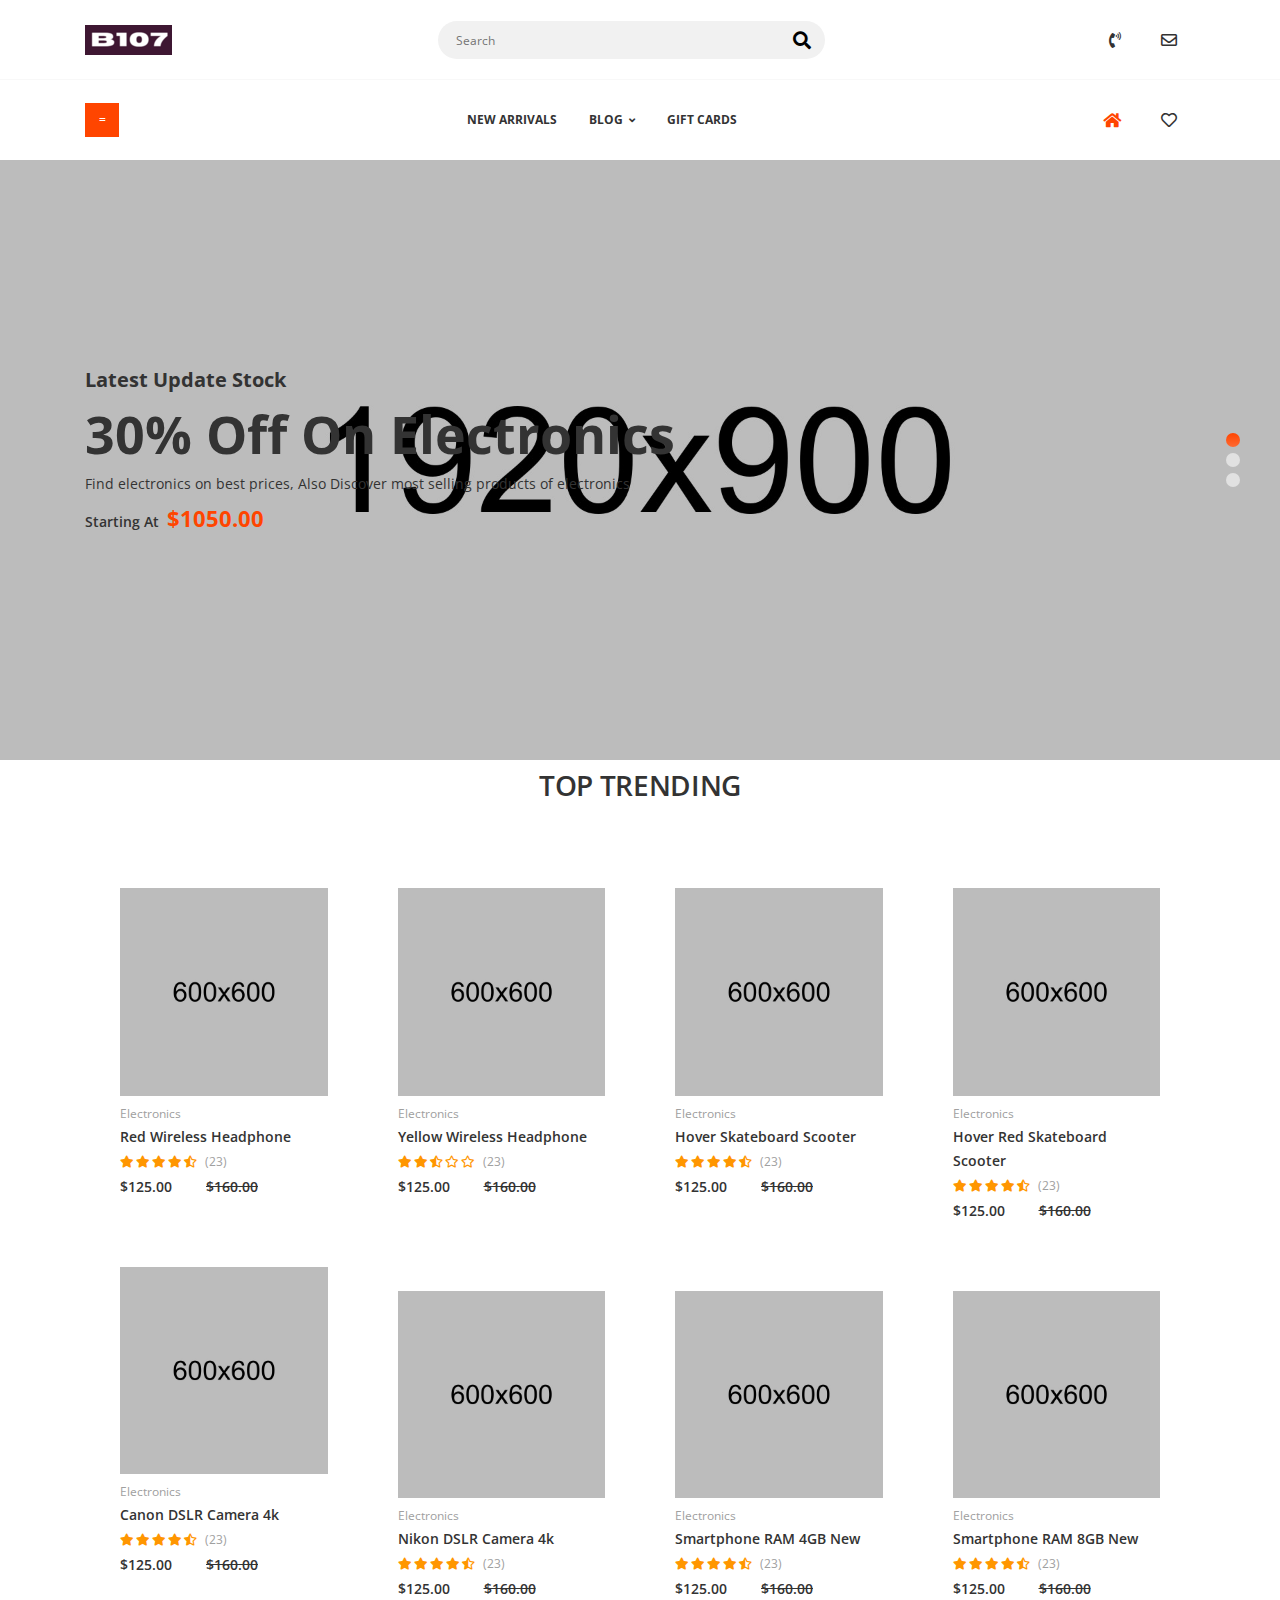
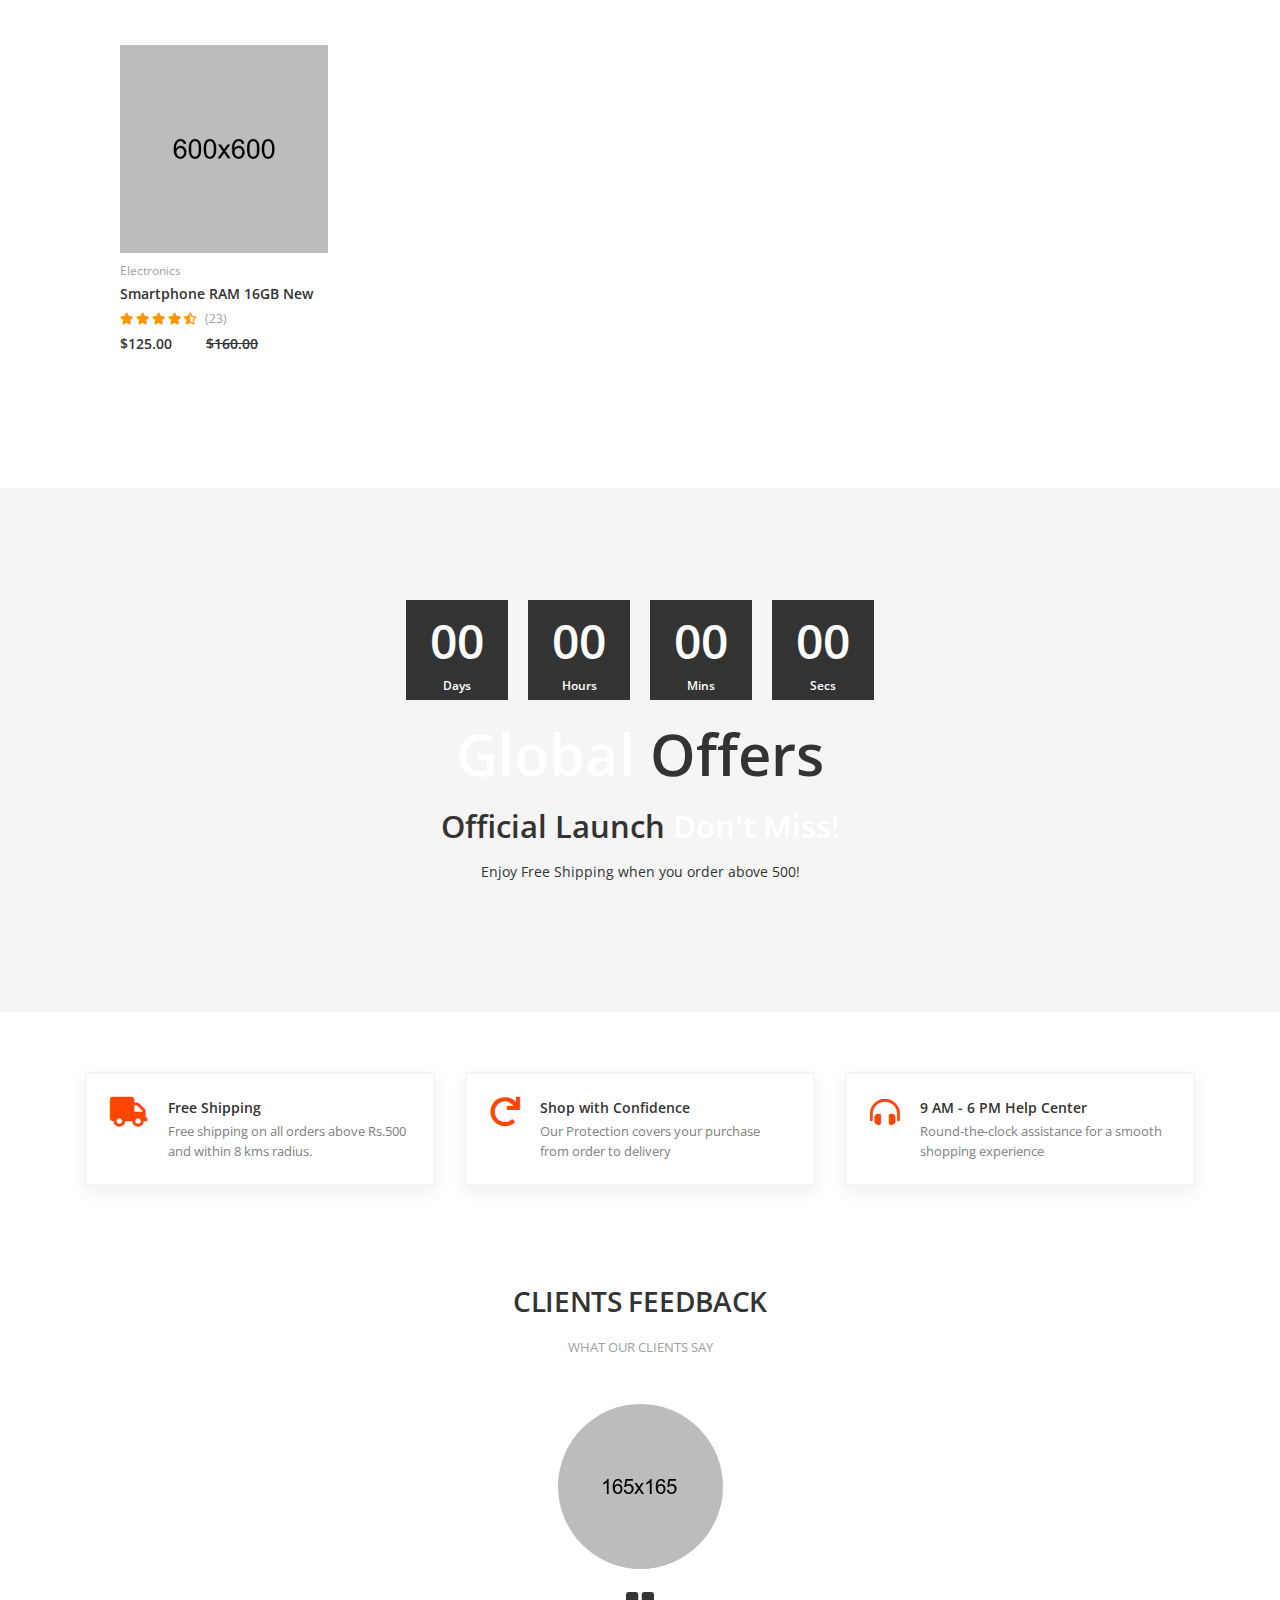
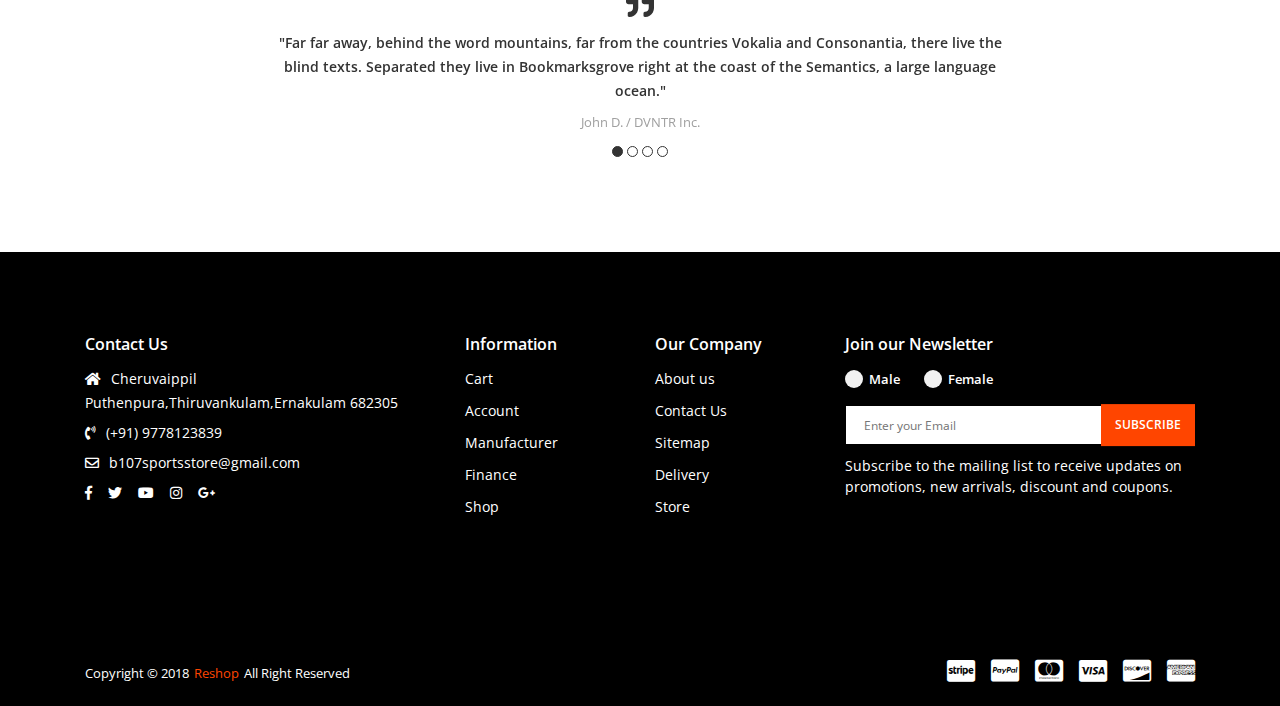
==== index.html @ cb0c58f8 "vn" ====
<!DOCTYPE html>
<html class="no-js" lang="en">
<head>
    <meta charset="UTF-8">
    <!--[if IE]><meta http-equiv="X-UA-Compatible" content="IE=edge"><![endif]-->
    <meta name="viewport" content="width=device-width, initial-scale=1, shrink-to-fit=no">
    <meta name="description" content="">
    <meta name="author" content="">
    <link href="images/favicon.png" rel="shortcut icon">
    <title>Ludus - Electronics, Apparel, Computers, Books, DVDs & more</title>

    <!--====== Google Font ======-->
    <link href="https://fonts.googleapis.com/css?family=Open+Sans:400,600,700,800" rel="stylesheet">

    <!--====== Vendor Css ======-->
    <link rel="stylesheet" href="css/vendor.css">

    <!--====== Utility-Spacing ======-->
    <link rel="stylesheet" href="css/utility.css">

    <!--====== App ======-->
    <link rel="stylesheet" href="css/app.css">
</head>
<body class="config">
    <div class="preloader is-active">
        <div class="preloader__wrap">

            <img class="preloader__img" src="images/preloader.png" alt=""></div>
    </div>

    <!--====== Main App ======-->
    <div id="app">

        <!--====== Main Header ======-->
        <header class="header--style-1">

            <!--====== Nav 1 ======-->
            <nav class="primary-nav primary-nav-wrapper--border">
                <div class="container">
        
                    <!--====== Primary Nav ======-->
                    <div class="primary-nav">
        
                        <!--====== Main Logo ======-->
        
                        <a class="main-logo" href="index.html">
        
                            <img src="images/logo/b107_logo.PNG" alt=""></a>
                        <!--====== End - Main Logo ======-->
        
        
                        <!--====== Search Form ======-->
                        <form class="main-form">
        
                            <label for="main-search"></label>
        
                            <input class="input-text input-text--border-radius input-text--style-1" type="text" id="main-search" placeholder="Search">
        
                            <button class="btn btn--icon fas fa-search main-search-button" id="btnMainSearch"></button></form>
                        <!--====== End - Search Form ======-->
        
        
                        <!--====== Dropdown Main plugin ======-->
                        <div class="menu-init" id="navigation">
        
                            <button class="btn btn--icon toggle-button toggle-button--secondary fas fa-cogs" type="button"></button>
        
                            <!--====== Menu ======-->
                            <div class="ah-lg-mode">
        
                                <span class="ah-close">✕ Close</span>
        
                                <!--====== List ======-->
                                <ul class="ah-list ah-list--design1 ah-list--link-color-secondary">
                                    
                                   
                                    <li data-tooltip="tooltip" data-placement="left" title="Contact">
        
                                        <a href="tel:+0900901904"><i class="fas fa-phone-volume"></i></a></li>
                                    <li data-tooltip="tooltip" data-placement="left" title="Mail">
        
                                        <a href="mailto:contact@domain.com"><i class="far fa-envelope"></i></a></li>
                                </ul>
                                <!--====== End - List ======-->
                            </div>
                            <!--====== End - Menu ======-->
                        </div>
                        <!--====== End - Dropdown Main plugin ======-->
                    </div>
                    <!--====== End - Primary Nav ======-->
                </div>
               
            </nav>
            <!--====== End - Nav 1 ======-->
        
        
            <!--====== Nav 2 ======-->
             <nav class="secondary-nav-wrapper">
                <div class="container">
        
                    <!--====== Secondary Nav ======-->
                    <div class="secondary-nav">
        
                        <!--====== Dropdown Main plugin ======-->
                        <div class="menu-init" id="navigation1">
        
                            <button class="btn btn--icon toggle-mega-text toggle-button" type="button">=</button>
        
                            <!--====== Menu ======-->
                            <div class="ah-lg-mode">
        
                                <span class="ah-close">✕ Close</span>
        
                                <!--====== List ======-->
                                <ul class="ah-list">
                                    <li class="has-dropdown">
        
                                        <span class="mega-text">=</span>
                                        <!-- <img src="/images/collection/category_icon.png"/> -->
                                        <!--====== Mega Menu ======-->
        
                                        <span class="js-menu-toggle"></span>
                                        <div class="mega-menu">
                                            <div class="mega-menu-wrap">
                                                <div class="mega-menu-list">
                                                    <ul>
                                                        <!-- <li>
        
                                                            <a href="index.html"><i class="fas fa-couch u-s-m-r-6"></i>
        
                                                                <span>Active Wear</span></a>
        
                                                            <span class="js-menu-toggle"></span>
                                                        </li> -->
                                                        <li class="js-active">
        
                                                            <a><i class="fas fa-tv u-s-m-r-6"></i>
        
                                                                <span>Active Wear</span></a>
        
                                                            <span class="js-menu-toggle js-toggle-mark"></span></li>
                                                        <li>
        
                                                            <a><i class="fas fa-female u-s-m-r-6"></i>
        
                                                                <span>Cricket</span></a>
        
                                                            <span class="js-menu-toggle"></span></li>
                                                        <li>
        
                                                            <a><i class="fas fa-male u-s-m-r-6"></i>
        
                                                                <span>Football</span></a>
        
                                                            <span class="js-menu-toggle"></span></li>
                                                            <li>
        
                                                                <a><i class="fas fa-male u-s-m-r-6"></i>
        
                                                                    <span>Badminton</span></a>
        
                                                                <span class="js-menu-toggle"></span></li>
                                                        <li>
        
                                                            <a><i class="fas fa-utensils u-s-m-r-6"></i>
        
                                                                <span>Football Club Jerseys</span></a>
        
                                                            <span class="js-menu-toggle"></span></li>
                                                
                                                    </ul>
                                                </div>
        
                                                <!--====== Electronics ======-->
                                                <div class="mega-menu-content js-active">
        
                                                    <!--====== Mega Menu Row ======-->
                                                    <div class="row">
                                                        <div class="col-lg-3">
                                                            <ul>
                                                                <li class="mega-list-title">
        
                                                                    <a>ActiveWear/WorkoutWear</a></li>
                                                                <li>
        
                                                                    <a href="shop-side-version-2.html?cat=activewear&sub=tshirts">T-Shirts</a></li>
                                                                <li>
        
                                                                    <a href="shop-side-version-2.html?cat=activewear&sub=trackpants">Track pants</a></li>
                                                                <li>
        
                                                                    <a href="shop-side-version-2.html?cat=activewear&sub=shorts">Shorts</a></li>
                                                                <li>
        
                                                                    <a href="shop-side-version-2.html?cat=activewear&sub=gymwear">Gym Wear</a></li>
                                                            </ul>
                                                        </div>
                                                       
                                                       
                                                       
                                                    </div>
                                                    <!--====== End - Mega Menu Row ======-->
                                                    <br>
        
                                                    <!--====== Mega Menu Row ======-->
                                                
                                                    <!--====== End - Mega Menu Row ======-->
                                                    <br>
        
                                                    <!--====== Mega Menu Row ======-->
                                                 
                                                    <!--====== End - Mega Menu Row ======-->
                                                </div>
                                                <!--====== End - Electronics ======-->
        
        
                                                <!--====== Women ======-->
                                                <div class="mega-menu-content">
        
                                                    <!--====== Mega Menu Row ======-->
                                                    <!-- <div class="row">
                                                        <div class="col-lg-6 mega-image">
                                                            <div class="mega-banner">
        
                                                                <a class="u-d-block" href="shop-side-version-2.html">
        
                                                                    <img class="u-img-fluid u-d-block" src="images/banners/banner-mega-1.jpg" alt=""></a></div>
                                                        </div>
                                                        <div class="col-lg-6 mega-image">
                                                            <div class="mega-banner">
        
                                                                <a class="u-d-block" href="shop-side-version-2.html">
        
                                                                    <img class="u-img-fluid u-d-block" src="images/banners/banner-mega-2.jpg" alt=""></a></div>
                                                        </div>
                                                    </div> -->
                                                    <!--====== End - Mega Menu Row ======-->
                                                    <br>
        
                                                    <!--====== Mega Menu Row ======-->
                                                    <div class="row">
                                                        <div class="col-lg-3">
                                                            <ul>
                                                                <li class="mega-list-title">
        
                                                                    <a>Cricket</a></li>
                                                                <li>
        
                                                                    <a href="shop-side-version-2.html?cat=cricket&sub=bat">Bat</a></li>
                                                                <li>
        
                                                                    <a href="shop-side-version-2.html?cat=cricket&sub=ball">Ball</a></li>
                                                                <li>
        
                                                                    <a href="shop-side-version-2.html?cat=cricket&sub=otheraccessories">Others Accessories</a></li>
                                                               
                                                            </ul>
                                                        </div>
                                                       
                                                    </div>
                                                    <!--====== End - Mega Menu Row ======-->
                                                    <br>
        
                                                    <!--====== Mega Menu Row ======-->
                                                   
                                                    <!--====== End - Mega Menu Row ======-->
                                                    <br>
        
                                                    <!--====== Mega Menu Row ======-->
                                                    <div class="row">
                                                        <div class="col-lg-9 mega-image">
                                                            <div class="mega-banner">
        
                                                                <a class="u-d-block" href="shop-side-version-2.html">
        
                                                                    <img class="u-img-fluid u-d-block" src="images/banners/banner-mega-3.jpg" alt=""></a></div>
                                                        </div>
                                                        <div class="col-lg-3 mega-image">
                                                            <div class="mega-banner">
        
                                                                <a class="u-d-block" href="shop-side-version-2.html">
        
                                                                    <img class="u-img-fluid u-d-block" src="images/banners/banner-mega-4.jpg" alt=""></a></div>
                                                        </div>
                                                    </div>
                                                    <!--====== End - Mega Menu Row ======-->
                                                </div>
                                                <!--====== End - Women ======-->
        
        
                                                <!--====== Men ======-->
                                                <div class="mega-menu-content">
        
                                                    <!--====== Mega Menu Row ======-->
                                                    <!-- <div class="row">
                                                        <div class="col-lg-4 mega-image">
                                                            <div class="mega-banner">
        
                                                                <a class="u-d-block" href="shop-side-version-2.html">
        
                                                                    <img class="u-img-fluid u-d-block" src="images/banners/banner-mega-5.jpg" alt=""></a></div>
                                                        </div>
                                                        <div class="col-lg-4 mega-image">
                                                            <div class="mega-banner">
        
                                                                <a class="u-d-block" href="shop-side-version-2.html">
        
                                                                    <img class="u-img-fluid u-d-block" src="images/banners/banner-mega-6.jpg" alt=""></a></div>
                                                        </div>
                                                        <div class="col-lg-4 mega-image">
                                                            <div class="mega-banner">
        
                                                                <a class="u-d-block" href="shop-side-version-2.html">
        
                                                                    <img class="u-img-fluid u-d-block" src="images/banners/banner-mega-7.jpg" alt=""></a></div>
                                                        </div>
                                                    </div> -->
                                                    <!--====== End - Mega Menu Row ======-->
                                                    <br>
        
                                                    <!--====== Mega Menu Row ======-->
                                                    <div class="row">
                                                        <div class="col-lg-3">
                                                            <ul>
                                                                <li class="mega-list-title">
        
                                                                    <a>Football</a></li>
                                                                <li>
        
                                                                    <a href="shop-side-version-2.html?cat=football&sub=ball">Ball</a></li>
                                                                <li>
        
                                                                    <a href="shop-side-version-2.html?cat=football&sub=boots">Boots</a></li>
                                                                <li>
        
                                                                    <a href="shop-side-version-2.html?cat=football&sub=otheraccessories">Other Accessories</a></li>
                                                              
                                                            </ul>
                                                        </div>
                                                       
                                                    </div>
                                                    <!--====== End - Mega Menu Row ======-->
                                                    <br>
        
                                                    <!--====== Mega Menu Row ======-->
                                                    
                                                    <!--====== End - Mega Menu Row ======-->
                                                    <br>
        
                                                    <!--====== Mega Menu Row ======-->
                                                    <div class="row">
                                                        <div class="col-lg-6 mega-image">
                                                            <div class="mega-banner">
        
                                                                <a class="u-d-block" href="shop-side-version-2.html">
        
                                                                    <img class="u-img-fluid u-d-block" src="images/banners/banner-mega-8.jpg" alt=""></a></div>
                                                        </div>
                                                        <div class="col-lg-6 mega-image">
                                                            <div class="mega-banner">
        
                                                                <a class="u-d-block" href="shop-side-version-2.html">
        
                                                                    <img class="u-img-fluid u-d-block" src="images/banners/banner-mega-9.jpg" alt=""></a></div>
                                                        </div>
                                                    </div>
                                                    <!--====== End - Mega Menu Row ======-->
                                                </div>
                                                <!--====== End - Men ======-->
        
        
                                                <!--====== No Sub Categories ======-->
                                                <div class="mega-menu-content">
                                                    <h5>No Categories</h5>
                                                </div>
                                                <!--====== End - No Sub Categories ======-->
        
        
                                                <!--====== No Sub Categories ======-->
                                                <div class="mega-menu-content">
                                                    <h5>No Categories</h5>
                                                </div>
                                                <!--====== End - No Sub Categories ======-->
        
        
                                                <!--====== No Sub Categories ======-->
                                                <div class="mega-menu-content">
                                                    <h5>No Categories</h5>
                                                </div>
                                                <!--====== End - No Sub Categories ======-->
        
        
                                                <!--====== No Sub Categories ======-->
                                                <div class="mega-menu-content">
                                                    <h5>No Categories</h5>
                                                </div>
                                                <!--====== End - No Sub Categories ======-->
                                            </div>
                                        </div>
                                        <!--====== End - Mega Menu ======-->
                                    </li>
                                </ul>
                                <!--====== End - List ======-->
                            </div>
                            <!--====== End - Menu ======-->
                        </div>
                        <!--====== End - Dropdown Main plugin ======-->
        
        
                        <!--====== Dropdown Main plugin ======-->
                        <div class="menu-init" id="navigation2">
        
                            <button class="btn btn--icon toggle-button toggle-button--secondary fas fa-cog" type="button"></button>
        
                            <!--====== Menu ======-->
                            <div class="ah-lg-mode">
        
                                <span class="ah-close">✕ Close</span>
        
                                <!--====== List ======-->
                                <ul class="ah-list ah-list--design2 ah-list--link-color-secondary">
                                    <li>
        
                                        <a href="shop-side-version-2.html">NEW ARRIVALS</a></li>
                                    
                                    <li class="has-dropdown">
        
                                        <a>BLOG<i class="fas fa-angle-down u-s-m-l-6"></i></a>
        
                                        <!--====== Dropdown ======-->
        
                                        <span class="js-menu-toggle"></span>
                                        <ul style="width:200px">
                                            <li>
        
                                                <a href="blog-left-sidebar.html">Blog Left Sidebar</a></li>
                                            <li>
        
                                                <a href="blog-right-sidebar.html">Blog Right Sidebar</a></li>
                                            <li>
        
                                                <a href="blog-sidebar-none.html">Blog Sidebar None</a></li>
                                            <li>
        
                                                <a href="blog-masonry.html">Blog Masonry</a></li>
                                            <li>
        
                                                <a href="blog-detail.html">Blog Details</a></li>
                                        </ul>
                                        <!--====== End - Dropdown ======-->
                                    </li>
                                    <li>
        
                                        <a href="shop-side-version-2.html">GIFT CARDS</a></li>
                                </ul>
                                <!--====== End - List ======-->
                            </div>
                            <!--====== End - Menu ======-->
                        </div>
                        <!--====== End - Dropdown Main plugin ======-->
        
        
                        <!--====== Dropdown Main plugin ======-->
                        <div class="menu-init" id="navigation3">
        
                            <button class="btn btn--icon toggle-button toggle-button--secondary fas fa-shopping-bag toggle-button-shop" type="button"></button>
        
                            <span class="total-item-round">2</span>
        
                            <!--====== Menu ======-->
                            <div class="ah-lg-mode">
        
                                <span class="ah-close">✕ Close</span>
        
                                <!--====== List ======-->
                                <ul class="ah-list ah-list--design1 ah-list--link-color-secondary">
                                    <li>
        
                                        <a href="index.html"><i class="fas fa-home u-c-brand"></i></a></li>
                                    <li>
        
                                        <a href="wishlist.html"><i class="far fa-heart"></i></a></li>
                                    
                                </ul>
                                <!--====== End - List ======-->
                            </div>
                            <!--====== End - Menu ======-->
                        </div>
                        <!--====== End - Dropdown Main plugin ======-->
                    </div>
                    <!--====== End - Secondary Nav ======-->
                </div>
            </nav> 
            <!--====== End - Nav 2 ======-->
        </header>
        <!--====== End - Main Header ======-->


        <!--====== App Content ======-->
        <div class="app-content">

            <!--====== Primary Slider ======-->
            <div class="s-skeleton s-skeleton--h-600 s-skeleton--bg-grey">
                <div class="owl-carousel primary-style-1" id="hero-slider">
                    <div class="hero-slide hero-slide--1">
                        <div class="container">
                            <div class="row">
                                <div class="col-12">
                                    <div class="slider-content slider-content--animation">

                                        <span class="content-span-1 u-c-secondary">Latest Update Stock</span>

                                        <span class="content-span-2 u-c-secondary">30% Off On Electronics</span>

                                        <span class="content-span-3 u-c-secondary">Find electronics on best prices, Also Discover most selling products of electronics</span>

                                        <span class="content-span-4 u-c-secondary">Starting At

                                            <span class="u-c-brand">$1050.00</span></span>

                                        <!-- <a class="shop-now-link btn--e-brand" href="shop-side-version-2.html">SHOP NOW</a> -->
                                    </div>
                                </div>
                            </div>
                        </div>
                    </div>
                    <div class="hero-slide hero-slide--2">
                        <div class="container">
                            <div class="row">
                                <div class="col-12">
                                    <div class="slider-content slider-content--animation">

                                        <span class="content-span-1 u-c-white">Find Top Brands</span>

                                        <span class="content-span-2 u-c-white">10% Off On Electronics</span>

                                        <span class="content-span-3 u-c-white">Find electronics on best prices, Also Discover most selling products of electronics</span>

                                        <span class="content-span-4 u-c-white">Starting At

                                            <span class="u-c-brand">$380.00</span></span>

                                        <!-- <a class="shop-now-link btn--e-brand" href="shop-side-version-2.html">SHOP NOW</a> -->
                                    </div>
                                </div>
                            </div>
                        </div>
                    </div>
                    <div class="hero-slide hero-slide--3">
                        <div class="container">
                            <div class="row">
                                <div class="col-12">
                                    <div class="slider-content slider-content--animation">

                                        <span class="content-span-1 u-c-secondary">Find Top Brands</span>

                                        <span class="content-span-2 u-c-secondary">10% Off On Electronics</span>

                                        <span class="content-span-3 u-c-secondary">Find electronics on best prices, Also Discover most selling products of electronics</span>

                                        <span class="content-span-4 u-c-secondary">Starting At

                                            <span class="u-c-brand">$550.00</span></span>

                                        <!-- <a class="shop-now-link btn--e-brand" href="shop-side-version-2.html">SHOP NOW</a> -->
                                    </div>
                                </div>
                            </div>
                        </div>
                    </div>
                </div>
            </div>
            <!--====== End - Primary Slider ======-->


            <!--====== Section 1 ======-->
            
            <!--====== End - Section 1 ======-->


            <!--====== Section 2 ======-->
            <div class="u-s-p-b-60">

                <!--====== Section Intro ======-->
                <div class="section__intro u-s-m-b-16">
                    <div class="container">
                        <div class="row">
                            <div class="col-lg-12">
                                <div class="section__text-wrap">
                                    <h1 class="section__heading u-c-secondary u-s-m-b-12">TOP TRENDING</h1>

                                    <!-- <span class="section__span u-c-silver">CHOOSE CATEGORY</span> -->
                                </div>
                            </div>
                        </div>
                    </div>
                </div>
                <!--====== End - Section Intro ======-->


                <!--====== Section Content ======-->
                <div class="section__content">
                    <div class="container">
                        <div class="row">
                            <div class="col-lg-12">
                                <!-- <div class="filter-category-container">
                                    <div class="filter__category-wrapper">

                                        <button class="btn filter__btn filter__btn--style-1 js-checked" type="button" data-filter="*">ALL</button></div>
                                    <div class="filter__category-wrapper">

                                        <button class="btn filter__btn filter__btn--style-1" type="button" data-filter=".headphone">HEADPHONES</button></div>
                                    <div class="filter__category-wrapper">

                                        <button class="btn filter__btn filter__btn--style-1" type="button" data-filter=".smartphone">SMARTPHONES</button></div>
                                    <div class="filter__category-wrapper">

                                        <button class="btn filter__btn filter__btn--style-1" type="button" data-filter=".sportgadget">SPORT GADGETS</button></div>
                                    <div class="filter__category-wrapper">

                                        <button class="btn filter__btn filter__btn--style-1" type="button" data-filter=".dslr">DSLR</button></div>
                                </div> -->
                                <div class="filter__grid-wrapper u-s-m-t-30">
                                    <div class="row">
                                        <div class="col-xl-3 col-lg-4 col-md-6 col-sm-6 u-s-m-b-30 filter__item headphone">
                                            <div class="product-o product-o--hover-on product-o--radius">
                                                <div class="product-o__wrap">

                                                    <a class="aspect aspect--bg-grey aspect--square u-d-block" href="product-detail.html">

                                                        <img class="aspect__img" src="images/product/electronic/product2.jpg" alt=""></a>
                                                    <div class="product-o__action-wrap">
                                                        <ul class="product-o__action-list">
                                                            <li>

                                                                <a data-modal="modal" data-modal-id="#quick-look" data-tooltip="tooltip" data-placement="top" title="Quick View"><i class="fas fa-search-plus"></i></a></li>
                                                            <li>

                                                                <a data-modal="modal" data-modal-id="#add-to-cart" data-tooltip="tooltip" data-placement="top" title="Add to Cart"><i class="fas fa-plus-circle"></i></a></li>
                                                            <li>

                                                                <a href="signin.html" data-tooltip="tooltip" data-placement="top" title="Add to Wishlist"><i class="fas fa-heart"></i></a></li>
                                                            <li>

                                                                <a href="signin.html" data-tooltip="tooltip" data-placement="top" title="Email me When the price drops"><i class="fas fa-envelope"></i></a></li>
                                                        </ul>
                                                    </div>
                                                </div>

                                                <span class="product-o__category">

                                                    <a href="shop-side-version-2.html">Electronics</a></span>

                                                <span class="product-o__name">

                                                    <a href="product-detail.html">Red Wireless Headphone</a></span>
                                                <div class="product-o__rating gl-rating-style"><i class="fas fa-star"></i><i class="fas fa-star"></i><i class="fas fa-star"></i><i class="fas fa-star"></i><i class="fas fa-star-half-alt"></i>

                                                    <span class="product-o__review">(23)</span></div>

                                                <span class="product-o__price">$125.00

                                                    <span class="product-o__discount">$160.00</span></span>
                                            </div>
                                        </div>
                                        <div class="col-xl-3 col-lg-4 col-md-6 col-sm-6 u-s-m-b-30 filter__item headphone">
                                            <div class="product-o product-o--hover-on product-o--radius">
                                                <div class="product-o__wrap">

                                                    <a class="aspect aspect--bg-grey aspect--square u-d-block" href="product-detail.html">

                                                        <img class="aspect__img" src="images/product/electronic/product3.jpg" alt=""></a>
                                                    <div class="product-o__action-wrap">
                                                        <ul class="product-o__action-list">
                                                            <li>

                                                                <a data-modal="modal" data-modal-id="#quick-look" data-tooltip="tooltip" data-placement="top" title="Quick View"><i class="fas fa-search-plus"></i></a></li>
                                                            <li>

                                                                <a data-modal="modal" data-modal-id="#add-to-cart" data-tooltip="tooltip" data-placement="top" title="Add to Cart"><i class="fas fa-plus-circle"></i></a></li>
                                                            <li>

                                                                <a href="signin.html" data-tooltip="tooltip" data-placement="top" title="Add to Wishlist"><i class="fas fa-heart"></i></a></li>
                                                            <li>

                                                                <a href="signin.html" data-tooltip="tooltip" data-placement="top" title="Email me When the price drops"><i class="fas fa-envelope"></i></a></li>
                                                        </ul>
                                                    </div>
                                                </div>

                                                <span class="product-o__category">

                                                    <a href="shop-side-version-2.html">Electronics</a></span>

                                                <span class="product-o__name">

                                                    <a href="product-detail.html">Yellow Wireless Headphone</a></span>
                                                <div class="product-o__rating gl-rating-style"><i class="fas fa-star"></i><i class="fas fa-star"></i><i class="fas fa-star-half-alt"></i><i class="far fa-star"></i><i class="far fa-star"></i>

                                                    <span class="product-o__review">(23)</span></div>

                                                <span class="product-o__price">$125.00

                                                    <span class="product-o__discount">$160.00</span></span>
                                            </div>
                                        </div>
                                        <div class="col-xl-3 col-lg-4 col-md-6 col-sm-6 u-s-m-b-30 filter__item sportgadget">
                                            <div class="product-o product-o--hover-on product-o--radius">
                                                <div class="product-o__wrap">

                                                    <a class="aspect aspect--bg-grey aspect--square u-d-block" href="product-detail.html">

                                                        <img class="aspect__img" src="images/product/electronic/product4.jpg" alt=""></a>
                                                    <div class="product-o__action-wrap">
                                                        <ul class="product-o__action-list">
                                                            <li>

                                                                <a data-modal="modal" data-modal-id="#quick-look" data-tooltip="tooltip" data-placement="top" title="Quick View"><i class="fas fa-search-plus"></i></a></li>
                                                            <li>

                                                                <a data-modal="modal" data-modal-id="#add-to-cart" data-tooltip="tooltip" data-placement="top" title="Add to Cart"><i class="fas fa-plus-circle"></i></a></li>
                                                            <li>

                                                                <a href="signin.html" data-tooltip="tooltip" data-placement="top" title="Add to Wishlist"><i class="fas fa-heart"></i></a></li>
                                                            <li>

                                                                <a href="signin.html" data-tooltip="tooltip" data-placement="top" title="Email me When the price drops"><i class="fas fa-envelope"></i></a></li>
                                                        </ul>
                                                    </div>
                                                </div>

                                                <span class="product-o__category">

                                                    <a href="shop-side-version-2.html">Electronics</a></span>

                                                <span class="product-o__name">

                                                    <a href="product-detail.html">Hover Skateboard Scooter</a></span>
                                                <div class="product-o__rating gl-rating-style"><i class="fas fa-star"></i><i class="fas fa-star"></i><i class="fas fa-star"></i><i class="fas fa-star"></i><i class="fas fa-star-half-alt"></i>

                                                    <span class="product-o__review">(23)</span></div>

                                                <span class="product-o__price">$125.00

                                                    <span class="product-o__discount">$160.00</span></span>
                                            </div>
                                        </div>
                                        <div class="col-xl-3 col-lg-4 col-md-6 col-sm-6 u-s-m-b-30 filter__item sportgadget">
                                            <div class="product-o product-o--hover-on product-o--radius">
                                                <div class="product-o__wrap">

                                                    <a class="aspect aspect--bg-grey aspect--square u-d-block" href="product-detail.html">

                                                        <img class="aspect__img" src="images/product/electronic/product5.jpg" alt=""></a>
                                                    <div class="product-o__action-wrap">
                                                        <ul class="product-o__action-list">
                                                            <li>

                                                                <a data-modal="modal" data-modal-id="#quick-look" data-tooltip="tooltip" data-placement="top" title="Quick View"><i class="fas fa-search-plus"></i></a></li>
                                                            <li>

                                                                <a data-modal="modal" data-modal-id="#add-to-cart" data-tooltip="tooltip" data-placement="top" title="Add to Cart"><i class="fas fa-plus-circle"></i></a></li>
                                                            <li>

                                                                <a href="signin.html" data-tooltip="tooltip" data-placement="top" title="Add to Wishlist"><i class="fas fa-heart"></i></a></li>
                                                            <li>

                                                                <a href="signin.html" data-tooltip="tooltip" data-placement="top" title="Email me When the price drops"><i class="fas fa-envelope"></i></a></li>
                                                        </ul>
                                                    </div>
                                                </div>

                                                <span class="product-o__category">

                                                    <a href="shop-side-version-2.html">Electronics</a></span>

                                                <span class="product-o__name">

                                                    <a href="product-detail.html">Hover Red Skateboard Scooter</a></span>
                                                <div class="product-o__rating gl-rating-style"><i class="fas fa-star"></i><i class="fas fa-star"></i><i class="fas fa-star"></i><i class="fas fa-star"></i><i class="fas fa-star-half-alt"></i>

                                                    <span class="product-o__review">(23)</span></div>

                                                <span class="product-o__price">$125.00

                                                    <span class="product-o__discount">$160.00</span></span>
                                            </div>
                                        </div>
                                        <div class="col-xl-3 col-lg-4 col-md-6 col-sm-6 u-s-m-b-30 filter__item dslr">
                                            <div class="product-o product-o--hover-on product-o--radius">
                                                <div class="product-o__wrap">

                                                    <a class="aspect aspect--bg-grey aspect--square u-d-block" href="product-detail.html">

                                                        <img class="aspect__img" src="images/product/electronic/product6.jpg" alt=""></a>
                                                    <div class="product-o__action-wrap">
                                                        <ul class="product-o__action-list">
                                                            <li>

                                                                <a data-modal="modal" data-modal-id="#quick-look" data-tooltip="tooltip" data-placement="top" title="Quick View"><i class="fas fa-search-plus"></i></a></li>
                                                            <li>

                                                                <a data-modal="modal" data-modal-id="#add-to-cart" data-tooltip="tooltip" data-placement="top" title="Add to Cart"><i class="fas fa-plus-circle"></i></a></li>
                                                            <li>

                                                                <a href="signin.html" data-tooltip="tooltip" data-placement="top" title="Add to Wishlist"><i class="fas fa-heart"></i></a></li>
                                                            <li>

                                                                <a href="signin.html" data-tooltip="tooltip" data-placement="top" title="Email me When the price drops"><i class="fas fa-envelope"></i></a></li>
                                                        </ul>
                                                    </div>
                                                </div>

                                                <span class="product-o__category">

                                                    <a href="shop-side-version-2.html">Electronics</a></span>

                                                <span class="product-o__name">

                                                    <a href="product-detail.html">Canon DSLR Camera 4k</a></span>
                                                <div class="product-o__rating gl-rating-style"><i class="fas fa-star"></i><i class="fas fa-star"></i><i class="fas fa-star"></i><i class="fas fa-star"></i><i class="fas fa-star-half-alt"></i>

                                                    <span class="product-o__review">(23)</span></div>

                                                <span class="product-o__price">$125.00

                                                    <span class="product-o__discount">$160.00</span></span>
                                            </div>
                                        </div>
                                        <div class="col-xl-3 col-lg-4 col-md-6 col-sm-6 u-s-m-b-30 filter__item dslr">
                                            <div class="product-o product-o--hover-on product-o--radius">
                                                <div class="product-o__wrap">

                                                    <a class="aspect aspect--bg-grey aspect--square u-d-block" href="product-detail.html">

                                                        <img class="aspect__img" src="images/product/electronic/product7.jpg" alt=""></a>
                                                    <div class="product-o__action-wrap">
                                                        <ul class="product-o__action-list">
                                                            <li>

                                                                <a data-modal="modal" data-modal-id="#quick-look" data-tooltip="tooltip" data-placement="top" title="Quick View"><i class="fas fa-search-plus"></i></a></li>
                                                            <li>

                                                                <a data-modal="modal" data-modal-id="#add-to-cart" data-tooltip="tooltip" data-placement="top" title="Add to Cart"><i class="fas fa-plus-circle"></i></a></li>
                                                            <li>

                                                                <a href="signin.html" data-tooltip="tooltip" data-placement="top" title="Add to Wishlist"><i class="fas fa-heart"></i></a></li>
                                                            <li>

                                                                <a href="signin.html" data-tooltip="tooltip" data-placement="top" title="Email me When the price drops"><i class="fas fa-envelope"></i></a></li>
                                                        </ul>
                                                    </div>
                                                </div>

                                                <span class="product-o__category">

                                                    <a href="shop-side-version-2.html">Electronics</a></span>

                                                <span class="product-o__name">

                                                    <a href="product-detail.html">Nikon DSLR Camera 4k</a></span>
                                                <div class="product-o__rating gl-rating-style"><i class="fas fa-star"></i><i class="fas fa-star"></i><i class="fas fa-star"></i><i class="fas fa-star"></i><i class="fas fa-star-half-alt"></i>

                                                    <span class="product-o__review">(23)</span></div>

                                                <span class="product-o__price">$125.00

                                                    <span class="product-o__discount">$160.00</span></span>
                                            </div>
                                        </div>
                                        <div class="col-xl-3 col-lg-4 col-md-6 col-sm-6 u-s-m-b-30 filter__item smartphone">
                                            <div class="product-o product-o--hover-on product-o--radius">
                                                <div class="product-o__wrap">

                                                    <a class="aspect aspect--bg-grey aspect--square u-d-block" href="product-detail.html">

                                                        <img class="aspect__img" src="images/product/electronic/product8.jpg" alt=""></a>
                                                    <div class="product-o__action-wrap">
                                                        <ul class="product-o__action-list">
                                                            <li>

                                                                <a data-modal="modal" data-modal-id="#quick-look" data-tooltip="tooltip" data-placement="top" title="Quick View"><i class="fas fa-search-plus"></i></a></li>
                                                            <li>

                                                                <a data-modal="modal" data-modal-id="#add-to-cart" data-tooltip="tooltip" data-placement="top" title="Add to Cart"><i class="fas fa-plus-circle"></i></a></li>
                                                            <li>

                                                                <a href="signin.html" data-tooltip="tooltip" data-placement="top" title="Add to Wishlist"><i class="fas fa-heart"></i></a></li>
                                                            <li>

                                                                <a href="signin.html" data-tooltip="tooltip" data-placement="top" title="Email me When the price drops"><i class="fas fa-envelope"></i></a></li>
                                                        </ul>
                                                    </div>
                                                </div>

                                                <span class="product-o__category">

                                                    <a href="shop-side-version-2.html">Electronics</a></span>

                                                <span class="product-o__name">

                                                    <a href="product-detail.html">Smartphone RAM 4GB New</a></span>
                                                <div class="product-o__rating gl-rating-style"><i class="fas fa-star"></i><i class="fas fa-star"></i><i class="fas fa-star"></i><i class="fas fa-star"></i><i class="fas fa-star-half-alt"></i>

                                                    <span class="product-o__review">(23)</span></div>

                                                <span class="product-o__price">$125.00

                                                    <span class="product-o__discount">$160.00</span></span>
                                            </div>
                                        </div>
                                        <div class="col-xl-3 col-lg-4 col-md-6 col-sm-6 u-s-m-b-30 filter__item smartphone">
                                            <div class="product-o product-o--hover-on product-o--radius">
                                                <div class="product-o__wrap">

                                                    <a class="aspect aspect--bg-grey aspect--square u-d-block" href="product-detail.html">

                                                        <img class="aspect__img" src="images/product/electronic/product9.jpg" alt=""></a>
                                                    <div class="product-o__action-wrap">
                                                        <ul class="product-o__action-list">
                                                            <li>

                                                                <a data-modal="modal" data-modal-id="#quick-look" data-tooltip="tooltip" data-placement="top" title="Quick View"><i class="fas fa-search-plus"></i></a></li>
                                                            <li>

                                                                <a data-modal="modal" data-modal-id="#add-to-cart" data-tooltip="tooltip" data-placement="top" title="Add to Cart"><i class="fas fa-plus-circle"></i></a></li>
                                                            <li>

                                                                <a href="signin.html" data-tooltip="tooltip" data-placement="top" title="Add to Wishlist"><i class="fas fa-heart"></i></a></li>
                                                            <li>

                                                                <a href="signin.html" data-tooltip="tooltip" data-placement="top" title="Email me When the price drops"><i class="fas fa-envelope"></i></a></li>
                                                        </ul>
                                                    </div>
                                                </div>

                                                <span class="product-o__category">

                                                    <a href="shop-side-version-2.html">Electronics</a></span>

                                                <span class="product-o__name">

                                                    <a href="product-detail.html">Smartphone RAM 8GB New</a></span>
                                                <div class="product-o__rating gl-rating-style"><i class="fas fa-star"></i><i class="fas fa-star"></i><i class="fas fa-star"></i><i class="fas fa-star"></i><i class="fas fa-star-half-alt"></i>

                                                    <span class="product-o__review">(23)</span></div>

                                                <span class="product-o__price">$125.00

                                                    <span class="product-o__discount">$160.00</span></span>
                                            </div>
                                        </div>
                                        <div class="col-xl-3 col-lg-4 col-md-6 col-sm-6 u-s-m-b-30 filter__item smartphone">
                                            <div class="product-o product-o--hover-on product-o--radius">
                                                <div class="product-o__wrap">

                                                    <a class="aspect aspect--bg-grey aspect--square u-d-block" href="product-detail.html">

                                                        <img class="aspect__img" src="images/product/electronic/product10.jpg" alt=""></a>
                                                    <div class="product-o__action-wrap">
                                                        <ul class="product-o__action-list">
                                                            <li>

                                                                <a data-modal="modal" data-modal-id="#quick-look" data-tooltip="tooltip" data-placement="top" title="Quick View"><i class="fas fa-search-plus"></i></a></li>
                                                            <li>

                                                                <a data-modal="modal" data-modal-id="#add-to-cart" data-tooltip="tooltip" data-placement="top" title="Add to Cart"><i class="fas fa-plus-circle"></i></a></li>
                                                            <li>

                                                                <a href="signin.html" data-tooltip="tooltip" data-placement="top" title="Add to Wishlist"><i class="fas fa-heart"></i></a></li>
                                                            <li>

                                                                <a href="signin.html" data-tooltip="tooltip" data-placement="top" title="Email me When the price drops"><i class="fas fa-envelope"></i></a></li>
                                                        </ul>
                                                    </div>
                                                </div>

                                                <span class="product-o__category">

                                                    <a href="shop-side-version-2.html">Electronics</a></span>

                                                <span class="product-o__name">

                                                    <a href="product-detail.html">Smartphone RAM 16GB New</a></span>
                                                <div class="product-o__rating gl-rating-style"><i class="fas fa-star"></i><i class="fas fa-star"></i><i class="fas fa-star"></i><i class="fas fa-star"></i><i class="fas fa-star-half-alt"></i>

                                                    <span class="product-o__review">(23)</span></div>

                                                <span class="product-o__price">$125.00

                                                    <span class="product-o__discount">$160.00</span></span>
                                            </div>
                                        </div>
                                    </div>
                                </div>
                            </div>
                            
                        </div>
                    </div>
                </div>
                <!--====== End - Section Content ======-->
            </div>
            <!--====== End - Section 2 ======-->


            <!--====== Section 3 ======-->
            
            <!--====== End - Section 3 ======-->


            <!--====== Section 4 ======-->
            
            <!--====== End - Section 4 ======-->


            <!--====== Section 5 ======-->
            <div class="banner-bg">

                <!--====== Section Content ======-->
                <div class="section__content">
                    <div class="container">
                        <div class="row">
                            <div class="col-lg-12">
                                <div class="banner-bg__countdown">
                                    <div class="countdown countdown--style-banner" data-countdown="2020/05/01"></div>
                                </div>
                                <div class="banner-bg__wrap">
                                    <div class="banner-bg__text-1">

                                        <span class="u-c-white">Global</span>

                                        <span class="u-c-secondary">Offers</span></div>
                                    <div class="banner-bg__text-2">

                                        <span class="u-c-secondary">Official Launch</span>

                                        <span class="u-c-white">Don't Miss!</span></div>

                                    <span class="banner-bg__text-block banner-bg__text-3 u-c-secondary">Enjoy Free Shipping when you order above 500!</span>

                                    <!-- <a class="banner-bg__shop-now btn--e-secondary" href="shop-side-version-2.html">Shop Now</a> -->
                                </div>
                            </div>
                        </div>
                    </div>
                </div>
                <!--====== End - Section Content ======-->
            </div>
            <!--====== End - Section 5 ======-->


            <!--====== Section 6 ======-->
            
            <!--====== End - Section 6 ======-->


            <!--====== Section 7 ======-->
           
            <!--====== End - Section 7 ======-->


            <!--====== Section 8 ======-->
            <div class="u-s-p-b-60">

                <!--====== Section Content ======-->
                
                <!--====== End - Section Content ======-->
            </div>
            <!--====== End - Section 8 ======-->


            <!--====== Section 9 ======-->
            <div class="u-s-p-b-60">

                <!--====== Section Content ======-->
                <div class="section__content">
                    <div class="container">
                        <div class="row">
                            <div class="col-lg-4 col-md-6 u-s-m-b-30">
                                <div class="service u-h-100">
                                    <div class="service__icon"><i class="fas fa-truck"></i></div>
                                    <div class="service__info-wrap">

                                        <span class="service__info-text-1">Free Shipping</span>

                                        <span class="service__info-text-2">Free shipping on all orders above Rs.500 and within 8 kms radius.</span></div>
                                </div>
                            </div>
                            <div class="col-lg-4 col-md-6 u-s-m-b-30">
                                <div class="service u-h-100">
                                    <div class="service__icon"><i class="fas fa-redo"></i></div>
                                    <div class="service__info-wrap">

                                        <span class="service__info-text-1">Shop with Confidence</span>

                                        <span class="service__info-text-2">Our Protection covers your purchase from order to delivery</span></div>
                                </div>
                            </div>
                            <div class="col-lg-4 col-md-6 u-s-m-b-30">
                                <div class="service u-h-100">
                                    <div class="service__icon"><i class="fas fa-headphones-alt"></i></div>
                                    <div class="service__info-wrap">

                                        <span class="service__info-text-1">9 AM - 6 PM Help Center</span>

                                        <span class="service__info-text-2">Round-the-clock assistance for a smooth shopping experience</span></div>
                                </div>
                            </div>
                        </div>
                    </div>
                </div>
                <!--====== End - Section Content ======-->
            </div>
            <!--====== End - Section 9 ======-->


            <!--====== Section 10 ======-->
           
            <!--====== End - Section 10 ======-->


            <!--====== Section 11 ======-->
            <div class="u-s-p-b-90 u-s-m-b-30">

                <!--====== Section Intro ======-->
                <div class="section__intro u-s-m-b-46">
                    <div class="container">
                        <div class="row">
                            <div class="col-lg-12">
                                <div class="section__text-wrap">
                                    <h1 class="section__heading u-c-secondary u-s-m-b-12">CLIENTS FEEDBACK</h1>

                                    <span class="section__span u-c-silver">WHAT OUR CLIENTS SAY</span>
                                </div>
                            </div>
                        </div>
                    </div>
                </div>
                <!--====== End - Section Intro ======-->


                <!--====== Section Content ======-->
                <div class="section__content">
                    <div class="container">

                        <!--====== Testimonial Slider ======-->
                        <div class="slider-fouc">
                            <div class="owl-carousel" id="testimonial-slider">
                                <div class="testimonial">
                                    <div class="testimonial__img-wrap">

                                        <img class="testimonial__img" src="images/about/test-1.jpg" alt=""></div>
                                    <div class="testimonial__content-wrap">

                                        <span class="testimonial__double-quote"><i class="fas fa-quote-right"></i></span>
                                        <blockquote class="testimonial__block-quote">
                                            <p>"Far far away, behind the word mountains, far from the countries Vokalia and Consonantia, there live the blind texts. Separated they live in Bookmarksgrove right at the coast of the Semantics, a large language ocean."</p>
                                        </blockquote>

                                        <span class="testimonial__author">John D. / DVNTR Inc.</span>
                                    </div>
                                </div>
                                <div class="testimonial">
                                    <div class="testimonial__img-wrap">

                                        <img class="testimonial__img" src="images/about/test-2.jpg" alt=""></div>
                                    <div class="testimonial__content-wrap">

                                        <span class="testimonial__double-quote"><i class="fas fa-quote-right"></i></span>
                                        <blockquote class="testimonial__block-quote">
                                            <p>"Far far away, behind the word mountains, far from the countries Vokalia and Consonantia, there live the blind texts. Separated they live in Bookmarksgrove right at the coast of the Semantics, a large language ocean."</p>
                                        </blockquote>

                                        <span class="testimonial__author">John D. / DVNTR Inc.</span>
                                    </div>
                                </div>
                                <div class="testimonial">
                                    <div class="testimonial__img-wrap">

                                        <img class="testimonial__img" src="images/about/test-3.jpg" alt=""></div>
                                    <div class="testimonial__content-wrap">

                                        <span class="testimonial__double-quote"><i class="fas fa-quote-right"></i></span>
                                        <blockquote class="testimonial__block-quote">
                                            <p>"Far far away, behind the word mountains, far from the countries Vokalia and Consonantia, there live the blind texts. Separated they live in Bookmarksgrove right at the coast of the Semantics, a large language ocean."</p>
                                        </blockquote>

                                        <span class="testimonial__author">John D. / DVNTR Inc.</span>
                                    </div>
                                </div>
                                <div class="testimonial">
                                    <div class="testimonial__img-wrap">

                                        <img class="testimonial__img" src="images/about/test-4.jpg" alt=""></div>
                                    <div class="testimonial__content-wrap">

                                        <span class="testimonial__double-quote"><i class="fas fa-quote-right"></i></span>
                                        <blockquote class="testimonial__block-quote">
                                            <p>"Far far away, behind the word mountains, far from the countries Vokalia and Consonantia, there live the blind texts. Separated they live in Bookmarksgrove right at the coast of the Semantics, a large language ocean."</p>
                                        </blockquote>

                                        <span class="testimonial__author">John D. / DVNTR Inc.</span>
                                    </div>
                                </div>
                            </div>
                        </div>
                        <!--====== End - Testimonial Slider ======-->
                    </div>
                </div>
                <!--====== End - Section Content ======-->
            </div>
            <!--====== End - Section 11 ======-->


            <!--====== Section 12 ======-->
           
            <!--====== End - Section 12 ======-->
        </div>
        <!--====== End - App Content ======-->


        <!--====== Main Footer ======-->
        <footer>
            <div class="outer-footer">
                <div class="container">
                    <div class="row">
                        <div class="col-lg-4 col-md-6">
                            <div class="outer-footer__content u-s-m-b-40">

                                <span class="outer-footer__content-title">Contact Us</span>
                                <div class="outer-footer__text-wrap"><i class="fas fa-home"></i>

                                    <span>Cheruvaippil Puthenpura,Thiruvankulam,Ernakulam 682305</span></div>
                                <div class="outer-footer__text-wrap"><i class="fas fa-phone-volume"></i>

                                    <span>(+91) 9778123839</span></div>
                                <div class="outer-footer__text-wrap"><i class="far fa-envelope"></i>

                                    <span>b107sportsstore@gmail.com</span></div>
                                <div class="outer-footer__social">
                                    <ul>
                                        <li>

                                            <a class="s-fb--color-hover" href="#"><i class="fab fa-facebook-f"></i></a></li>
                                        <li>

                                            <a class="s-tw--color-hover" href="#"><i class="fab fa-twitter"></i></a></li>
                                        <li>

                                            <a class="s-youtube--color-hover" href="#"><i class="fab fa-youtube"></i></a></li>
                                        <li>

                                            <a class="s-insta--color-hover" href="#"><i class="fab fa-instagram"></i></a></li>
                                        <li>

                                            <a class="s-gplus--color-hover" href="#"><i class="fab fa-google-plus-g"></i></a></li>
                                    </ul>
                                </div>
                            </div>
                        </div>
                        <div class="col-lg-4 col-md-6">
                            <div class="row">
                                <div class="col-lg-6 col-md-6">
                                    <div class="outer-footer__content u-s-m-b-40">

                                        <span class="outer-footer__content-title">Information</span>
                                        <div class="outer-footer__list-wrap">
                                            <ul>
                                                <li>

                                                    <a href="cart.html">Cart</a></li>
                                                <li>

                                                    <a href="dashboard.html">Account</a></li>
                                                <li>

                                                    <a href="shop-side-version-2.html">Manufacturer</a></li>
                                                <li>

                                                    <a href="dash-payment-option.html">Finance</a></li>
                                                <li>

                                                    <a href="shop-side-version-2.html">Shop</a></li>
                                            </ul>
                                        </div>
                                    </div>
                                </div>
                                <div class="col-lg-6 col-md-6">
                                    <div class="outer-footer__content u-s-m-b-40">
                                        <div class="outer-footer__list-wrap">

                                            <span class="outer-footer__content-title">Our Company</span>
                                            <ul>
                                                <li>

                                                    <a href="about.html">About us</a></li>
                                                <li>

                                                    <a href="contact.html">Contact Us</a></li>
                                                <li>

                                                    <a href="index.html">Sitemap</a></li>
                                                <li>

                                                    <a href="dash-my-order.html">Delivery</a></li>
                                                <li>

                                                    <a href="shop-side-version-2.html">Store</a></li>
                                            </ul>
                                        </div>
                                    </div>
                                </div>
                            </div>
                        </div>
                        <div class="col-lg-4 col-md-12">
                            <div class="outer-footer__content">

                                <span class="outer-footer__content-title">Join our Newsletter</span>
                                <form class="newsletter">
                                    <div class="u-s-m-b-15">
                                        <div class="radio-box newsletter__radio">

                                            <input type="radio" id="male" name="gender">
                                            <div class="radio-box__state radio-box__state--primary">

                                                <label class="radio-box__label" for="male">Male</label></div>
                                        </div>
                                        <div class="radio-box newsletter__radio">

                                            <input type="radio" id="female" name="gender">
                                            <div class="radio-box__state radio-box__state--primary">

                                                <label class="radio-box__label" for="female">Female</label></div>
                                        </div>
                                    </div>
                                    <div class="newsletter__group">

                                        <label for="newsletter"></label>

                                        <input class="input-text input-text--only-white" type="text" id="newsletter" placeholder="Enter your Email">

                                        <button class="btn btn--e-brand newsletter__btn" type="submit">SUBSCRIBE</button></div>

                                    <span class="newsletter__text">Subscribe to the mailing list to receive updates on promotions, new arrivals, discount and coupons.</span>
                                </form>
                            </div>
                        </div>
                    </div>
                </div>
            </div>
            <div class="lower-footer">
                <div class="container">
                    <div class="row">
                        <div class="col-lg-12">
                            <div class="lower-footer__content">
                                <div class="lower-footer__copyright">

                                    <span>Copyright © 2018</span>

                                    <a href="index.html">Reshop</a>

                                    <span>All Right Reserved</span></div>
                                <div class="lower-footer__payment">
                                    <ul>
                                        <li><i class="fab fa-cc-stripe"></i></li>
                                        <li><i class="fab fa-cc-paypal"></i></li>
                                        <li><i class="fab fa-cc-mastercard"></i></li>
                                        <li><i class="fab fa-cc-visa"></i></li>
                                        <li><i class="fab fa-cc-discover"></i></li>
                                        <li><i class="fab fa-cc-amex"></i></li>
                                    </ul>
                                </div>
                            </div>
                        </div>
                    </div>
                </div>
            </div>
        </footer>

        <!--====== Modal Section ======-->


        <!--====== Quick Look Modal ======-->
        <div class="modal fade" id="quick-look">
            <div class="modal-dialog modal-dialog-centered">
                <div class="modal-content modal--shadow">

                    <button class="btn dismiss-button fas fa-times" type="button" data-dismiss="modal"></button>
                    <div class="modal-body">
                        <div class="row">
                            <div class="col-lg-5">

                                <!--====== Product Breadcrumb ======-->
                                <div class="pd-breadcrumb u-s-m-b-30">
                                    <ul class="pd-breadcrumb__list">
                                        <li class="has-separator">

                                            <a href="index.hml">Home</a></li>
                                        <li class="has-separator">

                                            <a href="shop-side-version-2.html">Electronics</a></li>
                                        <li class="has-separator">

                                            <a href="shop-side-version-2.html">DSLR Cameras</a></li>
                                        <li class="is-marked">

                                            <a href="shop-side-version-2.html">Nikon Cameras</a></li>
                                    </ul>
                                </div>
                                <!--====== End - Product Breadcrumb ======-->


                                <!--====== Product Detail ======-->
                                <div class="pd u-s-m-b-30">
                                    <div class="pd-wrap">
                                        <div id="js-product-detail-modal">
                                            <div>

                                                <img class="u-img-fluid" src="images/product/product-d-1.jpg" alt=""></div>
                                            <div>

                                                <img class="u-img-fluid" src="images/product/product-d-2.jpg" alt=""></div>
                                            <div>

                                                <img class="u-img-fluid" src="images/product/product-d-3.jpg" alt=""></div>
                                            <div>

                                                <img class="u-img-fluid" src="images/product/product-d-4.jpg" alt=""></div>
                                            <div>

                                                <img class="u-img-fluid" src="images/product/product-d-5.jpg" alt=""></div>
                                        </div>
                                    </div>
                                    <div class="u-s-m-t-15">
                                        <div id="js-product-detail-modal-thumbnail">
                                            <div>

                                                <img class="u-img-fluid" src="images/product/product-d-1.jpg" alt=""></div>
                                            <div>

                                                <img class="u-img-fluid" src="images/product/product-d-2.jpg" alt=""></div>
                                            <div>

                                                <img class="u-img-fluid" src="images/product/product-d-3.jpg" alt=""></div>
                                            <div>

                                                <img class="u-img-fluid" src="images/product/product-d-4.jpg" alt=""></div>
                                            <div>

                                                <img class="u-img-fluid" src="images/product/product-d-5.jpg" alt=""></div>
                                        </div>
                                    </div>
                                </div>
                                <!--====== End - Product Detail ======-->
                            </div>
                            <div class="col-lg-7">

                                <!--====== Product Right Side Details ======-->
                                <div class="pd-detail">
                                    <div>

                                        <span class="pd-detail__name">Nikon Camera 4k Lens Zoom Pro</span></div>
                                    <div>
                                        <div class="pd-detail__inline">

                                            <span class="pd-detail__price">$6.99</span>

                                            <span class="pd-detail__discount">(76% OFF)</span><del class="pd-detail__del">$28.97</del></div>
                                    </div>
                                    <div class="u-s-m-b-15">
                                        <div class="pd-detail__rating gl-rating-style"><i class="fas fa-star"></i><i class="fas fa-star"></i><i class="fas fa-star"></i><i class="fas fa-star"></i><i class="fas fa-star-half-alt"></i>

                                            <span class="pd-detail__review u-s-m-l-4">

                                                <a href="product-detail.html">23 Reviews</a></span></div>
                                    </div>
                                    <div class="u-s-m-b-15">
                                        <div class="pd-detail__inline">

                                            <span class="pd-detail__stock">200 in stock</span>

                                            <span class="pd-detail__left">Only 2 left</span></div>
                                    </div>
                                    <div class="u-s-m-b-15">

                                        <span class="pd-detail__preview-desc">Lorem Ipsum is simply dummy text of the printing and typesetting industry. Lorem Ipsum has been the industry's standard dummy text ever since the 1500s, when an unknown printer took a galley of type and scrambled it to make a type specimen book.</span></div>
                                    <div class="u-s-m-b-15">
                                        <div class="pd-detail__inline">

                                            <span class="pd-detail__click-wrap"><i class="far fa-heart u-s-m-r-6"></i>

                                                <a href="signin.html">Add to Wishlist</a>

                                                <span class="pd-detail__click-count">(222)</span></span></div>
                                    </div>
                                    <div class="u-s-m-b-15">
                                        <div class="pd-detail__inline">

                                            <span class="pd-detail__click-wrap"><i class="far fa-envelope u-s-m-r-6"></i>

                                                <a href="signin.html">Email me When the price drops</a>

                                                <span class="pd-detail__click-count">(20)</span></span></div>
                                    </div>
                                    <div class="u-s-m-b-15">
                                        <ul class="pd-social-list">
                                            <li>

                                                <a class="s-fb--color-hover" href="#"><i class="fab fa-facebook-f"></i></a></li>
                                            <li>

                                                <a class="s-tw--color-hover" href="#"><i class="fab fa-twitter"></i></a></li>
                                            <li>

                                                <a class="s-insta--color-hover" href="#"><i class="fab fa-instagram"></i></a></li>
                                            <li>

                                                <a class="s-wa--color-hover" href="#"><i class="fab fa-whatsapp"></i></a></li>
                                            <li>

                                                <a class="s-gplus--color-hover" href="#"><i class="fab fa-google-plus-g"></i></a></li>
                                        </ul>
                                    </div>
                                    <div class="u-s-m-b-15">
                                        <form class="pd-detail__form">
                                            <div class="pd-detail-inline-2">
                                                <div class="u-s-m-b-15">

                                                    <!--====== Input Counter ======-->
                                                    <div class="input-counter">

                                                        <span class="input-counter__minus fas fa-minus"></span>

                                                        <input class="input-counter__text input-counter--text-primary-style" type="text" value="1" data-min="1" data-max="1000">

                                                        <span class="input-counter__plus fas fa-plus"></span></div>
                                                    <!--====== End - Input Counter ======-->
                                                </div>
                                                <div class="u-s-m-b-15">

                                                    <button class="btn btn--e-brand-b-2" type="submit">Add to Cart</button></div>
                                            </div>
                                        </form>
                                    </div>
                                    <div class="u-s-m-b-15">

                                        <span class="pd-detail__label u-s-m-b-8">Product Policy:</span>
                                        <ul class="pd-detail__policy-list">
                                            <li><i class="fas fa-check-circle u-s-m-r-8"></i>

                                                <span>Buyer Protection.</span></li>
                                            <li><i class="fas fa-check-circle u-s-m-r-8"></i>

                                                <span>Full Refund if you don't receive your order.</span></li>
                                            <li><i class="fas fa-check-circle u-s-m-r-8"></i>

                                                <span>Returns accepted if product not as described.</span></li>
                                        </ul>
                                    </div>
                                </div>
                                <!--====== End - Product Right Side Details ======-->
                            </div>
                        </div>
                    </div>
                </div>
            </div>
        </div>
        <!--====== End - Quick Look Modal ======-->


        <!--====== Add to Cart Modal ======-->
        <div class="modal fade" id="add-to-cart">
            <div class="modal-dialog modal-dialog-centered">
                <div class="modal-content modal-radius modal-shadow">

                    <button class="btn dismiss-button fas fa-times" type="button" data-dismiss="modal"></button>
                    <div class="modal-body">
                        <div class="row">
                            <div class="col-lg-6 col-md-12">
                                <div class="success u-s-m-b-30">
                                    <div class="success__text-wrap"><i class="fas fa-check"></i>

                                        <span>Item is added successfully!</span></div>
                                    <div class="success__img-wrap">

                                        <img class="u-img-fluid" src="images/product/electronic/product1.jpg" alt=""></div>
                                    <div class="success__info-wrap">

                                        <span class="success__name">Beats Bomb Wireless Headphone</span>

                                        <span class="success__quantity">Quantity: 1</span>

                                        <span class="success__price">$170.00</span></div>
                                </div>
                            </div>
                            <div class="col-lg-6 col-md-12">
                                <div class="s-option">

                                    <span class="s-option__text">1 item (s) in your cart</span>
                                    <div class="s-option__link-box">

                                        <a class="s-option__link btn--e-white-brand-shadow" data-dismiss="modal">CONTINUE SHOPPING</a>

                                        <a class="s-option__link btn--e-white-brand-shadow" href="cart.html">VIEW CART</a>

                                        <a class="s-option__link btn--e-brand-shadow" href="checkout.html">PROCEED TO CHECKOUT</a></div>
                                </div>
                            </div>
                        </div>
                    </div>
                </div>
            </div>
        </div>
        <!--====== End - Add to Cart Modal ======-->


        <!--====== Newsletter Subscribe Modal ======-->
        <div class="modal fade new-l" id="newsletter-modal">
            <div class="modal-dialog modal-dialog-centered">
                <div class="modal-content modal--shadow">

                    <button class="btn new-l__dismiss fas fa-times" type="button" data-dismiss="modal"></button>
                    <div class="modal-body">
                        <div class="row u-s-m-x-0">
                            <div class="col-lg-6 new-l__col-1 u-s-p-x-0">

                                <a class="new-l__img-wrap u-d-block">

                                    <img class="u-img-fluid u-d-block" src="images/newsletter/B107.png" alt=""></a></div>
                            <div class="col-lg-6 new-l__col-2">
                                <div class="new-l__section u-s-m-t-30">
                                    <div class="u-s-m-b-8 new-l--center">
                                        <h3 class="new-l__h3">Please do read !</h3>
                                    </div>
                                    <div class="u-s-m-b-30 new-l--center">
                                        <p class="new-l__p1">All the orders are taken via Whatsapp and will be delivered within 24 hours from order acceptance.
                                            If not delivered within 24 hours you get the product at 20% discount from the price listed on the website.
                                            <br/>THIS IS OUR WORD. 
                                        </p>
                                    </div>
                                    <!-- <form class="new-l__form">
                                        <div class="u-s-m-b-15">

                                            <input class="news-l__input" type="text" placeholder="E-mail Address"></div>
                                        <div class="u-s-m-b-15">

                                            <button class="btn btn--e-brand-b-2" type="submit">Sign up!</button></div>
                                    </form> -->
                                    <div class="u-s-m-b-15 new-l--center">
                                        <p class="new-l__p2">0% Terms & Conditions<br/>We are looking forward to a healthy relationship with you.</p>
                                    </div>
                                    <div class="u-s-m-b-15 new-l--center">

                                        <a class="new-l__link" data-dismiss="modal">Thanks</a></div>
                                </div>
                            </div>
                        </div>
                    </div>
                </div>
            </div>
        </div>
        <!--====== End - Newsletter Subscribe Modal ======-->
        <!--====== End - Modal Section ======-->
    </div>
    <!--====== End - Main App ======-->


    <!--====== Google Analytics: change UA-XXXXX-Y to be your site's ID ======-->
    <script>
        window.ga = function() {
            ga.q.push(arguments)
        };
        ga.q = [];
        ga.l = +new Date;
        ga('create', 'UA-XXXXX-Y', 'auto');
        ga('send', 'pageview')
    </script>
    <script src="https://code.jquery.com/jquery-3.6.0.min.js" integrity="sha256-/xUj+3OJU5yExlq6GSYGSHk7tPXikynS7ogEvDej/m4=" crossorigin="anonymous"></script>
    <script src="js/indexpagescript.js"></script>
    <script src="https://www.google-analytics.com/analytics.js" async defer></script>

    <!--====== Vendor Js ======-->
    <script src="js/vendor.js"></script>

    <!--====== jQuery Shopnav plugin ======-->
    <script src="js/jquery.shopnav.js"></script>

    <!--====== App ======-->
    <script src="js/app.js"></script>

   

    <!--====== Noscript ======-->
    <noscript>
        <div class="app-setting">
            <div class="container">
                <div class="row">
                    <div class="col-12">
                        <div class="app-setting__wrap">
                            <h1 class="app-setting__h1">JavaScript is disabled in your browser.</h1>

                            <span class="app-setting__text">Please enable JavaScript in your browser or upgrade to a JavaScript-capable browser.</span>
                        </div>
                    </div>
                </div>
            </div>
        </div>
    </noscript>
</body>
</html>
---- css/utility.css ----
@charset "UTF-8";
/**
 * Utility classes for spacing:
 * A wide range of shorthand margin and padding utility classes to modify an
 * an element’s appearance.
 * Prefix understanding: u means utility which is a prefix for root namespace,
 * s means spacing which is a prefix for sub namespace, m means margin,
 * p means padding. e.g. `u-s-m-t-22` means apply top margin 22 pixels that by default converted to rem unit.
 */
/* Margin with value `auto`. */
.u-s-m-t-auto {
  margin-top: auto; }

.u-s-m-r-auto {
  margin-right: auto; }

.u-s-m-b-auto {
  margin-bottom: auto; }

.u-s-m-l-auto {
  margin-left: auto; }

.u-s-m-x-auto {
  margin-left: auto;
  margin-right: auto; }

.u-s-m-y-auto {
  margin-top: auto;
  margin-bottom: auto; }

.u-s-m-xy-auto {
  margin: auto; }

/* Margin with value `0`. */
.u-s-m-t-0 {
  margin-top: 0; }

.u-s-m-r-0 {
  margin-right: 0; }

.u-s-m-b-0 {
  margin-bottom: 0; }

.u-s-m-l-0 {
  margin-left: 0; }

.u-s-m-x-0 {
  margin-left: 0;
  margin-right: 0; }

.u-s-m-y-0 {
  margin-top: 0;
  margin-bottom: 0; }

.u-s-m-xy-0 {
  margin: 0; }

/* Padding with value `0`. */
.u-s-p-t-0 {
  padding-top: 0; }

.u-s-p-r-0 {
  padding-right: 0; }

.u-s-p-b-0 {
  padding-bottom: 0; }

.u-s-p-l-0 {
  padding-left: 0; }

.u-s-p-x-0 {
  padding-left: 0;
  padding-right: 0; }

.u-s-p-y-0 {
  padding-top: 0;
  padding-bottom: 0; }

.u-s-p-xy-0 {
  padding: 0; }

/* Margin with value `1`. */
.u-s-m-t-1 {
  margin-top: 0.0625rem; }

.u-s-m-r-1 {
  margin-right: 0.0625rem; }

.u-s-m-b-1 {
  margin-bottom: 0.0625rem; }

.u-s-m-l-1 {
  margin-left: 0.0625rem; }

.u-s-m-x-1 {
  margin-left: 0.0625rem;
  margin-right: 0.0625rem; }

.u-s-m-y-1 {
  margin-top: 0.0625rem;
  margin-bottom: 0.0625rem; }

.u-s-m-xy-1 {
  margin: 0.0625rem; }

/* Padding with value `1`. */
.u-s-p-t-1 {
  padding-top: 0.0625rem; }

.u-s-p-r-1 {
  padding-right: 0.0625rem; }

.u-s-p-b-1 {
  padding-bottom: 0.0625rem; }

.u-s-p-l-1 {
  padding-left: 0.0625rem; }

.u-s-p-x-1 {
  padding-left: 0.0625rem;
  padding-right: 0.0625rem; }

.u-s-p-y-1 {
  padding-top: 0.0625rem;
  padding-bottom: 0.0625rem; }

.u-s-p-xy-1 {
  padding: 0.0625rem; }

/* Margin with value `2`. */
.u-s-m-t-2 {
  margin-top: 0.125rem; }

.u-s-m-r-2 {
  margin-right: 0.125rem; }

.u-s-m-b-2 {
  margin-bottom: 0.125rem; }

.u-s-m-l-2 {
  margin-left: 0.125rem; }

.u-s-m-x-2 {
  margin-left: 0.125rem;
  margin-right: 0.125rem; }

.u-s-m-y-2 {
  margin-top: 0.125rem;
  margin-bottom: 0.125rem; }

.u-s-m-xy-2 {
  margin: 0.125rem; }

/* Padding with value `2`. */
.u-s-p-t-2 {
  padding-top: 0.125rem; }

.u-s-p-r-2 {
  padding-right: 0.125rem; }

.u-s-p-b-2 {
  padding-bottom: 0.125rem; }

.u-s-p-l-2 {
  padding-left: 0.125rem; }

.u-s-p-x-2 {
  padding-left: 0.125rem;
  padding-right: 0.125rem; }

.u-s-p-y-2 {
  padding-top: 0.125rem;
  padding-bottom: 0.125rem; }

.u-s-p-xy-2 {
  padding: 0.125rem; }

/* Margin with value `3`. */
.u-s-m-t-3 {
  margin-top: 0.1875rem; }

.u-s-m-r-3 {
  margin-right: 0.1875rem; }

.u-s-m-b-3 {
  margin-bottom: 0.1875rem; }

.u-s-m-l-3 {
  margin-left: 0.1875rem; }

.u-s-m-x-3 {
  margin-left: 0.1875rem;
  margin-right: 0.1875rem; }

.u-s-m-y-3 {
  margin-top: 0.1875rem;
  margin-bottom: 0.1875rem; }

.u-s-m-xy-3 {
  margin: 0.1875rem; }

/* Padding with value `3`. */
.u-s-p-t-3 {
  padding-top: 0.1875rem; }

.u-s-p-r-3 {
  padding-right: 0.1875rem; }

.u-s-p-b-3 {
  padding-bottom: 0.1875rem; }

.u-s-p-l-3 {
  padding-left: 0.1875rem; }

.u-s-p-x-3 {
  padding-left: 0.1875rem;
  padding-right: 0.1875rem; }

.u-s-p-y-3 {
  padding-top: 0.1875rem;
  padding-bottom: 0.1875rem; }

.u-s-p-xy-3 {
  padding: 0.1875rem; }

/* Margin with value `4`. */
.u-s-m-t-4 {
  margin-top: 0.25rem; }

.u-s-m-r-4 {
  margin-right: 0.25rem; }

.u-s-m-b-4 {
  margin-bottom: 0.25rem; }

.u-s-m-l-4 {
  margin-left: 0.25rem; }

.u-s-m-x-4 {
  margin-left: 0.25rem;
  margin-right: 0.25rem; }

.u-s-m-y-4 {
  margin-top: 0.25rem;
  margin-bottom: 0.25rem; }

.u-s-m-xy-4 {
  margin: 0.25rem; }

/* Padding with value `4`. */
.u-s-p-t-4 {
  padding-top: 0.25rem; }

.u-s-p-r-4 {
  padding-right: 0.25rem; }

.u-s-p-b-4 {
  padding-bottom: 0.25rem; }

.u-s-p-l-4 {
  padding-left: 0.25rem; }

.u-s-p-x-4 {
  padding-left: 0.25rem;
  padding-right: 0.25rem; }

.u-s-p-y-4 {
  padding-top: 0.25rem;
  padding-bottom: 0.25rem; }

.u-s-p-xy-4 {
  padding: 0.25rem; }

/* Margin with value `5`. */
.u-s-m-t-5 {
  margin-top: 0.3125rem; }

.u-s-m-r-5 {
  margin-right: 0.3125rem; }

.u-s-m-b-5 {
  margin-bottom: 0.3125rem; }

.u-s-m-l-5 {
  margin-left: 0.3125rem; }

.u-s-m-x-5 {
  margin-left: 0.3125rem;
  margin-right: 0.3125rem; }

.u-s-m-y-5 {
  margin-top: 0.3125rem;
  margin-bottom: 0.3125rem; }

.u-s-m-xy-5 {
  margin: 0.3125rem; }

/* Padding with value `5`. */
.u-s-p-t-5 {
  padding-top: 0.3125rem; }

.u-s-p-r-5 {
  padding-right: 0.3125rem; }

.u-s-p-b-5 {
  padding-bottom: 0.3125rem; }

.u-s-p-l-5 {
  padding-left: 0.3125rem; }

.u-s-p-x-5 {
  padding-left: 0.3125rem;
  padding-right: 0.3125rem; }

.u-s-p-y-5 {
  padding-top: 0.3125rem;
  padding-bottom: 0.3125rem; }

.u-s-p-xy-5 {
  padding: 0.3125rem; }

/* Margin with value `6`. */
.u-s-m-t-6 {
  margin-top: 0.375rem; }

.u-s-m-r-6 {
  margin-right: 0.375rem; }

.u-s-m-b-6 {
  margin-bottom: 0.375rem; }

.u-s-m-l-6 {
  margin-left: 0.375rem; }

.u-s-m-x-6 {
  margin-left: 0.375rem;
  margin-right: 0.375rem; }

.u-s-m-y-6 {
  margin-top: 0.375rem;
  margin-bottom: 0.375rem; }

.u-s-m-xy-6 {
  margin: 0.375rem; }

/* Padding with value `6`. */
.u-s-p-t-6 {
  padding-top: 0.375rem; }

.u-s-p-r-6 {
  padding-right: 0.375rem; }

.u-s-p-b-6 {
  padding-bottom: 0.375rem; }

.u-s-p-l-6 {
  padding-left: 0.375rem; }

.u-s-p-x-6 {
  padding-left: 0.375rem;
  padding-right: 0.375rem; }

.u-s-p-y-6 {
  padding-top: 0.375rem;
  padding-bottom: 0.375rem; }

.u-s-p-xy-6 {
  padding: 0.375rem; }

/* Margin with value `7`. */
.u-s-m-t-7 {
  margin-top: 0.4375rem; }

.u-s-m-r-7 {
  margin-right: 0.4375rem; }

.u-s-m-b-7 {
  margin-bottom: 0.4375rem; }

.u-s-m-l-7 {
  margin-left: 0.4375rem; }

.u-s-m-x-7 {
  margin-left: 0.4375rem;
  margin-right: 0.4375rem; }

.u-s-m-y-7 {
  margin-top: 0.4375rem;
  margin-bottom: 0.4375rem; }

.u-s-m-xy-7 {
  margin: 0.4375rem; }

/* Padding with value `7`. */
.u-s-p-t-7 {
  padding-top: 0.4375rem; }

.u-s-p-r-7 {
  padding-right: 0.4375rem; }

.u-s-p-b-7 {
  padding-bottom: 0.4375rem; }

.u-s-p-l-7 {
  padding-left: 0.4375rem; }

.u-s-p-x-7 {
  padding-left: 0.4375rem;
  padding-right: 0.4375rem; }

.u-s-p-y-7 {
  padding-top: 0.4375rem;
  padding-bottom: 0.4375rem; }

.u-s-p-xy-7 {
  padding: 0.4375rem; }

/* Margin with value `8`. */
.u-s-m-t-8 {
  margin-top: 0.5rem; }

.u-s-m-r-8 {
  margin-right: 0.5rem; }

.u-s-m-b-8 {
  margin-bottom: 0.5rem; }

.u-s-m-l-8 {
  margin-left: 0.5rem; }

.u-s-m-x-8 {
  margin-left: 0.5rem;
  margin-right: 0.5rem; }

.u-s-m-y-8 {
  margin-top: 0.5rem;
  margin-bottom: 0.5rem; }

.u-s-m-xy-8 {
  margin: 0.5rem; }

/* Padding with value `8`. */
.u-s-p-t-8 {
  padding-top: 0.5rem; }

.u-s-p-r-8 {
  padding-right: 0.5rem; }

.u-s-p-b-8 {
  padding-bottom: 0.5rem; }

.u-s-p-l-8 {
  padding-left: 0.5rem; }

.u-s-p-x-8 {
  padding-left: 0.5rem;
  padding-right: 0.5rem; }

.u-s-p-y-8 {
  padding-top: 0.5rem;
  padding-bottom: 0.5rem; }

.u-s-p-xy-8 {
  padding: 0.5rem; }

/* Margin with value `9`. */
.u-s-m-t-9 {
  margin-top: 0.5625rem; }

.u-s-m-r-9 {
  margin-right: 0.5625rem; }

.u-s-m-b-9 {
  margin-bottom: 0.5625rem; }

.u-s-m-l-9 {
  margin-left: 0.5625rem; }

.u-s-m-x-9 {
  margin-left: 0.5625rem;
  margin-right: 0.5625rem; }

.u-s-m-y-9 {
  margin-top: 0.5625rem;
  margin-bottom: 0.5625rem; }

.u-s-m-xy-9 {
  margin: 0.5625rem; }

/* Padding with value `9`. */
.u-s-p-t-9 {
  padding-top: 0.5625rem; }

.u-s-p-r-9 {
  padding-right: 0.5625rem; }

.u-s-p-b-9 {
  padding-bottom: 0.5625rem; }

.u-s-p-l-9 {
  padding-left: 0.5625rem; }

.u-s-p-x-9 {
  padding-left: 0.5625rem;
  padding-right: 0.5625rem; }

.u-s-p-y-9 {
  padding-top: 0.5625rem;
  padding-bottom: 0.5625rem; }

.u-s-p-xy-9 {
  padding: 0.5625rem; }

/* Margin with value `10`. */
.u-s-m-t-10 {
  margin-top: 0.625rem; }

.u-s-m-r-10 {
  margin-right: 0.625rem; }

.u-s-m-b-10 {
  margin-bottom: 0.625rem; }

.u-s-m-l-10 {
  margin-left: 0.625rem; }

.u-s-m-x-10 {
  margin-left: 0.625rem;
  margin-right: 0.625rem; }

.u-s-m-y-10 {
  margin-top: 0.625rem;
  margin-bottom: 0.625rem; }

.u-s-m-xy-10 {
  margin: 0.625rem; }

/* Padding with value `10`. */
.u-s-p-t-10 {
  padding-top: 0.625rem; }

.u-s-p-r-10 {
  padding-right: 0.625rem; }

.u-s-p-b-10 {
  padding-bottom: 0.625rem; }

.u-s-p-l-10 {
  padding-left: 0.625rem; }

.u-s-p-x-10 {
  padding-left: 0.625rem;
  padding-right: 0.625rem; }

.u-s-p-y-10 {
  padding-top: 0.625rem;
  padding-bottom: 0.625rem; }

.u-s-p-xy-10 {
  padding: 0.625rem; }

/* Margin with value `11`. */
.u-s-m-t-11 {
  margin-top: 0.6875rem; }

.u-s-m-r-11 {
  margin-right: 0.6875rem; }

.u-s-m-b-11 {
  margin-bottom: 0.6875rem; }

.u-s-m-l-11 {
  margin-left: 0.6875rem; }

.u-s-m-x-11 {
  margin-left: 0.6875rem;
  margin-right: 0.6875rem; }

.u-s-m-y-11 {
  margin-top: 0.6875rem;
  margin-bottom: 0.6875rem; }

.u-s-m-xy-11 {
  margin: 0.6875rem; }

/* Padding with value `11`. */
.u-s-p-t-11 {
  padding-top: 0.6875rem; }

.u-s-p-r-11 {
  padding-right: 0.6875rem; }

.u-s-p-b-11 {
  padding-bottom: 0.6875rem; }

.u-s-p-l-11 {
  padding-left: 0.6875rem; }

.u-s-p-x-11 {
  padding-left: 0.6875rem;
  padding-right: 0.6875rem; }

.u-s-p-y-11 {
  padding-top: 0.6875rem;
  padding-bottom: 0.6875rem; }

.u-s-p-xy-11 {
  padding: 0.6875rem; }

/* Margin with value `12`. */
.u-s-m-t-12 {
  margin-top: 0.75rem; }

.u-s-m-r-12 {
  margin-right: 0.75rem; }

.u-s-m-b-12 {
  margin-bottom: 0.75rem; }

.u-s-m-l-12 {
  margin-left: 0.75rem; }

.u-s-m-x-12 {
  margin-left: 0.75rem;
  margin-right: 0.75rem; }

.u-s-m-y-12 {
  margin-top: 0.75rem;
  margin-bottom: 0.75rem; }

.u-s-m-xy-12 {
  margin: 0.75rem; }

/* Padding with value `12`. */
.u-s-p-t-12 {
  padding-top: 0.75rem; }

.u-s-p-r-12 {
  padding-right: 0.75rem; }

.u-s-p-b-12 {
  padding-bottom: 0.75rem; }

.u-s-p-l-12 {
  padding-left: 0.75rem; }

.u-s-p-x-12 {
  padding-left: 0.75rem;
  padding-right: 0.75rem; }

.u-s-p-y-12 {
  padding-top: 0.75rem;
  padding-bottom: 0.75rem; }

.u-s-p-xy-12 {
  padding: 0.75rem; }

/* Margin with value `13`. */
.u-s-m-t-13 {
  margin-top: 0.8125rem; }

.u-s-m-r-13 {
  margin-right: 0.8125rem; }

.u-s-m-b-13 {
  margin-bottom: 0.8125rem; }

.u-s-m-l-13 {
  margin-left: 0.8125rem; }

.u-s-m-x-13 {
  margin-left: 0.8125rem;
  margin-right: 0.8125rem; }

.u-s-m-y-13 {
  margin-top: 0.8125rem;
  margin-bottom: 0.8125rem; }

.u-s-m-xy-13 {
  margin: 0.8125rem; }

/* Padding with value `13`. */
.u-s-p-t-13 {
  padding-top: 0.8125rem; }

.u-s-p-r-13 {
  padding-right: 0.8125rem; }

.u-s-p-b-13 {
  padding-bottom: 0.8125rem; }

.u-s-p-l-13 {
  padding-left: 0.8125rem; }

.u-s-p-x-13 {
  padding-left: 0.8125rem;
  padding-right: 0.8125rem; }

.u-s-p-y-13 {
  padding-top: 0.8125rem;
  padding-bottom: 0.8125rem; }

.u-s-p-xy-13 {
  padding: 0.8125rem; }

/* Margin with value `14`. */
.u-s-m-t-14 {
  margin-top: 0.875rem; }

.u-s-m-r-14 {
  margin-right: 0.875rem; }

.u-s-m-b-14 {
  margin-bottom: 0.875rem; }

.u-s-m-l-14 {
  margin-left: 0.875rem; }

.u-s-m-x-14 {
  margin-left: 0.875rem;
  margin-right: 0.875rem; }

.u-s-m-y-14 {
  margin-top: 0.875rem;
  margin-bottom: 0.875rem; }

.u-s-m-xy-14 {
  margin: 0.875rem; }

/* Padding with value `14`. */
.u-s-p-t-14 {
  padding-top: 0.875rem; }

.u-s-p-r-14 {
  padding-right: 0.875rem; }

.u-s-p-b-14 {
  padding-bottom: 0.875rem; }

.u-s-p-l-14 {
  padding-left: 0.875rem; }

.u-s-p-x-14 {
  padding-left: 0.875rem;
  padding-right: 0.875rem; }

.u-s-p-y-14 {
  padding-top: 0.875rem;
  padding-bottom: 0.875rem; }

.u-s-p-xy-14 {
  padding: 0.875rem; }

/* Margin with value `15`. */
.u-s-m-t-15 {
  margin-top: 0.9375rem; }

.u-s-m-r-15 {
  margin-right: 0.9375rem; }

.u-s-m-b-15 {
  margin-bottom: 0.9375rem; }

.u-s-m-l-15 {
  margin-left: 0.9375rem; }

.u-s-m-x-15 {
  margin-left: 0.9375rem;
  margin-right: 0.9375rem; }

.u-s-m-y-15 {
  margin-top: 0.9375rem;
  margin-bottom: 0.9375rem; }

.u-s-m-xy-15 {
  margin: 0.9375rem; }

/* Padding with value `15`. */
.u-s-p-t-15 {
  padding-top: 0.9375rem; }

.u-s-p-r-15 {
  padding-right: 0.9375rem; }

.u-s-p-b-15 {
  padding-bottom: 0.9375rem; }

.u-s-p-l-15 {
  padding-left: 0.9375rem; }

.u-s-p-x-15 {
  padding-left: 0.9375rem;
  padding-right: 0.9375rem; }

.u-s-p-y-15 {
  padding-top: 0.9375rem;
  padding-bottom: 0.9375rem; }

.u-s-p-xy-15 {
  padding: 0.9375rem; }

/* Margin with value `16`. */
.u-s-m-t-16 {
  margin-top: 1rem; }

.u-s-m-r-16 {
  margin-right: 1rem; }

.u-s-m-b-16 {
  margin-bottom: 1rem; }

.u-s-m-l-16 {
  margin-left: 1rem; }

.u-s-m-x-16 {
  margin-left: 1rem;
  margin-right: 1rem; }

.u-s-m-y-16 {
  margin-top: 1rem;
  margin-bottom: 1rem; }

.u-s-m-xy-16 {
  margin: 1rem; }

/* Padding with value `16`. */
.u-s-p-t-16 {
  padding-top: 1rem; }

.u-s-p-r-16 {
  padding-right: 1rem; }

.u-s-p-b-16 {
  padding-bottom: 1rem; }

.u-s-p-l-16 {
  padding-left: 1rem; }

.u-s-p-x-16 {
  padding-left: 1rem;
  padding-right: 1rem; }

.u-s-p-y-16 {
  padding-top: 1rem;
  padding-bottom: 1rem; }

.u-s-p-xy-16 {
  padding: 1rem; }

/* Margin with value `17`. */
.u-s-m-t-17 {
  margin-top: 1.0625rem; }

.u-s-m-r-17 {
  margin-right: 1.0625rem; }

.u-s-m-b-17 {
  margin-bottom: 1.0625rem; }

.u-s-m-l-17 {
  margin-left: 1.0625rem; }

.u-s-m-x-17 {
  margin-left: 1.0625rem;
  margin-right: 1.0625rem; }

.u-s-m-y-17 {
  margin-top: 1.0625rem;
  margin-bottom: 1.0625rem; }

.u-s-m-xy-17 {
  margin: 1.0625rem; }

/* Padding with value `17`. */
.u-s-p-t-17 {
  padding-top: 1.0625rem; }

.u-s-p-r-17 {
  padding-right: 1.0625rem; }

.u-s-p-b-17 {
  padding-bottom: 1.0625rem; }

.u-s-p-l-17 {
  padding-left: 1.0625rem; }

.u-s-p-x-17 {
  padding-left: 1.0625rem;
  padding-right: 1.0625rem; }

.u-s-p-y-17 {
  padding-top: 1.0625rem;
  padding-bottom: 1.0625rem; }

.u-s-p-xy-17 {
  padding: 1.0625rem; }

/* Margin with value `18`. */
.u-s-m-t-18 {
  margin-top: 1.125rem; }

.u-s-m-r-18 {
  margin-right: 1.125rem; }

.u-s-m-b-18 {
  margin-bottom: 1.125rem; }

.u-s-m-l-18 {
  margin-left: 1.125rem; }

.u-s-m-x-18 {
  margin-left: 1.125rem;
  margin-right: 1.125rem; }

.u-s-m-y-18 {
  margin-top: 1.125rem;
  margin-bottom: 1.125rem; }

.u-s-m-xy-18 {
  margin: 1.125rem; }

/* Padding with value `18`. */
.u-s-p-t-18 {
  padding-top: 1.125rem; }

.u-s-p-r-18 {
  padding-right: 1.125rem; }

.u-s-p-b-18 {
  padding-bottom: 1.125rem; }

.u-s-p-l-18 {
  padding-left: 1.125rem; }

.u-s-p-x-18 {
  padding-left: 1.125rem;
  padding-right: 1.125rem; }

.u-s-p-y-18 {
  padding-top: 1.125rem;
  padding-bottom: 1.125rem; }

.u-s-p-xy-18 {
  padding: 1.125rem; }

/* Margin with value `19`. */
.u-s-m-t-19 {
  margin-top: 1.1875rem; }

.u-s-m-r-19 {
  margin-right: 1.1875rem; }

.u-s-m-b-19 {
  margin-bottom: 1.1875rem; }

.u-s-m-l-19 {
  margin-left: 1.1875rem; }

.u-s-m-x-19 {
  margin-left: 1.1875rem;
  margin-right: 1.1875rem; }

.u-s-m-y-19 {
  margin-top: 1.1875rem;
  margin-bottom: 1.1875rem; }

.u-s-m-xy-19 {
  margin: 1.1875rem; }

/* Padding with value `19`. */
.u-s-p-t-19 {
  padding-top: 1.1875rem; }

.u-s-p-r-19 {
  padding-right: 1.1875rem; }

.u-s-p-b-19 {
  padding-bottom: 1.1875rem; }

.u-s-p-l-19 {
  padding-left: 1.1875rem; }

.u-s-p-x-19 {
  padding-left: 1.1875rem;
  padding-right: 1.1875rem; }

.u-s-p-y-19 {
  padding-top: 1.1875rem;
  padding-bottom: 1.1875rem; }

.u-s-p-xy-19 {
  padding: 1.1875rem; }

/* Margin with value `20`. */
.u-s-m-t-20 {
  margin-top: 1.25rem; }

.u-s-m-r-20 {
  margin-right: 1.25rem; }

.u-s-m-b-20 {
  margin-bottom: 1.25rem; }

.u-s-m-l-20 {
  margin-left: 1.25rem; }

.u-s-m-x-20 {
  margin-left: 1.25rem;
  margin-right: 1.25rem; }

.u-s-m-y-20 {
  margin-top: 1.25rem;
  margin-bottom: 1.25rem; }

.u-s-m-xy-20 {
  margin: 1.25rem; }

/* Padding with value `20`. */
.u-s-p-t-20 {
  padding-top: 1.25rem; }

.u-s-p-r-20 {
  padding-right: 1.25rem; }

.u-s-p-b-20 {
  padding-bottom: 1.25rem; }

.u-s-p-l-20 {
  padding-left: 1.25rem; }

.u-s-p-x-20 {
  padding-left: 1.25rem;
  padding-right: 1.25rem; }

.u-s-p-y-20 {
  padding-top: 1.25rem;
  padding-bottom: 1.25rem; }

.u-s-p-xy-20 {
  padding: 1.25rem; }

/* Margin with value `21`. */
.u-s-m-t-21 {
  margin-top: 1.3125rem; }

.u-s-m-r-21 {
  margin-right: 1.3125rem; }

.u-s-m-b-21 {
  margin-bottom: 1.3125rem; }

.u-s-m-l-21 {
  margin-left: 1.3125rem; }

.u-s-m-x-21 {
  margin-left: 1.3125rem;
  margin-right: 1.3125rem; }

.u-s-m-y-21 {
  margin-top: 1.3125rem;
  margin-bottom: 1.3125rem; }

.u-s-m-xy-21 {
  margin: 1.3125rem; }

/* Padding with value `21`. */
.u-s-p-t-21 {
  padding-top: 1.3125rem; }

.u-s-p-r-21 {
  padding-right: 1.3125rem; }

.u-s-p-b-21 {
  padding-bottom: 1.3125rem; }

.u-s-p-l-21 {
  padding-left: 1.3125rem; }

.u-s-p-x-21 {
  padding-left: 1.3125rem;
  padding-right: 1.3125rem; }

.u-s-p-y-21 {
  padding-top: 1.3125rem;
  padding-bottom: 1.3125rem; }

.u-s-p-xy-21 {
  padding: 1.3125rem; }

/* Margin with value `22`. */
.u-s-m-t-22 {
  margin-top: 1.375rem; }

.u-s-m-r-22 {
  margin-right: 1.375rem; }

.u-s-m-b-22 {
  margin-bottom: 1.375rem; }

.u-s-m-l-22 {
  margin-left: 1.375rem; }

.u-s-m-x-22 {
  margin-left: 1.375rem;
  margin-right: 1.375rem; }

.u-s-m-y-22 {
  margin-top: 1.375rem;
  margin-bottom: 1.375rem; }

.u-s-m-xy-22 {
  margin: 1.375rem; }

/* Padding with value `22`. */
.u-s-p-t-22 {
  padding-top: 1.375rem; }

.u-s-p-r-22 {
  padding-right: 1.375rem; }

.u-s-p-b-22 {
  padding-bottom: 1.375rem; }

.u-s-p-l-22 {
  padding-left: 1.375rem; }

.u-s-p-x-22 {
  padding-left: 1.375rem;
  padding-right: 1.375rem; }

.u-s-p-y-22 {
  padding-top: 1.375rem;
  padding-bottom: 1.375rem; }

.u-s-p-xy-22 {
  padding: 1.375rem; }

/* Margin with value `23`. */
.u-s-m-t-23 {
  margin-top: 1.4375rem; }

.u-s-m-r-23 {
  margin-right: 1.4375rem; }

.u-s-m-b-23 {
  margin-bottom: 1.4375rem; }

.u-s-m-l-23 {
  margin-left: 1.4375rem; }

.u-s-m-x-23 {
  margin-left: 1.4375rem;
  margin-right: 1.4375rem; }

.u-s-m-y-23 {
  margin-top: 1.4375rem;
  margin-bottom: 1.4375rem; }

.u-s-m-xy-23 {
  margin: 1.4375rem; }

/* Padding with value `23`. */
.u-s-p-t-23 {
  padding-top: 1.4375rem; }

.u-s-p-r-23 {
  padding-right: 1.4375rem; }

.u-s-p-b-23 {
  padding-bottom: 1.4375rem; }

.u-s-p-l-23 {
  padding-left: 1.4375rem; }

.u-s-p-x-23 {
  padding-left: 1.4375rem;
  padding-right: 1.4375rem; }

.u-s-p-y-23 {
  padding-top: 1.4375rem;
  padding-bottom: 1.4375rem; }

.u-s-p-xy-23 {
  padding: 1.4375rem; }

/* Margin with value `24`. */
.u-s-m-t-24 {
  margin-top: 1.5rem; }

.u-s-m-r-24 {
  margin-right: 1.5rem; }

.u-s-m-b-24 {
  margin-bottom: 1.5rem; }

.u-s-m-l-24 {
  margin-left: 1.5rem; }

.u-s-m-x-24 {
  margin-left: 1.5rem;
  margin-right: 1.5rem; }

.u-s-m-y-24 {
  margin-top: 1.5rem;
  margin-bottom: 1.5rem; }

.u-s-m-xy-24 {
  margin: 1.5rem; }

/* Padding with value `24`. */
.u-s-p-t-24 {
  padding-top: 1.5rem; }

.u-s-p-r-24 {
  padding-right: 1.5rem; }

.u-s-p-b-24 {
  padding-bottom: 1.5rem; }

.u-s-p-l-24 {
  padding-left: 1.5rem; }

.u-s-p-x-24 {
  padding-left: 1.5rem;
  padding-right: 1.5rem; }

.u-s-p-y-24 {
  padding-top: 1.5rem;
  padding-bottom: 1.5rem; }

.u-s-p-xy-24 {
  padding: 1.5rem; }

/* Margin with value `25`. */
.u-s-m-t-25 {
  margin-top: 1.5625rem; }

.u-s-m-r-25 {
  margin-right: 1.5625rem; }

.u-s-m-b-25 {
  margin-bottom: 1.5625rem; }

.u-s-m-l-25 {
  margin-left: 1.5625rem; }

.u-s-m-x-25 {
  margin-left: 1.5625rem;
  margin-right: 1.5625rem; }

.u-s-m-y-25 {
  margin-top: 1.5625rem;
  margin-bottom: 1.5625rem; }

.u-s-m-xy-25 {
  margin: 1.5625rem; }

/* Padding with value `25`. */
.u-s-p-t-25 {
  padding-top: 1.5625rem; }

.u-s-p-r-25 {
  padding-right: 1.5625rem; }

.u-s-p-b-25 {
  padding-bottom: 1.5625rem; }

.u-s-p-l-25 {
  padding-left: 1.5625rem; }

.u-s-p-x-25 {
  padding-left: 1.5625rem;
  padding-right: 1.5625rem; }

.u-s-p-y-25 {
  padding-top: 1.5625rem;
  padding-bottom: 1.5625rem; }

.u-s-p-xy-25 {
  padding: 1.5625rem; }

/* Margin with value `26`. */
.u-s-m-t-26 {
  margin-top: 1.625rem; }

.u-s-m-r-26 {
  margin-right: 1.625rem; }

.u-s-m-b-26 {
  margin-bottom: 1.625rem; }

.u-s-m-l-26 {
  margin-left: 1.625rem; }

.u-s-m-x-26 {
  margin-left: 1.625rem;
  margin-right: 1.625rem; }

.u-s-m-y-26 {
  margin-top: 1.625rem;
  margin-bottom: 1.625rem; }

.u-s-m-xy-26 {
  margin: 1.625rem; }

/* Padding with value `26`. */
.u-s-p-t-26 {
  padding-top: 1.625rem; }

.u-s-p-r-26 {
  padding-right: 1.625rem; }

.u-s-p-b-26 {
  padding-bottom: 1.625rem; }

.u-s-p-l-26 {
  padding-left: 1.625rem; }

.u-s-p-x-26 {
  padding-left: 1.625rem;
  padding-right: 1.625rem; }

.u-s-p-y-26 {
  padding-top: 1.625rem;
  padding-bottom: 1.625rem; }

.u-s-p-xy-26 {
  padding: 1.625rem; }

/* Margin with value `27`. */
.u-s-m-t-27 {
  margin-top: 1.6875rem; }

.u-s-m-r-27 {
  margin-right: 1.6875rem; }

.u-s-m-b-27 {
  margin-bottom: 1.6875rem; }

.u-s-m-l-27 {
  margin-left: 1.6875rem; }

.u-s-m-x-27 {
  margin-left: 1.6875rem;
  margin-right: 1.6875rem; }

.u-s-m-y-27 {
  margin-top: 1.6875rem;
  margin-bottom: 1.6875rem; }

.u-s-m-xy-27 {
  margin: 1.6875rem; }

/* Padding with value `27`. */
.u-s-p-t-27 {
  padding-top: 1.6875rem; }

.u-s-p-r-27 {
  padding-right: 1.6875rem; }

.u-s-p-b-27 {
  padding-bottom: 1.6875rem; }

.u-s-p-l-27 {
  padding-left: 1.6875rem; }

.u-s-p-x-27 {
  padding-left: 1.6875rem;
  padding-right: 1.6875rem; }

.u-s-p-y-27 {
  padding-top: 1.6875rem;
  padding-bottom: 1.6875rem; }

.u-s-p-xy-27 {
  padding: 1.6875rem; }

/* Margin with value `28`. */
.u-s-m-t-28 {
  margin-top: 1.75rem; }

.u-s-m-r-28 {
  margin-right: 1.75rem; }

.u-s-m-b-28 {
  margin-bottom: 1.75rem; }

.u-s-m-l-28 {
  margin-left: 1.75rem; }

.u-s-m-x-28 {
  margin-left: 1.75rem;
  margin-right: 1.75rem; }

.u-s-m-y-28 {
  margin-top: 1.75rem;
  margin-bottom: 1.75rem; }

.u-s-m-xy-28 {
  margin: 1.75rem; }

/* Padding with value `28`. */
.u-s-p-t-28 {
  padding-top: 1.75rem; }

.u-s-p-r-28 {
  padding-right: 1.75rem; }

.u-s-p-b-28 {
  padding-bottom: 1.75rem; }

.u-s-p-l-28 {
  padding-left: 1.75rem; }

.u-s-p-x-28 {
  padding-left: 1.75rem;
  padding-right: 1.75rem; }

.u-s-p-y-28 {
  padding-top: 1.75rem;
  padding-bottom: 1.75rem; }

.u-s-p-xy-28 {
  padding: 1.75rem; }

/* Margin with value `29`. */
.u-s-m-t-29 {
  margin-top: 1.8125rem; }

.u-s-m-r-29 {
  margin-right: 1.8125rem; }

.u-s-m-b-29 {
  margin-bottom: 1.8125rem; }

.u-s-m-l-29 {
  margin-left: 1.8125rem; }

.u-s-m-x-29 {
  margin-left: 1.8125rem;
  margin-right: 1.8125rem; }

.u-s-m-y-29 {
  margin-top: 1.8125rem;
  margin-bottom: 1.8125rem; }

.u-s-m-xy-29 {
  margin: 1.8125rem; }

/* Padding with value `29`. */
.u-s-p-t-29 {
  padding-top: 1.8125rem; }

.u-s-p-r-29 {
  padding-right: 1.8125rem; }

.u-s-p-b-29 {
  padding-bottom: 1.8125rem; }

.u-s-p-l-29 {
  padding-left: 1.8125rem; }

.u-s-p-x-29 {
  padding-left: 1.8125rem;
  padding-right: 1.8125rem; }

.u-s-p-y-29 {
  padding-top: 1.8125rem;
  padding-bottom: 1.8125rem; }

.u-s-p-xy-29 {
  padding: 1.8125rem; }

/* Margin with value `30`. */
.u-s-m-t-30 {
  margin-top: 1.875rem; }

.u-s-m-r-30 {
  margin-right: 1.875rem; }

.u-s-m-b-30 {
  margin-bottom: 1.875rem; }

.u-s-m-l-30 {
  margin-left: 1.875rem; }

.u-s-m-x-30 {
  margin-left: 1.875rem;
  margin-right: 1.875rem; }

.u-s-m-y-30 {
  margin-top: 1.875rem;
  margin-bottom: 1.875rem; }

.u-s-m-xy-30 {
  margin: 1.875rem; }

/* Padding with value `30`. */
.u-s-p-t-30 {
  padding-top: 1.875rem; }

.u-s-p-r-30 {
  padding-right: 1.875rem; }

.u-s-p-b-30 {
  padding-bottom: 1.875rem; }

.u-s-p-l-30 {
  padding-left: 1.875rem; }

.u-s-p-x-30 {
  padding-left: 1.875rem;
  padding-right: 1.875rem; }

.u-s-p-y-30 {
  padding-top: 1.875rem;
  padding-bottom: 1.875rem; }

.u-s-p-xy-30 {
  padding: 1.875rem; }

/* Margin with value `31`. */
.u-s-m-t-31 {
  margin-top: 1.9375rem; }

.u-s-m-r-31 {
  margin-right: 1.9375rem; }

.u-s-m-b-31 {
  margin-bottom: 1.9375rem; }

.u-s-m-l-31 {
  margin-left: 1.9375rem; }

.u-s-m-x-31 {
  margin-left: 1.9375rem;
  margin-right: 1.9375rem; }

.u-s-m-y-31 {
  margin-top: 1.9375rem;
  margin-bottom: 1.9375rem; }

.u-s-m-xy-31 {
  margin: 1.9375rem; }

/* Padding with value `31`. */
.u-s-p-t-31 {
  padding-top: 1.9375rem; }

.u-s-p-r-31 {
  padding-right: 1.9375rem; }

.u-s-p-b-31 {
  padding-bottom: 1.9375rem; }

.u-s-p-l-31 {
  padding-left: 1.9375rem; }

.u-s-p-x-31 {
  padding-left: 1.9375rem;
  padding-right: 1.9375rem; }

.u-s-p-y-31 {
  padding-top: 1.9375rem;
  padding-bottom: 1.9375rem; }

.u-s-p-xy-31 {
  padding: 1.9375rem; }

/* Margin with value `32`. */
.u-s-m-t-32 {
  margin-top: 2rem; }

.u-s-m-r-32 {
  margin-right: 2rem; }

.u-s-m-b-32 {
  margin-bottom: 2rem; }

.u-s-m-l-32 {
  margin-left: 2rem; }

.u-s-m-x-32 {
  margin-left: 2rem;
  margin-right: 2rem; }

.u-s-m-y-32 {
  margin-top: 2rem;
  margin-bottom: 2rem; }

.u-s-m-xy-32 {
  margin: 2rem; }

/* Padding with value `32`. */
.u-s-p-t-32 {
  padding-top: 2rem; }

.u-s-p-r-32 {
  padding-right: 2rem; }

.u-s-p-b-32 {
  padding-bottom: 2rem; }

.u-s-p-l-32 {
  padding-left: 2rem; }

.u-s-p-x-32 {
  padding-left: 2rem;
  padding-right: 2rem; }

.u-s-p-y-32 {
  padding-top: 2rem;
  padding-bottom: 2rem; }

.u-s-p-xy-32 {
  padding: 2rem; }

/* Margin with value `33`. */
.u-s-m-t-33 {
  margin-top: 2.0625rem; }

.u-s-m-r-33 {
  margin-right: 2.0625rem; }

.u-s-m-b-33 {
  margin-bottom: 2.0625rem; }

.u-s-m-l-33 {
  margin-left: 2.0625rem; }

.u-s-m-x-33 {
  margin-left: 2.0625rem;
  margin-right: 2.0625rem; }

.u-s-m-y-33 {
  margin-top: 2.0625rem;
  margin-bottom: 2.0625rem; }

.u-s-m-xy-33 {
  margin: 2.0625rem; }

/* Padding with value `33`. */
.u-s-p-t-33 {
  padding-top: 2.0625rem; }

.u-s-p-r-33 {
  padding-right: 2.0625rem; }

.u-s-p-b-33 {
  padding-bottom: 2.0625rem; }

.u-s-p-l-33 {
  padding-left: 2.0625rem; }

.u-s-p-x-33 {
  padding-left: 2.0625rem;
  padding-right: 2.0625rem; }

.u-s-p-y-33 {
  padding-top: 2.0625rem;
  padding-bottom: 2.0625rem; }

.u-s-p-xy-33 {
  padding: 2.0625rem; }

/* Margin with value `34`. */
.u-s-m-t-34 {
  margin-top: 2.125rem; }

.u-s-m-r-34 {
  margin-right: 2.125rem; }

.u-s-m-b-34 {
  margin-bottom: 2.125rem; }

.u-s-m-l-34 {
  margin-left: 2.125rem; }

.u-s-m-x-34 {
  margin-left: 2.125rem;
  margin-right: 2.125rem; }

.u-s-m-y-34 {
  margin-top: 2.125rem;
  margin-bottom: 2.125rem; }

.u-s-m-xy-34 {
  margin: 2.125rem; }

/* Padding with value `34`. */
.u-s-p-t-34 {
  padding-top: 2.125rem; }

.u-s-p-r-34 {
  padding-right: 2.125rem; }

.u-s-p-b-34 {
  padding-bottom: 2.125rem; }

.u-s-p-l-34 {
  padding-left: 2.125rem; }

.u-s-p-x-34 {
  padding-left: 2.125rem;
  padding-right: 2.125rem; }

.u-s-p-y-34 {
  padding-top: 2.125rem;
  padding-bottom: 2.125rem; }

.u-s-p-xy-34 {
  padding: 2.125rem; }

/* Margin with value `35`. */
.u-s-m-t-35 {
  margin-top: 2.1875rem; }

.u-s-m-r-35 {
  margin-right: 2.1875rem; }

.u-s-m-b-35 {
  margin-bottom: 2.1875rem; }

.u-s-m-l-35 {
  margin-left: 2.1875rem; }

.u-s-m-x-35 {
  margin-left: 2.1875rem;
  margin-right: 2.1875rem; }

.u-s-m-y-35 {
  margin-top: 2.1875rem;
  margin-bottom: 2.1875rem; }

.u-s-m-xy-35 {
  margin: 2.1875rem; }

/* Padding with value `35`. */
.u-s-p-t-35 {
  padding-top: 2.1875rem; }

.u-s-p-r-35 {
  padding-right: 2.1875rem; }

.u-s-p-b-35 {
  padding-bottom: 2.1875rem; }

.u-s-p-l-35 {
  padding-left: 2.1875rem; }

.u-s-p-x-35 {
  padding-left: 2.1875rem;
  padding-right: 2.1875rem; }

.u-s-p-y-35 {
  padding-top: 2.1875rem;
  padding-bottom: 2.1875rem; }

.u-s-p-xy-35 {
  padding: 2.1875rem; }

/* Margin with value `36`. */
.u-s-m-t-36 {
  margin-top: 2.25rem; }

.u-s-m-r-36 {
  margin-right: 2.25rem; }

.u-s-m-b-36 {
  margin-bottom: 2.25rem; }

.u-s-m-l-36 {
  margin-left: 2.25rem; }

.u-s-m-x-36 {
  margin-left: 2.25rem;
  margin-right: 2.25rem; }

.u-s-m-y-36 {
  margin-top: 2.25rem;
  margin-bottom: 2.25rem; }

.u-s-m-xy-36 {
  margin: 2.25rem; }

/* Padding with value `36`. */
.u-s-p-t-36 {
  padding-top: 2.25rem; }

.u-s-p-r-36 {
  padding-right: 2.25rem; }

.u-s-p-b-36 {
  padding-bottom: 2.25rem; }

.u-s-p-l-36 {
  padding-left: 2.25rem; }

.u-s-p-x-36 {
  padding-left: 2.25rem;
  padding-right: 2.25rem; }

.u-s-p-y-36 {
  padding-top: 2.25rem;
  padding-bottom: 2.25rem; }

.u-s-p-xy-36 {
  padding: 2.25rem; }

/* Margin with value `37`. */
.u-s-m-t-37 {
  margin-top: 2.3125rem; }

.u-s-m-r-37 {
  margin-right: 2.3125rem; }

.u-s-m-b-37 {
  margin-bottom: 2.3125rem; }

.u-s-m-l-37 {
  margin-left: 2.3125rem; }

.u-s-m-x-37 {
  margin-left: 2.3125rem;
  margin-right: 2.3125rem; }

.u-s-m-y-37 {
  margin-top: 2.3125rem;
  margin-bottom: 2.3125rem; }

.u-s-m-xy-37 {
  margin: 2.3125rem; }

/* Padding with value `37`. */
.u-s-p-t-37 {
  padding-top: 2.3125rem; }

.u-s-p-r-37 {
  padding-right: 2.3125rem; }

.u-s-p-b-37 {
  padding-bottom: 2.3125rem; }

.u-s-p-l-37 {
  padding-left: 2.3125rem; }

.u-s-p-x-37 {
  padding-left: 2.3125rem;
  padding-right: 2.3125rem; }

.u-s-p-y-37 {
  padding-top: 2.3125rem;
  padding-bottom: 2.3125rem; }

.u-s-p-xy-37 {
  padding: 2.3125rem; }

/* Margin with value `38`. */
.u-s-m-t-38 {
  margin-top: 2.375rem; }

.u-s-m-r-38 {
  margin-right: 2.375rem; }

.u-s-m-b-38 {
  margin-bottom: 2.375rem; }

.u-s-m-l-38 {
  margin-left: 2.375rem; }

.u-s-m-x-38 {
  margin-left: 2.375rem;
  margin-right: 2.375rem; }

.u-s-m-y-38 {
  margin-top: 2.375rem;
  margin-bottom: 2.375rem; }

.u-s-m-xy-38 {
  margin: 2.375rem; }

/* Padding with value `38`. */
.u-s-p-t-38 {
  padding-top: 2.375rem; }

.u-s-p-r-38 {
  padding-right: 2.375rem; }

.u-s-p-b-38 {
  padding-bottom: 2.375rem; }

.u-s-p-l-38 {
  padding-left: 2.375rem; }

.u-s-p-x-38 {
  padding-left: 2.375rem;
  padding-right: 2.375rem; }

.u-s-p-y-38 {
  padding-top: 2.375rem;
  padding-bottom: 2.375rem; }

.u-s-p-xy-38 {
  padding: 2.375rem; }

/* Margin with value `39`. */
.u-s-m-t-39 {
  margin-top: 2.4375rem; }

.u-s-m-r-39 {
  margin-right: 2.4375rem; }

.u-s-m-b-39 {
  margin-bottom: 2.4375rem; }

.u-s-m-l-39 {
  margin-left: 2.4375rem; }

.u-s-m-x-39 {
  margin-left: 2.4375rem;
  margin-right: 2.4375rem; }

.u-s-m-y-39 {
  margin-top: 2.4375rem;
  margin-bottom: 2.4375rem; }

.u-s-m-xy-39 {
  margin: 2.4375rem; }

/* Padding with value `39`. */
.u-s-p-t-39 {
  padding-top: 2.4375rem; }

.u-s-p-r-39 {
  padding-right: 2.4375rem; }

.u-s-p-b-39 {
  padding-bottom: 2.4375rem; }

.u-s-p-l-39 {
  padding-left: 2.4375rem; }

.u-s-p-x-39 {
  padding-left: 2.4375rem;
  padding-right: 2.4375rem; }

.u-s-p-y-39 {
  padding-top: 2.4375rem;
  padding-bottom: 2.4375rem; }

.u-s-p-xy-39 {
  padding: 2.4375rem; }

/* Margin with value `40`. */
.u-s-m-t-40 {
  margin-top: 2.5rem; }

.u-s-m-r-40 {
  margin-right: 2.5rem; }

.u-s-m-b-40 {
  margin-bottom: 2.5rem; }

.u-s-m-l-40 {
  margin-left: 2.5rem; }

.u-s-m-x-40 {
  margin-left: 2.5rem;
  margin-right: 2.5rem; }

.u-s-m-y-40 {
  margin-top: 2.5rem;
  margin-bottom: 2.5rem; }

.u-s-m-xy-40 {
  margin: 2.5rem; }

/* Padding with value `40`. */
.u-s-p-t-40 {
  padding-top: 2.5rem; }

.u-s-p-r-40 {
  padding-right: 2.5rem; }

.u-s-p-b-40 {
  padding-bottom: 2.5rem; }

.u-s-p-l-40 {
  padding-left: 2.5rem; }

.u-s-p-x-40 {
  padding-left: 2.5rem;
  padding-right: 2.5rem; }

.u-s-p-y-40 {
  padding-top: 2.5rem;
  padding-bottom: 2.5rem; }

.u-s-p-xy-40 {
  padding: 2.5rem; }

/* Margin with value `41`. */
.u-s-m-t-41 {
  margin-top: 2.5625rem; }

.u-s-m-r-41 {
  margin-right: 2.5625rem; }

.u-s-m-b-41 {
  margin-bottom: 2.5625rem; }

.u-s-m-l-41 {
  margin-left: 2.5625rem; }

.u-s-m-x-41 {
  margin-left: 2.5625rem;
  margin-right: 2.5625rem; }

.u-s-m-y-41 {
  margin-top: 2.5625rem;
  margin-bottom: 2.5625rem; }

.u-s-m-xy-41 {
  margin: 2.5625rem; }

/* Padding with value `41`. */
.u-s-p-t-41 {
  padding-top: 2.5625rem; }

.u-s-p-r-41 {
  padding-right: 2.5625rem; }

.u-s-p-b-41 {
  padding-bottom: 2.5625rem; }

.u-s-p-l-41 {
  padding-left: 2.5625rem; }

.u-s-p-x-41 {
  padding-left: 2.5625rem;
  padding-right: 2.5625rem; }

.u-s-p-y-41 {
  padding-top: 2.5625rem;
  padding-bottom: 2.5625rem; }

.u-s-p-xy-41 {
  padding: 2.5625rem; }

/* Margin with value `42`. */
.u-s-m-t-42 {
  margin-top: 2.625rem; }

.u-s-m-r-42 {
  margin-right: 2.625rem; }

.u-s-m-b-42 {
  margin-bottom: 2.625rem; }

.u-s-m-l-42 {
  margin-left: 2.625rem; }

.u-s-m-x-42 {
  margin-left: 2.625rem;
  margin-right: 2.625rem; }

.u-s-m-y-42 {
  margin-top: 2.625rem;
  margin-bottom: 2.625rem; }

.u-s-m-xy-42 {
  margin: 2.625rem; }

/* Padding with value `42`. */
.u-s-p-t-42 {
  padding-top: 2.625rem; }

.u-s-p-r-42 {
  padding-right: 2.625rem; }

.u-s-p-b-42 {
  padding-bottom: 2.625rem; }

.u-s-p-l-42 {
  padding-left: 2.625rem; }

.u-s-p-x-42 {
  padding-left: 2.625rem;
  padding-right: 2.625rem; }

.u-s-p-y-42 {
  padding-top: 2.625rem;
  padding-bottom: 2.625rem; }

.u-s-p-xy-42 {
  padding: 2.625rem; }

/* Margin with value `43`. */
.u-s-m-t-43 {
  margin-top: 2.6875rem; }

.u-s-m-r-43 {
  margin-right: 2.6875rem; }

.u-s-m-b-43 {
  margin-bottom: 2.6875rem; }

.u-s-m-l-43 {
  margin-left: 2.6875rem; }

.u-s-m-x-43 {
  margin-left: 2.6875rem;
  margin-right: 2.6875rem; }

.u-s-m-y-43 {
  margin-top: 2.6875rem;
  margin-bottom: 2.6875rem; }

.u-s-m-xy-43 {
  margin: 2.6875rem; }

/* Padding with value `43`. */
.u-s-p-t-43 {
  padding-top: 2.6875rem; }

.u-s-p-r-43 {
  padding-right: 2.6875rem; }

.u-s-p-b-43 {
  padding-bottom: 2.6875rem; }

.u-s-p-l-43 {
  padding-left: 2.6875rem; }

.u-s-p-x-43 {
  padding-left: 2.6875rem;
  padding-right: 2.6875rem; }

.u-s-p-y-43 {
  padding-top: 2.6875rem;
  padding-bottom: 2.6875rem; }

.u-s-p-xy-43 {
  padding: 2.6875rem; }

/* Margin with value `44`. */
.u-s-m-t-44 {
  margin-top: 2.75rem; }

.u-s-m-r-44 {
  margin-right: 2.75rem; }

.u-s-m-b-44 {
  margin-bottom: 2.75rem; }

.u-s-m-l-44 {
  margin-left: 2.75rem; }

.u-s-m-x-44 {
  margin-left: 2.75rem;
  margin-right: 2.75rem; }

.u-s-m-y-44 {
  margin-top: 2.75rem;
  margin-bottom: 2.75rem; }

.u-s-m-xy-44 {
  margin: 2.75rem; }

/* Padding with value `44`. */
.u-s-p-t-44 {
  padding-top: 2.75rem; }

.u-s-p-r-44 {
  padding-right: 2.75rem; }

.u-s-p-b-44 {
  padding-bottom: 2.75rem; }

.u-s-p-l-44 {
  padding-left: 2.75rem; }

.u-s-p-x-44 {
  padding-left: 2.75rem;
  padding-right: 2.75rem; }

.u-s-p-y-44 {
  padding-top: 2.75rem;
  padding-bottom: 2.75rem; }

.u-s-p-xy-44 {
  padding: 2.75rem; }

/* Margin with value `45`. */
.u-s-m-t-45 {
  margin-top: 2.8125rem; }

.u-s-m-r-45 {
  margin-right: 2.8125rem; }

.u-s-m-b-45 {
  margin-bottom: 2.8125rem; }

.u-s-m-l-45 {
  margin-left: 2.8125rem; }

.u-s-m-x-45 {
  margin-left: 2.8125rem;
  margin-right: 2.8125rem; }

.u-s-m-y-45 {
  margin-top: 2.8125rem;
  margin-bottom: 2.8125rem; }

.u-s-m-xy-45 {
  margin: 2.8125rem; }

/* Padding with value `45`. */
.u-s-p-t-45 {
  padding-top: 2.8125rem; }

.u-s-p-r-45 {
  padding-right: 2.8125rem; }

.u-s-p-b-45 {
  padding-bottom: 2.8125rem; }

.u-s-p-l-45 {
  padding-left: 2.8125rem; }

.u-s-p-x-45 {
  padding-left: 2.8125rem;
  padding-right: 2.8125rem; }

.u-s-p-y-45 {
  padding-top: 2.8125rem;
  padding-bottom: 2.8125rem; }

.u-s-p-xy-45 {
  padding: 2.8125rem; }

/* Margin with value `46`. */
.u-s-m-t-46 {
  margin-top: 2.875rem; }

.u-s-m-r-46 {
  margin-right: 2.875rem; }

.u-s-m-b-46 {
  margin-bottom: 2.875rem; }

.u-s-m-l-46 {
  margin-left: 2.875rem; }

.u-s-m-x-46 {
  margin-left: 2.875rem;
  margin-right: 2.875rem; }

.u-s-m-y-46 {
  margin-top: 2.875rem;
  margin-bottom: 2.875rem; }

.u-s-m-xy-46 {
  margin: 2.875rem; }

/* Padding with value `46`. */
.u-s-p-t-46 {
  padding-top: 2.875rem; }

.u-s-p-r-46 {
  padding-right: 2.875rem; }

.u-s-p-b-46 {
  padding-bottom: 2.875rem; }

.u-s-p-l-46 {
  padding-left: 2.875rem; }

.u-s-p-x-46 {
  padding-left: 2.875rem;
  padding-right: 2.875rem; }

.u-s-p-y-46 {
  padding-top: 2.875rem;
  padding-bottom: 2.875rem; }

.u-s-p-xy-46 {
  padding: 2.875rem; }

/* Margin with value `47`. */
.u-s-m-t-47 {
  margin-top: 2.9375rem; }

.u-s-m-r-47 {
  margin-right: 2.9375rem; }

.u-s-m-b-47 {
  margin-bottom: 2.9375rem; }

.u-s-m-l-47 {
  margin-left: 2.9375rem; }

.u-s-m-x-47 {
  margin-left: 2.9375rem;
  margin-right: 2.9375rem; }

.u-s-m-y-47 {
  margin-top: 2.9375rem;
  margin-bottom: 2.9375rem; }

.u-s-m-xy-47 {
  margin: 2.9375rem; }

/* Padding with value `47`. */
.u-s-p-t-47 {
  padding-top: 2.9375rem; }

.u-s-p-r-47 {
  padding-right: 2.9375rem; }

.u-s-p-b-47 {
  padding-bottom: 2.9375rem; }

.u-s-p-l-47 {
  padding-left: 2.9375rem; }

.u-s-p-x-47 {
  padding-left: 2.9375rem;
  padding-right: 2.9375rem; }

.u-s-p-y-47 {
  padding-top: 2.9375rem;
  padding-bottom: 2.9375rem; }

.u-s-p-xy-47 {
  padding: 2.9375rem; }

/* Margin with value `48`. */
.u-s-m-t-48 {
  margin-top: 3rem; }

.u-s-m-r-48 {
  margin-right: 3rem; }

.u-s-m-b-48 {
  margin-bottom: 3rem; }

.u-s-m-l-48 {
  margin-left: 3rem; }

.u-s-m-x-48 {
  margin-left: 3rem;
  margin-right: 3rem; }

.u-s-m-y-48 {
  margin-top: 3rem;
  margin-bottom: 3rem; }

.u-s-m-xy-48 {
  margin: 3rem; }

/* Padding with value `48`. */
.u-s-p-t-48 {
  padding-top: 3rem; }

.u-s-p-r-48 {
  padding-right: 3rem; }

.u-s-p-b-48 {
  padding-bottom: 3rem; }

.u-s-p-l-48 {
  padding-left: 3rem; }

.u-s-p-x-48 {
  padding-left: 3rem;
  padding-right: 3rem; }

.u-s-p-y-48 {
  padding-top: 3rem;
  padding-bottom: 3rem; }

.u-s-p-xy-48 {
  padding: 3rem; }

/* Margin with value `49`. */
.u-s-m-t-49 {
  margin-top: 3.0625rem; }

.u-s-m-r-49 {
  margin-right: 3.0625rem; }

.u-s-m-b-49 {
  margin-bottom: 3.0625rem; }

.u-s-m-l-49 {
  margin-left: 3.0625rem; }

.u-s-m-x-49 {
  margin-left: 3.0625rem;
  margin-right: 3.0625rem; }

.u-s-m-y-49 {
  margin-top: 3.0625rem;
  margin-bottom: 3.0625rem; }

.u-s-m-xy-49 {
  margin: 3.0625rem; }

/* Padding with value `49`. */
.u-s-p-t-49 {
  padding-top: 3.0625rem; }

.u-s-p-r-49 {
  padding-right: 3.0625rem; }

.u-s-p-b-49 {
  padding-bottom: 3.0625rem; }

.u-s-p-l-49 {
  padding-left: 3.0625rem; }

.u-s-p-x-49 {
  padding-left: 3.0625rem;
  padding-right: 3.0625rem; }

.u-s-p-y-49 {
  padding-top: 3.0625rem;
  padding-bottom: 3.0625rem; }

.u-s-p-xy-49 {
  padding: 3.0625rem; }

/* Margin with value `50`. */
.u-s-m-t-50 {
  margin-top: 3.125rem; }

.u-s-m-r-50 {
  margin-right: 3.125rem; }

.u-s-m-b-50 {
  margin-bottom: 3.125rem; }

.u-s-m-l-50 {
  margin-left: 3.125rem; }

.u-s-m-x-50 {
  margin-left: 3.125rem;
  margin-right: 3.125rem; }

.u-s-m-y-50 {
  margin-top: 3.125rem;
  margin-bottom: 3.125rem; }

.u-s-m-xy-50 {
  margin: 3.125rem; }

/* Padding with value `50`. */
.u-s-p-t-50 {
  padding-top: 3.125rem; }

.u-s-p-r-50 {
  padding-right: 3.125rem; }

.u-s-p-b-50 {
  padding-bottom: 3.125rem; }

.u-s-p-l-50 {
  padding-left: 3.125rem; }

.u-s-p-x-50 {
  padding-left: 3.125rem;
  padding-right: 3.125rem; }

.u-s-p-y-50 {
  padding-top: 3.125rem;
  padding-bottom: 3.125rem; }

.u-s-p-xy-50 {
  padding: 3.125rem; }

/* Margin with value `51`. */
.u-s-m-t-51 {
  margin-top: 3.1875rem; }

.u-s-m-r-51 {
  margin-right: 3.1875rem; }

.u-s-m-b-51 {
  margin-bottom: 3.1875rem; }

.u-s-m-l-51 {
  margin-left: 3.1875rem; }

.u-s-m-x-51 {
  margin-left: 3.1875rem;
  margin-right: 3.1875rem; }

.u-s-m-y-51 {
  margin-top: 3.1875rem;
  margin-bottom: 3.1875rem; }

.u-s-m-xy-51 {
  margin: 3.1875rem; }

/* Padding with value `51`. */
.u-s-p-t-51 {
  padding-top: 3.1875rem; }

.u-s-p-r-51 {
  padding-right: 3.1875rem; }

.u-s-p-b-51 {
  padding-bottom: 3.1875rem; }

.u-s-p-l-51 {
  padding-left: 3.1875rem; }

.u-s-p-x-51 {
  padding-left: 3.1875rem;
  padding-right: 3.1875rem; }

.u-s-p-y-51 {
  padding-top: 3.1875rem;
  padding-bottom: 3.1875rem; }

.u-s-p-xy-51 {
  padding: 3.1875rem; }

/* Margin with value `52`. */
.u-s-m-t-52 {
  margin-top: 3.25rem; }

.u-s-m-r-52 {
  margin-right: 3.25rem; }

.u-s-m-b-52 {
  margin-bottom: 3.25rem; }

.u-s-m-l-52 {
  margin-left: 3.25rem; }

.u-s-m-x-52 {
  margin-left: 3.25rem;
  margin-right: 3.25rem; }

.u-s-m-y-52 {
  margin-top: 3.25rem;
  margin-bottom: 3.25rem; }

.u-s-m-xy-52 {
  margin: 3.25rem; }

/* Padding with value `52`. */
.u-s-p-t-52 {
  padding-top: 3.25rem; }

.u-s-p-r-52 {
  padding-right: 3.25rem; }

.u-s-p-b-52 {
  padding-bottom: 3.25rem; }

.u-s-p-l-52 {
  padding-left: 3.25rem; }

.u-s-p-x-52 {
  padding-left: 3.25rem;
  padding-right: 3.25rem; }

.u-s-p-y-52 {
  padding-top: 3.25rem;
  padding-bottom: 3.25rem; }

.u-s-p-xy-52 {
  padding: 3.25rem; }

/* Margin with value `53`. */
.u-s-m-t-53 {
  margin-top: 3.3125rem; }

.u-s-m-r-53 {
  margin-right: 3.3125rem; }

.u-s-m-b-53 {
  margin-bottom: 3.3125rem; }

.u-s-m-l-53 {
  margin-left: 3.3125rem; }

.u-s-m-x-53 {
  margin-left: 3.3125rem;
  margin-right: 3.3125rem; }

.u-s-m-y-53 {
  margin-top: 3.3125rem;
  margin-bottom: 3.3125rem; }

.u-s-m-xy-53 {
  margin: 3.3125rem; }

/* Padding with value `53`. */
.u-s-p-t-53 {
  padding-top: 3.3125rem; }

.u-s-p-r-53 {
  padding-right: 3.3125rem; }

.u-s-p-b-53 {
  padding-bottom: 3.3125rem; }

.u-s-p-l-53 {
  padding-left: 3.3125rem; }

.u-s-p-x-53 {
  padding-left: 3.3125rem;
  padding-right: 3.3125rem; }

.u-s-p-y-53 {
  padding-top: 3.3125rem;
  padding-bottom: 3.3125rem; }

.u-s-p-xy-53 {
  padding: 3.3125rem; }

/* Margin with value `54`. */
.u-s-m-t-54 {
  margin-top: 3.375rem; }

.u-s-m-r-54 {
  margin-right: 3.375rem; }

.u-s-m-b-54 {
  margin-bottom: 3.375rem; }

.u-s-m-l-54 {
  margin-left: 3.375rem; }

.u-s-m-x-54 {
  margin-left: 3.375rem;
  margin-right: 3.375rem; }

.u-s-m-y-54 {
  margin-top: 3.375rem;
  margin-bottom: 3.375rem; }

.u-s-m-xy-54 {
  margin: 3.375rem; }

/* Padding with value `54`. */
.u-s-p-t-54 {
  padding-top: 3.375rem; }

.u-s-p-r-54 {
  padding-right: 3.375rem; }

.u-s-p-b-54 {
  padding-bottom: 3.375rem; }

.u-s-p-l-54 {
  padding-left: 3.375rem; }

.u-s-p-x-54 {
  padding-left: 3.375rem;
  padding-right: 3.375rem; }

.u-s-p-y-54 {
  padding-top: 3.375rem;
  padding-bottom: 3.375rem; }

.u-s-p-xy-54 {
  padding: 3.375rem; }

/* Margin with value `55`. */
.u-s-m-t-55 {
  margin-top: 3.4375rem; }

.u-s-m-r-55 {
  margin-right: 3.4375rem; }

.u-s-m-b-55 {
  margin-bottom: 3.4375rem; }

.u-s-m-l-55 {
  margin-left: 3.4375rem; }

.u-s-m-x-55 {
  margin-left: 3.4375rem;
  margin-right: 3.4375rem; }

.u-s-m-y-55 {
  margin-top: 3.4375rem;
  margin-bottom: 3.4375rem; }

.u-s-m-xy-55 {
  margin: 3.4375rem; }

/* Padding with value `55`. */
.u-s-p-t-55 {
  padding-top: 3.4375rem; }

.u-s-p-r-55 {
  padding-right: 3.4375rem; }

.u-s-p-b-55 {
  padding-bottom: 3.4375rem; }

.u-s-p-l-55 {
  padding-left: 3.4375rem; }

.u-s-p-x-55 {
  padding-left: 3.4375rem;
  padding-right: 3.4375rem; }

.u-s-p-y-55 {
  padding-top: 3.4375rem;
  padding-bottom: 3.4375rem; }

.u-s-p-xy-55 {
  padding: 3.4375rem; }

/* Margin with value `56`. */
.u-s-m-t-56 {
  margin-top: 3.5rem; }

.u-s-m-r-56 {
  margin-right: 3.5rem; }

.u-s-m-b-56 {
  margin-bottom: 3.5rem; }

.u-s-m-l-56 {
  margin-left: 3.5rem; }

.u-s-m-x-56 {
  margin-left: 3.5rem;
  margin-right: 3.5rem; }

.u-s-m-y-56 {
  margin-top: 3.5rem;
  margin-bottom: 3.5rem; }

.u-s-m-xy-56 {
  margin: 3.5rem; }

/* Padding with value `56`. */
.u-s-p-t-56 {
  padding-top: 3.5rem; }

.u-s-p-r-56 {
  padding-right: 3.5rem; }

.u-s-p-b-56 {
  padding-bottom: 3.5rem; }

.u-s-p-l-56 {
  padding-left: 3.5rem; }

.u-s-p-x-56 {
  padding-left: 3.5rem;
  padding-right: 3.5rem; }

.u-s-p-y-56 {
  padding-top: 3.5rem;
  padding-bottom: 3.5rem; }

.u-s-p-xy-56 {
  padding: 3.5rem; }

/* Margin with value `57`. */
.u-s-m-t-57 {
  margin-top: 3.5625rem; }

.u-s-m-r-57 {
  margin-right: 3.5625rem; }

.u-s-m-b-57 {
  margin-bottom: 3.5625rem; }

.u-s-m-l-57 {
  margin-left: 3.5625rem; }

.u-s-m-x-57 {
  margin-left: 3.5625rem;
  margin-right: 3.5625rem; }

.u-s-m-y-57 {
  margin-top: 3.5625rem;
  margin-bottom: 3.5625rem; }

.u-s-m-xy-57 {
  margin: 3.5625rem; }

/* Padding with value `57`. */
.u-s-p-t-57 {
  padding-top: 3.5625rem; }

.u-s-p-r-57 {
  padding-right: 3.5625rem; }

.u-s-p-b-57 {
  padding-bottom: 3.5625rem; }

.u-s-p-l-57 {
  padding-left: 3.5625rem; }

.u-s-p-x-57 {
  padding-left: 3.5625rem;
  padding-right: 3.5625rem; }

.u-s-p-y-57 {
  padding-top: 3.5625rem;
  padding-bottom: 3.5625rem; }

.u-s-p-xy-57 {
  padding: 3.5625rem; }

/* Margin with value `58`. */
.u-s-m-t-58 {
  margin-top: 3.625rem; }

.u-s-m-r-58 {
  margin-right: 3.625rem; }

.u-s-m-b-58 {
  margin-bottom: 3.625rem; }

.u-s-m-l-58 {
  margin-left: 3.625rem; }

.u-s-m-x-58 {
  margin-left: 3.625rem;
  margin-right: 3.625rem; }

.u-s-m-y-58 {
  margin-top: 3.625rem;
  margin-bottom: 3.625rem; }

.u-s-m-xy-58 {
  margin: 3.625rem; }

/* Padding with value `58`. */
.u-s-p-t-58 {
  padding-top: 3.625rem; }

.u-s-p-r-58 {
  padding-right: 3.625rem; }

.u-s-p-b-58 {
  padding-bottom: 3.625rem; }

.u-s-p-l-58 {
  padding-left: 3.625rem; }

.u-s-p-x-58 {
  padding-left: 3.625rem;
  padding-right: 3.625rem; }

.u-s-p-y-58 {
  padding-top: 3.625rem;
  padding-bottom: 3.625rem; }

.u-s-p-xy-58 {
  padding: 3.625rem; }

/* Margin with value `59`. */
.u-s-m-t-59 {
  margin-top: 3.6875rem; }

.u-s-m-r-59 {
  margin-right: 3.6875rem; }

.u-s-m-b-59 {
  margin-bottom: 3.6875rem; }

.u-s-m-l-59 {
  margin-left: 3.6875rem; }

.u-s-m-x-59 {
  margin-left: 3.6875rem;
  margin-right: 3.6875rem; }

.u-s-m-y-59 {
  margin-top: 3.6875rem;
  margin-bottom: 3.6875rem; }

.u-s-m-xy-59 {
  margin: 3.6875rem; }

/* Padding with value `59`. */
.u-s-p-t-59 {
  padding-top: 3.6875rem; }

.u-s-p-r-59 {
  padding-right: 3.6875rem; }

.u-s-p-b-59 {
  padding-bottom: 3.6875rem; }

.u-s-p-l-59 {
  padding-left: 3.6875rem; }

.u-s-p-x-59 {
  padding-left: 3.6875rem;
  padding-right: 3.6875rem; }

.u-s-p-y-59 {
  padding-top: 3.6875rem;
  padding-bottom: 3.6875rem; }

.u-s-p-xy-59 {
  padding: 3.6875rem; }

/* Margin with value `60`. */
.u-s-m-t-60 {
  margin-top: 3.75rem; }

.u-s-m-r-60 {
  margin-right: 3.75rem; }

.u-s-m-b-60 {
  margin-bottom: 3.75rem; }

.u-s-m-l-60 {
  margin-left: 3.75rem; }

.u-s-m-x-60 {
  margin-left: 3.75rem;
  margin-right: 3.75rem; }

.u-s-m-y-60 {
  margin-top: 3.75rem;
  margin-bottom: 3.75rem; }

.u-s-m-xy-60 {
  margin: 3.75rem; }

/* Padding with value `60`. */
.u-s-p-t-60 {
  padding-top: 3.75rem; }

.u-s-p-r-60 {
  padding-right: 3.75rem; }

.u-s-p-b-60 {
  padding-bottom: 3.75rem; }

.u-s-p-l-60 {
  padding-left: 3.75rem; }

.u-s-p-x-60 {
  padding-left: 3.75rem;
  padding-right: 3.75rem; }

.u-s-p-y-60 {
  padding-top: 3.75rem;
  padding-bottom: 3.75rem; }

.u-s-p-xy-60 {
  padding: 3.75rem; }

/* Margin with value `61`. */
.u-s-m-t-61 {
  margin-top: 3.8125rem; }

.u-s-m-r-61 {
  margin-right: 3.8125rem; }

.u-s-m-b-61 {
  margin-bottom: 3.8125rem; }

.u-s-m-l-61 {
  margin-left: 3.8125rem; }

.u-s-m-x-61 {
  margin-left: 3.8125rem;
  margin-right: 3.8125rem; }

.u-s-m-y-61 {
  margin-top: 3.8125rem;
  margin-bottom: 3.8125rem; }

.u-s-m-xy-61 {
  margin: 3.8125rem; }

/* Padding with value `61`. */
.u-s-p-t-61 {
  padding-top: 3.8125rem; }

.u-s-p-r-61 {
  padding-right: 3.8125rem; }

.u-s-p-b-61 {
  padding-bottom: 3.8125rem; }

.u-s-p-l-61 {
  padding-left: 3.8125rem; }

.u-s-p-x-61 {
  padding-left: 3.8125rem;
  padding-right: 3.8125rem; }

.u-s-p-y-61 {
  padding-top: 3.8125rem;
  padding-bottom: 3.8125rem; }

.u-s-p-xy-61 {
  padding: 3.8125rem; }

/* Margin with value `62`. */
.u-s-m-t-62 {
  margin-top: 3.875rem; }

.u-s-m-r-62 {
  margin-right: 3.875rem; }

.u-s-m-b-62 {
  margin-bottom: 3.875rem; }

.u-s-m-l-62 {
  margin-left: 3.875rem; }

.u-s-m-x-62 {
  margin-left: 3.875rem;
  margin-right: 3.875rem; }

.u-s-m-y-62 {
  margin-top: 3.875rem;
  margin-bottom: 3.875rem; }

.u-s-m-xy-62 {
  margin: 3.875rem; }

/* Padding with value `62`. */
.u-s-p-t-62 {
  padding-top: 3.875rem; }

.u-s-p-r-62 {
  padding-right: 3.875rem; }

.u-s-p-b-62 {
  padding-bottom: 3.875rem; }

.u-s-p-l-62 {
  padding-left: 3.875rem; }

.u-s-p-x-62 {
  padding-left: 3.875rem;
  padding-right: 3.875rem; }

.u-s-p-y-62 {
  padding-top: 3.875rem;
  padding-bottom: 3.875rem; }

.u-s-p-xy-62 {
  padding: 3.875rem; }

/* Margin with value `63`. */
.u-s-m-t-63 {
  margin-top: 3.9375rem; }

.u-s-m-r-63 {
  margin-right: 3.9375rem; }

.u-s-m-b-63 {
  margin-bottom: 3.9375rem; }

.u-s-m-l-63 {
  margin-left: 3.9375rem; }

.u-s-m-x-63 {
  margin-left: 3.9375rem;
  margin-right: 3.9375rem; }

.u-s-m-y-63 {
  margin-top: 3.9375rem;
  margin-bottom: 3.9375rem; }

.u-s-m-xy-63 {
  margin: 3.9375rem; }

/* Padding with value `63`. */
.u-s-p-t-63 {
  padding-top: 3.9375rem; }

.u-s-p-r-63 {
  padding-right: 3.9375rem; }

.u-s-p-b-63 {
  padding-bottom: 3.9375rem; }

.u-s-p-l-63 {
  padding-left: 3.9375rem; }

.u-s-p-x-63 {
  padding-left: 3.9375rem;
  padding-right: 3.9375rem; }

.u-s-p-y-63 {
  padding-top: 3.9375rem;
  padding-bottom: 3.9375rem; }

.u-s-p-xy-63 {
  padding: 3.9375rem; }

/* Margin with value `64`. */
.u-s-m-t-64 {
  margin-top: 4rem; }

.u-s-m-r-64 {
  margin-right: 4rem; }

.u-s-m-b-64 {
  margin-bottom: 4rem; }

.u-s-m-l-64 {
  margin-left: 4rem; }

.u-s-m-x-64 {
  margin-left: 4rem;
  margin-right: 4rem; }

.u-s-m-y-64 {
  margin-top: 4rem;
  margin-bottom: 4rem; }

.u-s-m-xy-64 {
  margin: 4rem; }

/* Padding with value `64`. */
.u-s-p-t-64 {
  padding-top: 4rem; }

.u-s-p-r-64 {
  padding-right: 4rem; }

.u-s-p-b-64 {
  padding-bottom: 4rem; }

.u-s-p-l-64 {
  padding-left: 4rem; }

.u-s-p-x-64 {
  padding-left: 4rem;
  padding-right: 4rem; }

.u-s-p-y-64 {
  padding-top: 4rem;
  padding-bottom: 4rem; }

.u-s-p-xy-64 {
  padding: 4rem; }

/* Margin with value `65`. */
.u-s-m-t-65 {
  margin-top: 4.0625rem; }

.u-s-m-r-65 {
  margin-right: 4.0625rem; }

.u-s-m-b-65 {
  margin-bottom: 4.0625rem; }

.u-s-m-l-65 {
  margin-left: 4.0625rem; }

.u-s-m-x-65 {
  margin-left: 4.0625rem;
  margin-right: 4.0625rem; }

.u-s-m-y-65 {
  margin-top: 4.0625rem;
  margin-bottom: 4.0625rem; }

.u-s-m-xy-65 {
  margin: 4.0625rem; }

/* Padding with value `65`. */
.u-s-p-t-65 {
  padding-top: 4.0625rem; }

.u-s-p-r-65 {
  padding-right: 4.0625rem; }

.u-s-p-b-65 {
  padding-bottom: 4.0625rem; }

.u-s-p-l-65 {
  padding-left: 4.0625rem; }

.u-s-p-x-65 {
  padding-left: 4.0625rem;
  padding-right: 4.0625rem; }

.u-s-p-y-65 {
  padding-top: 4.0625rem;
  padding-bottom: 4.0625rem; }

.u-s-p-xy-65 {
  padding: 4.0625rem; }

/* Margin with value `66`. */
.u-s-m-t-66 {
  margin-top: 4.125rem; }

.u-s-m-r-66 {
  margin-right: 4.125rem; }

.u-s-m-b-66 {
  margin-bottom: 4.125rem; }

.u-s-m-l-66 {
  margin-left: 4.125rem; }

.u-s-m-x-66 {
  margin-left: 4.125rem;
  margin-right: 4.125rem; }

.u-s-m-y-66 {
  margin-top: 4.125rem;
  margin-bottom: 4.125rem; }

.u-s-m-xy-66 {
  margin: 4.125rem; }

/* Padding with value `66`. */
.u-s-p-t-66 {
  padding-top: 4.125rem; }

.u-s-p-r-66 {
  padding-right: 4.125rem; }

.u-s-p-b-66 {
  padding-bottom: 4.125rem; }

.u-s-p-l-66 {
  padding-left: 4.125rem; }

.u-s-p-x-66 {
  padding-left: 4.125rem;
  padding-right: 4.125rem; }

.u-s-p-y-66 {
  padding-top: 4.125rem;
  padding-bottom: 4.125rem; }

.u-s-p-xy-66 {
  padding: 4.125rem; }

/* Margin with value `67`. */
.u-s-m-t-67 {
  margin-top: 4.1875rem; }

.u-s-m-r-67 {
  margin-right: 4.1875rem; }

.u-s-m-b-67 {
  margin-bottom: 4.1875rem; }

.u-s-m-l-67 {
  margin-left: 4.1875rem; }

.u-s-m-x-67 {
  margin-left: 4.1875rem;
  margin-right: 4.1875rem; }

.u-s-m-y-67 {
  margin-top: 4.1875rem;
  margin-bottom: 4.1875rem; }

.u-s-m-xy-67 {
  margin: 4.1875rem; }

/* Padding with value `67`. */
.u-s-p-t-67 {
  padding-top: 4.1875rem; }

.u-s-p-r-67 {
  padding-right: 4.1875rem; }

.u-s-p-b-67 {
  padding-bottom: 4.1875rem; }

.u-s-p-l-67 {
  padding-left: 4.1875rem; }

.u-s-p-x-67 {
  padding-left: 4.1875rem;
  padding-right: 4.1875rem; }

.u-s-p-y-67 {
  padding-top: 4.1875rem;
  padding-bottom: 4.1875rem; }

.u-s-p-xy-67 {
  padding: 4.1875rem; }

/* Margin with value `68`. */
.u-s-m-t-68 {
  margin-top: 4.25rem; }

.u-s-m-r-68 {
  margin-right: 4.25rem; }

.u-s-m-b-68 {
  margin-bottom: 4.25rem; }

.u-s-m-l-68 {
  margin-left: 4.25rem; }

.u-s-m-x-68 {
  margin-left: 4.25rem;
  margin-right: 4.25rem; }

.u-s-m-y-68 {
  margin-top: 4.25rem;
  margin-bottom: 4.25rem; }

.u-s-m-xy-68 {
  margin: 4.25rem; }

/* Padding with value `68`. */
.u-s-p-t-68 {
  padding-top: 4.25rem; }

.u-s-p-r-68 {
  padding-right: 4.25rem; }

.u-s-p-b-68 {
  padding-bottom: 4.25rem; }

.u-s-p-l-68 {
  padding-left: 4.25rem; }

.u-s-p-x-68 {
  padding-left: 4.25rem;
  padding-right: 4.25rem; }

.u-s-p-y-68 {
  padding-top: 4.25rem;
  padding-bottom: 4.25rem; }

.u-s-p-xy-68 {
  padding: 4.25rem; }

/* Margin with value `69`. */
.u-s-m-t-69 {
  margin-top: 4.3125rem; }

.u-s-m-r-69 {
  margin-right: 4.3125rem; }

.u-s-m-b-69 {
  margin-bottom: 4.3125rem; }

.u-s-m-l-69 {
  margin-left: 4.3125rem; }

.u-s-m-x-69 {
  margin-left: 4.3125rem;
  margin-right: 4.3125rem; }

.u-s-m-y-69 {
  margin-top: 4.3125rem;
  margin-bottom: 4.3125rem; }

.u-s-m-xy-69 {
  margin: 4.3125rem; }

/* Padding with value `69`. */
.u-s-p-t-69 {
  padding-top: 4.3125rem; }

.u-s-p-r-69 {
  padding-right: 4.3125rem; }

.u-s-p-b-69 {
  padding-bottom: 4.3125rem; }

.u-s-p-l-69 {
  padding-left: 4.3125rem; }

.u-s-p-x-69 {
  padding-left: 4.3125rem;
  padding-right: 4.3125rem; }

.u-s-p-y-69 {
  padding-top: 4.3125rem;
  padding-bottom: 4.3125rem; }

.u-s-p-xy-69 {
  padding: 4.3125rem; }

/* Margin with value `70`. */
.u-s-m-t-70 {
  margin-top: 4.375rem; }

.u-s-m-r-70 {
  margin-right: 4.375rem; }

.u-s-m-b-70 {
  margin-bottom: 4.375rem; }

.u-s-m-l-70 {
  margin-left: 4.375rem; }

.u-s-m-x-70 {
  margin-left: 4.375rem;
  margin-right: 4.375rem; }

.u-s-m-y-70 {
  margin-top: 4.375rem;
  margin-bottom: 4.375rem; }

.u-s-m-xy-70 {
  margin: 4.375rem; }

/* Padding with value `70`. */
.u-s-p-t-70 {
  padding-top: 4.375rem; }

.u-s-p-r-70 {
  padding-right: 4.375rem; }

.u-s-p-b-70 {
  padding-bottom: 4.375rem; }

.u-s-p-l-70 {
  padding-left: 4.375rem; }

.u-s-p-x-70 {
  padding-left: 4.375rem;
  padding-right: 4.375rem; }

.u-s-p-y-70 {
  padding-top: 4.375rem;
  padding-bottom: 4.375rem; }

.u-s-p-xy-70 {
  padding: 4.375rem; }

/* Margin with value `71`. */
.u-s-m-t-71 {
  margin-top: 4.4375rem; }

.u-s-m-r-71 {
  margin-right: 4.4375rem; }

.u-s-m-b-71 {
  margin-bottom: 4.4375rem; }

.u-s-m-l-71 {
  margin-left: 4.4375rem; }

.u-s-m-x-71 {
  margin-left: 4.4375rem;
  margin-right: 4.4375rem; }

.u-s-m-y-71 {
  margin-top: 4.4375rem;
  margin-bottom: 4.4375rem; }

.u-s-m-xy-71 {
  margin: 4.4375rem; }

/* Padding with value `71`. */
.u-s-p-t-71 {
  padding-top: 4.4375rem; }

.u-s-p-r-71 {
  padding-right: 4.4375rem; }

.u-s-p-b-71 {
  padding-bottom: 4.4375rem; }

.u-s-p-l-71 {
  padding-left: 4.4375rem; }

.u-s-p-x-71 {
  padding-left: 4.4375rem;
  padding-right: 4.4375rem; }

.u-s-p-y-71 {
  padding-top: 4.4375rem;
  padding-bottom: 4.4375rem; }

.u-s-p-xy-71 {
  padding: 4.4375rem; }

/* Margin with value `72`. */
.u-s-m-t-72 {
  margin-top: 4.5rem; }

.u-s-m-r-72 {
  margin-right: 4.5rem; }

.u-s-m-b-72 {
  margin-bottom: 4.5rem; }

.u-s-m-l-72 {
  margin-left: 4.5rem; }

.u-s-m-x-72 {
  margin-left: 4.5rem;
  margin-right: 4.5rem; }

.u-s-m-y-72 {
  margin-top: 4.5rem;
  margin-bottom: 4.5rem; }

.u-s-m-xy-72 {
  margin: 4.5rem; }

/* Padding with value `72`. */
.u-s-p-t-72 {
  padding-top: 4.5rem; }

.u-s-p-r-72 {
  padding-right: 4.5rem; }

.u-s-p-b-72 {
  padding-bottom: 4.5rem; }

.u-s-p-l-72 {
  padding-left: 4.5rem; }

.u-s-p-x-72 {
  padding-left: 4.5rem;
  padding-right: 4.5rem; }

.u-s-p-y-72 {
  padding-top: 4.5rem;
  padding-bottom: 4.5rem; }

.u-s-p-xy-72 {
  padding: 4.5rem; }

/* Margin with value `73`. */
.u-s-m-t-73 {
  margin-top: 4.5625rem; }

.u-s-m-r-73 {
  margin-right: 4.5625rem; }

.u-s-m-b-73 {
  margin-bottom: 4.5625rem; }

.u-s-m-l-73 {
  margin-left: 4.5625rem; }

.u-s-m-x-73 {
  margin-left: 4.5625rem;
  margin-right: 4.5625rem; }

.u-s-m-y-73 {
  margin-top: 4.5625rem;
  margin-bottom: 4.5625rem; }

.u-s-m-xy-73 {
  margin: 4.5625rem; }

/* Padding with value `73`. */
.u-s-p-t-73 {
  padding-top: 4.5625rem; }

.u-s-p-r-73 {
  padding-right: 4.5625rem; }

.u-s-p-b-73 {
  padding-bottom: 4.5625rem; }

.u-s-p-l-73 {
  padding-left: 4.5625rem; }

.u-s-p-x-73 {
  padding-left: 4.5625rem;
  padding-right: 4.5625rem; }

.u-s-p-y-73 {
  padding-top: 4.5625rem;
  padding-bottom: 4.5625rem; }

.u-s-p-xy-73 {
  padding: 4.5625rem; }

/* Margin with value `74`. */
.u-s-m-t-74 {
  margin-top: 4.625rem; }

.u-s-m-r-74 {
  margin-right: 4.625rem; }

.u-s-m-b-74 {
  margin-bottom: 4.625rem; }

.u-s-m-l-74 {
  margin-left: 4.625rem; }

.u-s-m-x-74 {
  margin-left: 4.625rem;
  margin-right: 4.625rem; }

.u-s-m-y-74 {
  margin-top: 4.625rem;
  margin-bottom: 4.625rem; }

.u-s-m-xy-74 {
  margin: 4.625rem; }

/* Padding with value `74`. */
.u-s-p-t-74 {
  padding-top: 4.625rem; }

.u-s-p-r-74 {
  padding-right: 4.625rem; }

.u-s-p-b-74 {
  padding-bottom: 4.625rem; }

.u-s-p-l-74 {
  padding-left: 4.625rem; }

.u-s-p-x-74 {
  padding-left: 4.625rem;
  padding-right: 4.625rem; }

.u-s-p-y-74 {
  padding-top: 4.625rem;
  padding-bottom: 4.625rem; }

.u-s-p-xy-74 {
  padding: 4.625rem; }

/* Margin with value `75`. */
.u-s-m-t-75 {
  margin-top: 4.6875rem; }

.u-s-m-r-75 {
  margin-right: 4.6875rem; }

.u-s-m-b-75 {
  margin-bottom: 4.6875rem; }

.u-s-m-l-75 {
  margin-left: 4.6875rem; }

.u-s-m-x-75 {
  margin-left: 4.6875rem;
  margin-right: 4.6875rem; }

.u-s-m-y-75 {
  margin-top: 4.6875rem;
  margin-bottom: 4.6875rem; }

.u-s-m-xy-75 {
  margin: 4.6875rem; }

/* Padding with value `75`. */
.u-s-p-t-75 {
  padding-top: 4.6875rem; }

.u-s-p-r-75 {
  padding-right: 4.6875rem; }

.u-s-p-b-75 {
  padding-bottom: 4.6875rem; }

.u-s-p-l-75 {
  padding-left: 4.6875rem; }

.u-s-p-x-75 {
  padding-left: 4.6875rem;
  padding-right: 4.6875rem; }

.u-s-p-y-75 {
  padding-top: 4.6875rem;
  padding-bottom: 4.6875rem; }

.u-s-p-xy-75 {
  padding: 4.6875rem; }

/* Margin with value `76`. */
.u-s-m-t-76 {
  margin-top: 4.75rem; }

.u-s-m-r-76 {
  margin-right: 4.75rem; }

.u-s-m-b-76 {
  margin-bottom: 4.75rem; }

.u-s-m-l-76 {
  margin-left: 4.75rem; }

.u-s-m-x-76 {
  margin-left: 4.75rem;
  margin-right: 4.75rem; }

.u-s-m-y-76 {
  margin-top: 4.75rem;
  margin-bottom: 4.75rem; }

.u-s-m-xy-76 {
  margin: 4.75rem; }

/* Padding with value `76`. */
.u-s-p-t-76 {
  padding-top: 4.75rem; }

.u-s-p-r-76 {
  padding-right: 4.75rem; }

.u-s-p-b-76 {
  padding-bottom: 4.75rem; }

.u-s-p-l-76 {
  padding-left: 4.75rem; }

.u-s-p-x-76 {
  padding-left: 4.75rem;
  padding-right: 4.75rem; }

.u-s-p-y-76 {
  padding-top: 4.75rem;
  padding-bottom: 4.75rem; }

.u-s-p-xy-76 {
  padding: 4.75rem; }

/* Margin with value `77`. */
.u-s-m-t-77 {
  margin-top: 4.8125rem; }

.u-s-m-r-77 {
  margin-right: 4.8125rem; }

.u-s-m-b-77 {
  margin-bottom: 4.8125rem; }

.u-s-m-l-77 {
  margin-left: 4.8125rem; }

.u-s-m-x-77 {
  margin-left: 4.8125rem;
  margin-right: 4.8125rem; }

.u-s-m-y-77 {
  margin-top: 4.8125rem;
  margin-bottom: 4.8125rem; }

.u-s-m-xy-77 {
  margin: 4.8125rem; }

/* Padding with value `77`. */
.u-s-p-t-77 {
  padding-top: 4.8125rem; }

.u-s-p-r-77 {
  padding-right: 4.8125rem; }

.u-s-p-b-77 {
  padding-bottom: 4.8125rem; }

.u-s-p-l-77 {
  padding-left: 4.8125rem; }

.u-s-p-x-77 {
  padding-left: 4.8125rem;
  padding-right: 4.8125rem; }

.u-s-p-y-77 {
  padding-top: 4.8125rem;
  padding-bottom: 4.8125rem; }

.u-s-p-xy-77 {
  padding: 4.8125rem; }

/* Margin with value `78`. */
.u-s-m-t-78 {
  margin-top: 4.875rem; }

.u-s-m-r-78 {
  margin-right: 4.875rem; }

.u-s-m-b-78 {
  margin-bottom: 4.875rem; }

.u-s-m-l-78 {
  margin-left: 4.875rem; }

.u-s-m-x-78 {
  margin-left: 4.875rem;
  margin-right: 4.875rem; }

.u-s-m-y-78 {
  margin-top: 4.875rem;
  margin-bottom: 4.875rem; }

.u-s-m-xy-78 {
  margin: 4.875rem; }

/* Padding with value `78`. */
.u-s-p-t-78 {
  padding-top: 4.875rem; }

.u-s-p-r-78 {
  padding-right: 4.875rem; }

.u-s-p-b-78 {
  padding-bottom: 4.875rem; }

.u-s-p-l-78 {
  padding-left: 4.875rem; }

.u-s-p-x-78 {
  padding-left: 4.875rem;
  padding-right: 4.875rem; }

.u-s-p-y-78 {
  padding-top: 4.875rem;
  padding-bottom: 4.875rem; }

.u-s-p-xy-78 {
  padding: 4.875rem; }

/* Margin with value `79`. */
.u-s-m-t-79 {
  margin-top: 4.9375rem; }

.u-s-m-r-79 {
  margin-right: 4.9375rem; }

.u-s-m-b-79 {
  margin-bottom: 4.9375rem; }

.u-s-m-l-79 {
  margin-left: 4.9375rem; }

.u-s-m-x-79 {
  margin-left: 4.9375rem;
  margin-right: 4.9375rem; }

.u-s-m-y-79 {
  margin-top: 4.9375rem;
  margin-bottom: 4.9375rem; }

.u-s-m-xy-79 {
  margin: 4.9375rem; }

/* Padding with value `79`. */
.u-s-p-t-79 {
  padding-top: 4.9375rem; }

.u-s-p-r-79 {
  padding-right: 4.9375rem; }

.u-s-p-b-79 {
  padding-bottom: 4.9375rem; }

.u-s-p-l-79 {
  padding-left: 4.9375rem; }

.u-s-p-x-79 {
  padding-left: 4.9375rem;
  padding-right: 4.9375rem; }

.u-s-p-y-79 {
  padding-top: 4.9375rem;
  padding-bottom: 4.9375rem; }

.u-s-p-xy-79 {
  padding: 4.9375rem; }

/* Margin with value `80`. */
.u-s-m-t-80 {
  margin-top: 5rem; }

.u-s-m-r-80 {
  margin-right: 5rem; }

.u-s-m-b-80 {
  margin-bottom: 5rem; }

.u-s-m-l-80 {
  margin-left: 5rem; }

.u-s-m-x-80 {
  margin-left: 5rem;
  margin-right: 5rem; }

.u-s-m-y-80 {
  margin-top: 5rem;
  margin-bottom: 5rem; }

.u-s-m-xy-80 {
  margin: 5rem; }

/* Padding with value `80`. */
.u-s-p-t-80 {
  padding-top: 5rem; }

.u-s-p-r-80 {
  padding-right: 5rem; }

.u-s-p-b-80 {
  padding-bottom: 5rem; }

.u-s-p-l-80 {
  padding-left: 5rem; }

.u-s-p-x-80 {
  padding-left: 5rem;
  padding-right: 5rem; }

.u-s-p-y-80 {
  padding-top: 5rem;
  padding-bottom: 5rem; }

.u-s-p-xy-80 {
  padding: 5rem; }

/* Margin with value `81`. */
.u-s-m-t-81 {
  margin-top: 5.0625rem; }

.u-s-m-r-81 {
  margin-right: 5.0625rem; }

.u-s-m-b-81 {
  margin-bottom: 5.0625rem; }

.u-s-m-l-81 {
  margin-left: 5.0625rem; }

.u-s-m-x-81 {
  margin-left: 5.0625rem;
  margin-right: 5.0625rem; }

.u-s-m-y-81 {
  margin-top: 5.0625rem;
  margin-bottom: 5.0625rem; }

.u-s-m-xy-81 {
  margin: 5.0625rem; }

/* Padding with value `81`. */
.u-s-p-t-81 {
  padding-top: 5.0625rem; }

.u-s-p-r-81 {
  padding-right: 5.0625rem; }

.u-s-p-b-81 {
  padding-bottom: 5.0625rem; }

.u-s-p-l-81 {
  padding-left: 5.0625rem; }

.u-s-p-x-81 {
  padding-left: 5.0625rem;
  padding-right: 5.0625rem; }

.u-s-p-y-81 {
  padding-top: 5.0625rem;
  padding-bottom: 5.0625rem; }

.u-s-p-xy-81 {
  padding: 5.0625rem; }

/* Margin with value `82`. */
.u-s-m-t-82 {
  margin-top: 5.125rem; }

.u-s-m-r-82 {
  margin-right: 5.125rem; }

.u-s-m-b-82 {
  margin-bottom: 5.125rem; }

.u-s-m-l-82 {
  margin-left: 5.125rem; }

.u-s-m-x-82 {
  margin-left: 5.125rem;
  margin-right: 5.125rem; }

.u-s-m-y-82 {
  margin-top: 5.125rem;
  margin-bottom: 5.125rem; }

.u-s-m-xy-82 {
  margin: 5.125rem; }

/* Padding with value `82`. */
.u-s-p-t-82 {
  padding-top: 5.125rem; }

.u-s-p-r-82 {
  padding-right: 5.125rem; }

.u-s-p-b-82 {
  padding-bottom: 5.125rem; }

.u-s-p-l-82 {
  padding-left: 5.125rem; }

.u-s-p-x-82 {
  padding-left: 5.125rem;
  padding-right: 5.125rem; }

.u-s-p-y-82 {
  padding-top: 5.125rem;
  padding-bottom: 5.125rem; }

.u-s-p-xy-82 {
  padding: 5.125rem; }

/* Margin with value `83`. */
.u-s-m-t-83 {
  margin-top: 5.1875rem; }

.u-s-m-r-83 {
  margin-right: 5.1875rem; }

.u-s-m-b-83 {
  margin-bottom: 5.1875rem; }

.u-s-m-l-83 {
  margin-left: 5.1875rem; }

.u-s-m-x-83 {
  margin-left: 5.1875rem;
  margin-right: 5.1875rem; }

.u-s-m-y-83 {
  margin-top: 5.1875rem;
  margin-bottom: 5.1875rem; }

.u-s-m-xy-83 {
  margin: 5.1875rem; }

/* Padding with value `83`. */
.u-s-p-t-83 {
  padding-top: 5.1875rem; }

.u-s-p-r-83 {
  padding-right: 5.1875rem; }

.u-s-p-b-83 {
  padding-bottom: 5.1875rem; }

.u-s-p-l-83 {
  padding-left: 5.1875rem; }

.u-s-p-x-83 {
  padding-left: 5.1875rem;
  padding-right: 5.1875rem; }

.u-s-p-y-83 {
  padding-top: 5.1875rem;
  padding-bottom: 5.1875rem; }

.u-s-p-xy-83 {
  padding: 5.1875rem; }

/* Margin with value `84`. */
.u-s-m-t-84 {
  margin-top: 5.25rem; }

.u-s-m-r-84 {
  margin-right: 5.25rem; }

.u-s-m-b-84 {
  margin-bottom: 5.25rem; }

.u-s-m-l-84 {
  margin-left: 5.25rem; }

.u-s-m-x-84 {
  margin-left: 5.25rem;
  margin-right: 5.25rem; }

.u-s-m-y-84 {
  margin-top: 5.25rem;
  margin-bottom: 5.25rem; }

.u-s-m-xy-84 {
  margin: 5.25rem; }

/* Padding with value `84`. */
.u-s-p-t-84 {
  padding-top: 5.25rem; }

.u-s-p-r-84 {
  padding-right: 5.25rem; }

.u-s-p-b-84 {
  padding-bottom: 5.25rem; }

.u-s-p-l-84 {
  padding-left: 5.25rem; }

.u-s-p-x-84 {
  padding-left: 5.25rem;
  padding-right: 5.25rem; }

.u-s-p-y-84 {
  padding-top: 5.25rem;
  padding-bottom: 5.25rem; }

.u-s-p-xy-84 {
  padding: 5.25rem; }

/* Margin with value `85`. */
.u-s-m-t-85 {
  margin-top: 5.3125rem; }

.u-s-m-r-85 {
  margin-right: 5.3125rem; }

.u-s-m-b-85 {
  margin-bottom: 5.3125rem; }

.u-s-m-l-85 {
  margin-left: 5.3125rem; }

.u-s-m-x-85 {
  margin-left: 5.3125rem;
  margin-right: 5.3125rem; }

.u-s-m-y-85 {
  margin-top: 5.3125rem;
  margin-bottom: 5.3125rem; }

.u-s-m-xy-85 {
  margin: 5.3125rem; }

/* Padding with value `85`. */
.u-s-p-t-85 {
  padding-top: 5.3125rem; }

.u-s-p-r-85 {
  padding-right: 5.3125rem; }

.u-s-p-b-85 {
  padding-bottom: 5.3125rem; }

.u-s-p-l-85 {
  padding-left: 5.3125rem; }

.u-s-p-x-85 {
  padding-left: 5.3125rem;
  padding-right: 5.3125rem; }

.u-s-p-y-85 {
  padding-top: 5.3125rem;
  padding-bottom: 5.3125rem; }

.u-s-p-xy-85 {
  padding: 5.3125rem; }

/* Margin with value `86`. */
.u-s-m-t-86 {
  margin-top: 5.375rem; }

.u-s-m-r-86 {
  margin-right: 5.375rem; }

.u-s-m-b-86 {
  margin-bottom: 5.375rem; }

.u-s-m-l-86 {
  margin-left: 5.375rem; }

.u-s-m-x-86 {
  margin-left: 5.375rem;
  margin-right: 5.375rem; }

.u-s-m-y-86 {
  margin-top: 5.375rem;
  margin-bottom: 5.375rem; }

.u-s-m-xy-86 {
  margin: 5.375rem; }

/* Padding with value `86`. */
.u-s-p-t-86 {
  padding-top: 5.375rem; }

.u-s-p-r-86 {
  padding-right: 5.375rem; }

.u-s-p-b-86 {
  padding-bottom: 5.375rem; }

.u-s-p-l-86 {
  padding-left: 5.375rem; }

.u-s-p-x-86 {
  padding-left: 5.375rem;
  padding-right: 5.375rem; }

.u-s-p-y-86 {
  padding-top: 5.375rem;
  padding-bottom: 5.375rem; }

.u-s-p-xy-86 {
  padding: 5.375rem; }

/* Margin with value `87`. */
.u-s-m-t-87 {
  margin-top: 5.4375rem; }

.u-s-m-r-87 {
  margin-right: 5.4375rem; }

.u-s-m-b-87 {
  margin-bottom: 5.4375rem; }

.u-s-m-l-87 {
  margin-left: 5.4375rem; }

.u-s-m-x-87 {
  margin-left: 5.4375rem;
  margin-right: 5.4375rem; }

.u-s-m-y-87 {
  margin-top: 5.4375rem;
  margin-bottom: 5.4375rem; }

.u-s-m-xy-87 {
  margin: 5.4375rem; }

/* Padding with value `87`. */
.u-s-p-t-87 {
  padding-top: 5.4375rem; }

.u-s-p-r-87 {
  padding-right: 5.4375rem; }

.u-s-p-b-87 {
  padding-bottom: 5.4375rem; }

.u-s-p-l-87 {
  padding-left: 5.4375rem; }

.u-s-p-x-87 {
  padding-left: 5.4375rem;
  padding-right: 5.4375rem; }

.u-s-p-y-87 {
  padding-top: 5.4375rem;
  padding-bottom: 5.4375rem; }

.u-s-p-xy-87 {
  padding: 5.4375rem; }

/* Margin with value `88`. */
.u-s-m-t-88 {
  margin-top: 5.5rem; }

.u-s-m-r-88 {
  margin-right: 5.5rem; }

.u-s-m-b-88 {
  margin-bottom: 5.5rem; }

.u-s-m-l-88 {
  margin-left: 5.5rem; }

.u-s-m-x-88 {
  margin-left: 5.5rem;
  margin-right: 5.5rem; }

.u-s-m-y-88 {
  margin-top: 5.5rem;
  margin-bottom: 5.5rem; }

.u-s-m-xy-88 {
  margin: 5.5rem; }

/* Padding with value `88`. */
.u-s-p-t-88 {
  padding-top: 5.5rem; }

.u-s-p-r-88 {
  padding-right: 5.5rem; }

.u-s-p-b-88 {
  padding-bottom: 5.5rem; }

.u-s-p-l-88 {
  padding-left: 5.5rem; }

.u-s-p-x-88 {
  padding-left: 5.5rem;
  padding-right: 5.5rem; }

.u-s-p-y-88 {
  padding-top: 5.5rem;
  padding-bottom: 5.5rem; }

.u-s-p-xy-88 {
  padding: 5.5rem; }

/* Margin with value `89`. */
.u-s-m-t-89 {
  margin-top: 5.5625rem; }

.u-s-m-r-89 {
  margin-right: 5.5625rem; }

.u-s-m-b-89 {
  margin-bottom: 5.5625rem; }

.u-s-m-l-89 {
  margin-left: 5.5625rem; }

.u-s-m-x-89 {
  margin-left: 5.5625rem;
  margin-right: 5.5625rem; }

.u-s-m-y-89 {
  margin-top: 5.5625rem;
  margin-bottom: 5.5625rem; }

.u-s-m-xy-89 {
  margin: 5.5625rem; }

/* Padding with value `89`. */
.u-s-p-t-89 {
  padding-top: 5.5625rem; }

.u-s-p-r-89 {
  padding-right: 5.5625rem; }

.u-s-p-b-89 {
  padding-bottom: 5.5625rem; }

.u-s-p-l-89 {
  padding-left: 5.5625rem; }

.u-s-p-x-89 {
  padding-left: 5.5625rem;
  padding-right: 5.5625rem; }

.u-s-p-y-89 {
  padding-top: 5.5625rem;
  padding-bottom: 5.5625rem; }

.u-s-p-xy-89 {
  padding: 5.5625rem; }

/* Margin with value `90`. */
.u-s-m-t-90 {
  margin-top: 5.625rem; }

.u-s-m-r-90 {
  margin-right: 5.625rem; }

.u-s-m-b-90 {
  margin-bottom: 5.625rem; }

.u-s-m-l-90 {
  margin-left: 5.625rem; }

.u-s-m-x-90 {
  margin-left: 5.625rem;
  margin-right: 5.625rem; }

.u-s-m-y-90 {
  margin-top: 5.625rem;
  margin-bottom: 5.625rem; }

.u-s-m-xy-90 {
  margin: 5.625rem; }

/* Padding with value `90`. */
.u-s-p-t-90 {
  padding-top: 5.625rem; }

.u-s-p-r-90 {
  padding-right: 5.625rem; }

.u-s-p-b-90 {
  padding-bottom: 5.625rem; }

.u-s-p-l-90 {
  padding-left: 5.625rem; }

.u-s-p-x-90 {
  padding-left: 5.625rem;
  padding-right: 5.625rem; }

.u-s-p-y-90 {
  padding-top: 5.625rem;
  padding-bottom: 5.625rem; }

.u-s-p-xy-90 {
  padding: 5.625rem; }

/* Margin with value `91`. */
.u-s-m-t-91 {
  margin-top: 5.6875rem; }

.u-s-m-r-91 {
  margin-right: 5.6875rem; }

.u-s-m-b-91 {
  margin-bottom: 5.6875rem; }

.u-s-m-l-91 {
  margin-left: 5.6875rem; }

.u-s-m-x-91 {
  margin-left: 5.6875rem;
  margin-right: 5.6875rem; }

.u-s-m-y-91 {
  margin-top: 5.6875rem;
  margin-bottom: 5.6875rem; }

.u-s-m-xy-91 {
  margin: 5.6875rem; }

/* Padding with value `91`. */
.u-s-p-t-91 {
  padding-top: 5.6875rem; }

.u-s-p-r-91 {
  padding-right: 5.6875rem; }

.u-s-p-b-91 {
  padding-bottom: 5.6875rem; }

.u-s-p-l-91 {
  padding-left: 5.6875rem; }

.u-s-p-x-91 {
  padding-left: 5.6875rem;
  padding-right: 5.6875rem; }

.u-s-p-y-91 {
  padding-top: 5.6875rem;
  padding-bottom: 5.6875rem; }

.u-s-p-xy-91 {
  padding: 5.6875rem; }

/* Margin with value `92`. */
.u-s-m-t-92 {
  margin-top: 5.75rem; }

.u-s-m-r-92 {
  margin-right: 5.75rem; }

.u-s-m-b-92 {
  margin-bottom: 5.75rem; }

.u-s-m-l-92 {
  margin-left: 5.75rem; }

.u-s-m-x-92 {
  margin-left: 5.75rem;
  margin-right: 5.75rem; }

.u-s-m-y-92 {
  margin-top: 5.75rem;
  margin-bottom: 5.75rem; }

.u-s-m-xy-92 {
  margin: 5.75rem; }

/* Padding with value `92`. */
.u-s-p-t-92 {
  padding-top: 5.75rem; }

.u-s-p-r-92 {
  padding-right: 5.75rem; }

.u-s-p-b-92 {
  padding-bottom: 5.75rem; }

.u-s-p-l-92 {
  padding-left: 5.75rem; }

.u-s-p-x-92 {
  padding-left: 5.75rem;
  padding-right: 5.75rem; }

.u-s-p-y-92 {
  padding-top: 5.75rem;
  padding-bottom: 5.75rem; }

.u-s-p-xy-92 {
  padding: 5.75rem; }

/* Margin with value `93`. */
.u-s-m-t-93 {
  margin-top: 5.8125rem; }

.u-s-m-r-93 {
  margin-right: 5.8125rem; }

.u-s-m-b-93 {
  margin-bottom: 5.8125rem; }

.u-s-m-l-93 {
  margin-left: 5.8125rem; }

.u-s-m-x-93 {
  margin-left: 5.8125rem;
  margin-right: 5.8125rem; }

.u-s-m-y-93 {
  margin-top: 5.8125rem;
  margin-bottom: 5.8125rem; }

.u-s-m-xy-93 {
  margin: 5.8125rem; }

/* Padding with value `93`. */
.u-s-p-t-93 {
  padding-top: 5.8125rem; }

.u-s-p-r-93 {
  padding-right: 5.8125rem; }

.u-s-p-b-93 {
  padding-bottom: 5.8125rem; }

.u-s-p-l-93 {
  padding-left: 5.8125rem; }

.u-s-p-x-93 {
  padding-left: 5.8125rem;
  padding-right: 5.8125rem; }

.u-s-p-y-93 {
  padding-top: 5.8125rem;
  padding-bottom: 5.8125rem; }

.u-s-p-xy-93 {
  padding: 5.8125rem; }

/* Margin with value `94`. */
.u-s-m-t-94 {
  margin-top: 5.875rem; }

.u-s-m-r-94 {
  margin-right: 5.875rem; }

.u-s-m-b-94 {
  margin-bottom: 5.875rem; }

.u-s-m-l-94 {
  margin-left: 5.875rem; }

.u-s-m-x-94 {
  margin-left: 5.875rem;
  margin-right: 5.875rem; }

.u-s-m-y-94 {
  margin-top: 5.875rem;
  margin-bottom: 5.875rem; }

.u-s-m-xy-94 {
  margin: 5.875rem; }

/* Padding with value `94`. */
.u-s-p-t-94 {
  padding-top: 5.875rem; }

.u-s-p-r-94 {
  padding-right: 5.875rem; }

.u-s-p-b-94 {
  padding-bottom: 5.875rem; }

.u-s-p-l-94 {
  padding-left: 5.875rem; }

.u-s-p-x-94 {
  padding-left: 5.875rem;
  padding-right: 5.875rem; }

.u-s-p-y-94 {
  padding-top: 5.875rem;
  padding-bottom: 5.875rem; }

.u-s-p-xy-94 {
  padding: 5.875rem; }

/* Margin with value `95`. */
.u-s-m-t-95 {
  margin-top: 5.9375rem; }

.u-s-m-r-95 {
  margin-right: 5.9375rem; }

.u-s-m-b-95 {
  margin-bottom: 5.9375rem; }

.u-s-m-l-95 {
  margin-left: 5.9375rem; }

.u-s-m-x-95 {
  margin-left: 5.9375rem;
  margin-right: 5.9375rem; }

.u-s-m-y-95 {
  margin-top: 5.9375rem;
  margin-bottom: 5.9375rem; }

.u-s-m-xy-95 {
  margin: 5.9375rem; }

/* Padding with value `95`. */
.u-s-p-t-95 {
  padding-top: 5.9375rem; }

.u-s-p-r-95 {
  padding-right: 5.9375rem; }

.u-s-p-b-95 {
  padding-bottom: 5.9375rem; }

.u-s-p-l-95 {
  padding-left: 5.9375rem; }

.u-s-p-x-95 {
  padding-left: 5.9375rem;
  padding-right: 5.9375rem; }

.u-s-p-y-95 {
  padding-top: 5.9375rem;
  padding-bottom: 5.9375rem; }

.u-s-p-xy-95 {
  padding: 5.9375rem; }

/* Margin with value `96`. */
.u-s-m-t-96 {
  margin-top: 6rem; }

.u-s-m-r-96 {
  margin-right: 6rem; }

.u-s-m-b-96 {
  margin-bottom: 6rem; }

.u-s-m-l-96 {
  margin-left: 6rem; }

.u-s-m-x-96 {
  margin-left: 6rem;
  margin-right: 6rem; }

.u-s-m-y-96 {
  margin-top: 6rem;
  margin-bottom: 6rem; }

.u-s-m-xy-96 {
  margin: 6rem; }

/* Padding with value `96`. */
.u-s-p-t-96 {
  padding-top: 6rem; }

.u-s-p-r-96 {
  padding-right: 6rem; }

.u-s-p-b-96 {
  padding-bottom: 6rem; }

.u-s-p-l-96 {
  padding-left: 6rem; }

.u-s-p-x-96 {
  padding-left: 6rem;
  padding-right: 6rem; }

.u-s-p-y-96 {
  padding-top: 6rem;
  padding-bottom: 6rem; }

.u-s-p-xy-96 {
  padding: 6rem; }

/* Margin with value `97`. */
.u-s-m-t-97 {
  margin-top: 6.0625rem; }

.u-s-m-r-97 {
  margin-right: 6.0625rem; }

.u-s-m-b-97 {
  margin-bottom: 6.0625rem; }

.u-s-m-l-97 {
  margin-left: 6.0625rem; }

.u-s-m-x-97 {
  margin-left: 6.0625rem;
  margin-right: 6.0625rem; }

.u-s-m-y-97 {
  margin-top: 6.0625rem;
  margin-bottom: 6.0625rem; }

.u-s-m-xy-97 {
  margin: 6.0625rem; }

/* Padding with value `97`. */
.u-s-p-t-97 {
  padding-top: 6.0625rem; }

.u-s-p-r-97 {
  padding-right: 6.0625rem; }

.u-s-p-b-97 {
  padding-bottom: 6.0625rem; }

.u-s-p-l-97 {
  padding-left: 6.0625rem; }

.u-s-p-x-97 {
  padding-left: 6.0625rem;
  padding-right: 6.0625rem; }

.u-s-p-y-97 {
  padding-top: 6.0625rem;
  padding-bottom: 6.0625rem; }

.u-s-p-xy-97 {
  padding: 6.0625rem; }

/* Margin with value `98`. */
.u-s-m-t-98 {
  margin-top: 6.125rem; }

.u-s-m-r-98 {
  margin-right: 6.125rem; }

.u-s-m-b-98 {
  margin-bottom: 6.125rem; }

.u-s-m-l-98 {
  margin-left: 6.125rem; }

.u-s-m-x-98 {
  margin-left: 6.125rem;
  margin-right: 6.125rem; }

.u-s-m-y-98 {
  margin-top: 6.125rem;
  margin-bottom: 6.125rem; }

.u-s-m-xy-98 {
  margin: 6.125rem; }

/* Padding with value `98`. */
.u-s-p-t-98 {
  padding-top: 6.125rem; }

.u-s-p-r-98 {
  padding-right: 6.125rem; }

.u-s-p-b-98 {
  padding-bottom: 6.125rem; }

.u-s-p-l-98 {
  padding-left: 6.125rem; }

.u-s-p-x-98 {
  padding-left: 6.125rem;
  padding-right: 6.125rem; }

.u-s-p-y-98 {
  padding-top: 6.125rem;
  padding-bottom: 6.125rem; }

.u-s-p-xy-98 {
  padding: 6.125rem; }

/* Margin with value `99`. */
.u-s-m-t-99 {
  margin-top: 6.1875rem; }

.u-s-m-r-99 {
  margin-right: 6.1875rem; }

.u-s-m-b-99 {
  margin-bottom: 6.1875rem; }

.u-s-m-l-99 {
  margin-left: 6.1875rem; }

.u-s-m-x-99 {
  margin-left: 6.1875rem;
  margin-right: 6.1875rem; }

.u-s-m-y-99 {
  margin-top: 6.1875rem;
  margin-bottom: 6.1875rem; }

.u-s-m-xy-99 {
  margin: 6.1875rem; }

/* Padding with value `99`. */
.u-s-p-t-99 {
  padding-top: 6.1875rem; }

.u-s-p-r-99 {
  padding-right: 6.1875rem; }

.u-s-p-b-99 {
  padding-bottom: 6.1875rem; }

.u-s-p-l-99 {
  padding-left: 6.1875rem; }

.u-s-p-x-99 {
  padding-left: 6.1875rem;
  padding-right: 6.1875rem; }

.u-s-p-y-99 {
  padding-top: 6.1875rem;
  padding-bottom: 6.1875rem; }

.u-s-p-xy-99 {
  padding: 6.1875rem; }

/* Margin with value `100`. */
.u-s-m-t-100 {
  margin-top: 6.25rem; }

.u-s-m-r-100 {
  margin-right: 6.25rem; }

.u-s-m-b-100 {
  margin-bottom: 6.25rem; }

.u-s-m-l-100 {
  margin-left: 6.25rem; }

.u-s-m-x-100 {
  margin-left: 6.25rem;
  margin-right: 6.25rem; }

.u-s-m-y-100 {
  margin-top: 6.25rem;
  margin-bottom: 6.25rem; }

.u-s-m-xy-100 {
  margin: 6.25rem; }

/* Padding with value `100`. */
.u-s-p-t-100 {
  padding-top: 6.25rem; }

.u-s-p-r-100 {
  padding-right: 6.25rem; }

.u-s-p-b-100 {
  padding-bottom: 6.25rem; }

.u-s-p-l-100 {
  padding-left: 6.25rem; }

.u-s-p-x-100 {
  padding-left: 6.25rem;
  padding-right: 6.25rem; }

.u-s-p-y-100 {
  padding-top: 6.25rem;
  padding-bottom: 6.25rem; }

.u-s-p-xy-100 {
  padding: 6.25rem; }

/* Margin with value `101`. */
.u-s-m-t-101 {
  margin-top: 6.3125rem; }

.u-s-m-r-101 {
  margin-right: 6.3125rem; }

.u-s-m-b-101 {
  margin-bottom: 6.3125rem; }

.u-s-m-l-101 {
  margin-left: 6.3125rem; }

.u-s-m-x-101 {
  margin-left: 6.3125rem;
  margin-right: 6.3125rem; }

.u-s-m-y-101 {
  margin-top: 6.3125rem;
  margin-bottom: 6.3125rem; }

.u-s-m-xy-101 {
  margin: 6.3125rem; }

/* Padding with value `101`. */
.u-s-p-t-101 {
  padding-top: 6.3125rem; }

.u-s-p-r-101 {
  padding-right: 6.3125rem; }

.u-s-p-b-101 {
  padding-bottom: 6.3125rem; }

.u-s-p-l-101 {
  padding-left: 6.3125rem; }

.u-s-p-x-101 {
  padding-left: 6.3125rem;
  padding-right: 6.3125rem; }

.u-s-p-y-101 {
  padding-top: 6.3125rem;
  padding-bottom: 6.3125rem; }

.u-s-p-xy-101 {
  padding: 6.3125rem; }

/* Margin with value `102`. */
.u-s-m-t-102 {
  margin-top: 6.375rem; }

.u-s-m-r-102 {
  margin-right: 6.375rem; }

.u-s-m-b-102 {
  margin-bottom: 6.375rem; }

.u-s-m-l-102 {
  margin-left: 6.375rem; }

.u-s-m-x-102 {
  margin-left: 6.375rem;
  margin-right: 6.375rem; }

.u-s-m-y-102 {
  margin-top: 6.375rem;
  margin-bottom: 6.375rem; }

.u-s-m-xy-102 {
  margin: 6.375rem; }

/* Padding with value `102`. */
.u-s-p-t-102 {
  padding-top: 6.375rem; }

.u-s-p-r-102 {
  padding-right: 6.375rem; }

.u-s-p-b-102 {
  padding-bottom: 6.375rem; }

.u-s-p-l-102 {
  padding-left: 6.375rem; }

.u-s-p-x-102 {
  padding-left: 6.375rem;
  padding-right: 6.375rem; }

.u-s-p-y-102 {
  padding-top: 6.375rem;
  padding-bottom: 6.375rem; }

.u-s-p-xy-102 {
  padding: 6.375rem; }

/* Margin with value `103`. */
.u-s-m-t-103 {
  margin-top: 6.4375rem; }

.u-s-m-r-103 {
  margin-right: 6.4375rem; }

.u-s-m-b-103 {
  margin-bottom: 6.4375rem; }

.u-s-m-l-103 {
  margin-left: 6.4375rem; }

.u-s-m-x-103 {
  margin-left: 6.4375rem;
  margin-right: 6.4375rem; }

.u-s-m-y-103 {
  margin-top: 6.4375rem;
  margin-bottom: 6.4375rem; }

.u-s-m-xy-103 {
  margin: 6.4375rem; }

/* Padding with value `103`. */
.u-s-p-t-103 {
  padding-top: 6.4375rem; }

.u-s-p-r-103 {
  padding-right: 6.4375rem; }

.u-s-p-b-103 {
  padding-bottom: 6.4375rem; }

.u-s-p-l-103 {
  padding-left: 6.4375rem; }

.u-s-p-x-103 {
  padding-left: 6.4375rem;
  padding-right: 6.4375rem; }

.u-s-p-y-103 {
  padding-top: 6.4375rem;
  padding-bottom: 6.4375rem; }

.u-s-p-xy-103 {
  padding: 6.4375rem; }

/* Margin with value `104`. */
.u-s-m-t-104 {
  margin-top: 6.5rem; }

.u-s-m-r-104 {
  margin-right: 6.5rem; }

.u-s-m-b-104 {
  margin-bottom: 6.5rem; }

.u-s-m-l-104 {
  margin-left: 6.5rem; }

.u-s-m-x-104 {
  margin-left: 6.5rem;
  margin-right: 6.5rem; }

.u-s-m-y-104 {
  margin-top: 6.5rem;
  margin-bottom: 6.5rem; }

.u-s-m-xy-104 {
  margin: 6.5rem; }

/* Padding with value `104`. */
.u-s-p-t-104 {
  padding-top: 6.5rem; }

.u-s-p-r-104 {
  padding-right: 6.5rem; }

.u-s-p-b-104 {
  padding-bottom: 6.5rem; }

.u-s-p-l-104 {
  padding-left: 6.5rem; }

.u-s-p-x-104 {
  padding-left: 6.5rem;
  padding-right: 6.5rem; }

.u-s-p-y-104 {
  padding-top: 6.5rem;
  padding-bottom: 6.5rem; }

.u-s-p-xy-104 {
  padding: 6.5rem; }

/* Margin with value `105`. */
.u-s-m-t-105 {
  margin-top: 6.5625rem; }

.u-s-m-r-105 {
  margin-right: 6.5625rem; }

.u-s-m-b-105 {
  margin-bottom: 6.5625rem; }

.u-s-m-l-105 {
  margin-left: 6.5625rem; }

.u-s-m-x-105 {
  margin-left: 6.5625rem;
  margin-right: 6.5625rem; }

.u-s-m-y-105 {
  margin-top: 6.5625rem;
  margin-bottom: 6.5625rem; }

.u-s-m-xy-105 {
  margin: 6.5625rem; }

/* Padding with value `105`. */
.u-s-p-t-105 {
  padding-top: 6.5625rem; }

.u-s-p-r-105 {
  padding-right: 6.5625rem; }

.u-s-p-b-105 {
  padding-bottom: 6.5625rem; }

.u-s-p-l-105 {
  padding-left: 6.5625rem; }

.u-s-p-x-105 {
  padding-left: 6.5625rem;
  padding-right: 6.5625rem; }

.u-s-p-y-105 {
  padding-top: 6.5625rem;
  padding-bottom: 6.5625rem; }

.u-s-p-xy-105 {
  padding: 6.5625rem; }

/* Margin with value `106`. */
.u-s-m-t-106 {
  margin-top: 6.625rem; }

.u-s-m-r-106 {
  margin-right: 6.625rem; }

.u-s-m-b-106 {
  margin-bottom: 6.625rem; }

.u-s-m-l-106 {
  margin-left: 6.625rem; }

.u-s-m-x-106 {
  margin-left: 6.625rem;
  margin-right: 6.625rem; }

.u-s-m-y-106 {
  margin-top: 6.625rem;
  margin-bottom: 6.625rem; }

.u-s-m-xy-106 {
  margin: 6.625rem; }

/* Padding with value `106`. */
.u-s-p-t-106 {
  padding-top: 6.625rem; }

.u-s-p-r-106 {
  padding-right: 6.625rem; }

.u-s-p-b-106 {
  padding-bottom: 6.625rem; }

.u-s-p-l-106 {
  padding-left: 6.625rem; }

.u-s-p-x-106 {
  padding-left: 6.625rem;
  padding-right: 6.625rem; }

.u-s-p-y-106 {
  padding-top: 6.625rem;
  padding-bottom: 6.625rem; }

.u-s-p-xy-106 {
  padding: 6.625rem; }

/* Margin with value `107`. */
.u-s-m-t-107 {
  margin-top: 6.6875rem; }

.u-s-m-r-107 {
  margin-right: 6.6875rem; }

.u-s-m-b-107 {
  margin-bottom: 6.6875rem; }

.u-s-m-l-107 {
  margin-left: 6.6875rem; }

.u-s-m-x-107 {
  margin-left: 6.6875rem;
  margin-right: 6.6875rem; }

.u-s-m-y-107 {
  margin-top: 6.6875rem;
  margin-bottom: 6.6875rem; }

.u-s-m-xy-107 {
  margin: 6.6875rem; }

/* Padding with value `107`. */
.u-s-p-t-107 {
  padding-top: 6.6875rem; }

.u-s-p-r-107 {
  padding-right: 6.6875rem; }

.u-s-p-b-107 {
  padding-bottom: 6.6875rem; }

.u-s-p-l-107 {
  padding-left: 6.6875rem; }

.u-s-p-x-107 {
  padding-left: 6.6875rem;
  padding-right: 6.6875rem; }

.u-s-p-y-107 {
  padding-top: 6.6875rem;
  padding-bottom: 6.6875rem; }

.u-s-p-xy-107 {
  padding: 6.6875rem; }

/* Margin with value `108`. */
.u-s-m-t-108 {
  margin-top: 6.75rem; }

.u-s-m-r-108 {
  margin-right: 6.75rem; }

.u-s-m-b-108 {
  margin-bottom: 6.75rem; }

.u-s-m-l-108 {
  margin-left: 6.75rem; }

.u-s-m-x-108 {
  margin-left: 6.75rem;
  margin-right: 6.75rem; }

.u-s-m-y-108 {
  margin-top: 6.75rem;
  margin-bottom: 6.75rem; }

.u-s-m-xy-108 {
  margin: 6.75rem; }

/* Padding with value `108`. */
.u-s-p-t-108 {
  padding-top: 6.75rem; }

.u-s-p-r-108 {
  padding-right: 6.75rem; }

.u-s-p-b-108 {
  padding-bottom: 6.75rem; }

.u-s-p-l-108 {
  padding-left: 6.75rem; }

.u-s-p-x-108 {
  padding-left: 6.75rem;
  padding-right: 6.75rem; }

.u-s-p-y-108 {
  padding-top: 6.75rem;
  padding-bottom: 6.75rem; }

.u-s-p-xy-108 {
  padding: 6.75rem; }

/* Margin with value `109`. */
.u-s-m-t-109 {
  margin-top: 6.8125rem; }

.u-s-m-r-109 {
  margin-right: 6.8125rem; }

.u-s-m-b-109 {
  margin-bottom: 6.8125rem; }

.u-s-m-l-109 {
  margin-left: 6.8125rem; }

.u-s-m-x-109 {
  margin-left: 6.8125rem;
  margin-right: 6.8125rem; }

.u-s-m-y-109 {
  margin-top: 6.8125rem;
  margin-bottom: 6.8125rem; }

.u-s-m-xy-109 {
  margin: 6.8125rem; }

/* Padding with value `109`. */
.u-s-p-t-109 {
  padding-top: 6.8125rem; }

.u-s-p-r-109 {
  padding-right: 6.8125rem; }

.u-s-p-b-109 {
  padding-bottom: 6.8125rem; }

.u-s-p-l-109 {
  padding-left: 6.8125rem; }

.u-s-p-x-109 {
  padding-left: 6.8125rem;
  padding-right: 6.8125rem; }

.u-s-p-y-109 {
  padding-top: 6.8125rem;
  padding-bottom: 6.8125rem; }

.u-s-p-xy-109 {
  padding: 6.8125rem; }

/* Margin with value `110`. */
.u-s-m-t-110 {
  margin-top: 6.875rem; }

.u-s-m-r-110 {
  margin-right: 6.875rem; }

.u-s-m-b-110 {
  margin-bottom: 6.875rem; }

.u-s-m-l-110 {
  margin-left: 6.875rem; }

.u-s-m-x-110 {
  margin-left: 6.875rem;
  margin-right: 6.875rem; }

.u-s-m-y-110 {
  margin-top: 6.875rem;
  margin-bottom: 6.875rem; }

.u-s-m-xy-110 {
  margin: 6.875rem; }

/* Padding with value `110`. */
.u-s-p-t-110 {
  padding-top: 6.875rem; }

.u-s-p-r-110 {
  padding-right: 6.875rem; }

.u-s-p-b-110 {
  padding-bottom: 6.875rem; }

.u-s-p-l-110 {
  padding-left: 6.875rem; }

.u-s-p-x-110 {
  padding-left: 6.875rem;
  padding-right: 6.875rem; }

.u-s-p-y-110 {
  padding-top: 6.875rem;
  padding-bottom: 6.875rem; }

.u-s-p-xy-110 {
  padding: 6.875rem; }

/* Margin with value `111`. */
.u-s-m-t-111 {
  margin-top: 6.9375rem; }

.u-s-m-r-111 {
  margin-right: 6.9375rem; }

.u-s-m-b-111 {
  margin-bottom: 6.9375rem; }

.u-s-m-l-111 {
  margin-left: 6.9375rem; }

.u-s-m-x-111 {
  margin-left: 6.9375rem;
  margin-right: 6.9375rem; }

.u-s-m-y-111 {
  margin-top: 6.9375rem;
  margin-bottom: 6.9375rem; }

.u-s-m-xy-111 {
  margin: 6.9375rem; }

/* Padding with value `111`. */
.u-s-p-t-111 {
  padding-top: 6.9375rem; }

.u-s-p-r-111 {
  padding-right: 6.9375rem; }

.u-s-p-b-111 {
  padding-bottom: 6.9375rem; }

.u-s-p-l-111 {
  padding-left: 6.9375rem; }

.u-s-p-x-111 {
  padding-left: 6.9375rem;
  padding-right: 6.9375rem; }

.u-s-p-y-111 {
  padding-top: 6.9375rem;
  padding-bottom: 6.9375rem; }

.u-s-p-xy-111 {
  padding: 6.9375rem; }

/* Margin with value `112`. */
.u-s-m-t-112 {
  margin-top: 7rem; }

.u-s-m-r-112 {
  margin-right: 7rem; }

.u-s-m-b-112 {
  margin-bottom: 7rem; }

.u-s-m-l-112 {
  margin-left: 7rem; }

.u-s-m-x-112 {
  margin-left: 7rem;
  margin-right: 7rem; }

.u-s-m-y-112 {
  margin-top: 7rem;
  margin-bottom: 7rem; }

.u-s-m-xy-112 {
  margin: 7rem; }

/* Padding with value `112`. */
.u-s-p-t-112 {
  padding-top: 7rem; }

.u-s-p-r-112 {
  padding-right: 7rem; }

.u-s-p-b-112 {
  padding-bottom: 7rem; }

.u-s-p-l-112 {
  padding-left: 7rem; }

.u-s-p-x-112 {
  padding-left: 7rem;
  padding-right: 7rem; }

.u-s-p-y-112 {
  padding-top: 7rem;
  padding-bottom: 7rem; }

.u-s-p-xy-112 {
  padding: 7rem; }

/* Margin with value `113`. */
.u-s-m-t-113 {
  margin-top: 7.0625rem; }

.u-s-m-r-113 {
  margin-right: 7.0625rem; }

.u-s-m-b-113 {
  margin-bottom: 7.0625rem; }

.u-s-m-l-113 {
  margin-left: 7.0625rem; }

.u-s-m-x-113 {
  margin-left: 7.0625rem;
  margin-right: 7.0625rem; }

.u-s-m-y-113 {
  margin-top: 7.0625rem;
  margin-bottom: 7.0625rem; }

.u-s-m-xy-113 {
  margin: 7.0625rem; }

/* Padding with value `113`. */
.u-s-p-t-113 {
  padding-top: 7.0625rem; }

.u-s-p-r-113 {
  padding-right: 7.0625rem; }

.u-s-p-b-113 {
  padding-bottom: 7.0625rem; }

.u-s-p-l-113 {
  padding-left: 7.0625rem; }

.u-s-p-x-113 {
  padding-left: 7.0625rem;
  padding-right: 7.0625rem; }

.u-s-p-y-113 {
  padding-top: 7.0625rem;
  padding-bottom: 7.0625rem; }

.u-s-p-xy-113 {
  padding: 7.0625rem; }

/* Margin with value `114`. */
.u-s-m-t-114 {
  margin-top: 7.125rem; }

.u-s-m-r-114 {
  margin-right: 7.125rem; }

.u-s-m-b-114 {
  margin-bottom: 7.125rem; }

.u-s-m-l-114 {
  margin-left: 7.125rem; }

.u-s-m-x-114 {
  margin-left: 7.125rem;
  margin-right: 7.125rem; }

.u-s-m-y-114 {
  margin-top: 7.125rem;
  margin-bottom: 7.125rem; }

.u-s-m-xy-114 {
  margin: 7.125rem; }

/* Padding with value `114`. */
.u-s-p-t-114 {
  padding-top: 7.125rem; }

.u-s-p-r-114 {
  padding-right: 7.125rem; }

.u-s-p-b-114 {
  padding-bottom: 7.125rem; }

.u-s-p-l-114 {
  padding-left: 7.125rem; }

.u-s-p-x-114 {
  padding-left: 7.125rem;
  padding-right: 7.125rem; }

.u-s-p-y-114 {
  padding-top: 7.125rem;
  padding-bottom: 7.125rem; }

.u-s-p-xy-114 {
  padding: 7.125rem; }

/* Margin with value `115`. */
.u-s-m-t-115 {
  margin-top: 7.1875rem; }

.u-s-m-r-115 {
  margin-right: 7.1875rem; }

.u-s-m-b-115 {
  margin-bottom: 7.1875rem; }

.u-s-m-l-115 {
  margin-left: 7.1875rem; }

.u-s-m-x-115 {
  margin-left: 7.1875rem;
  margin-right: 7.1875rem; }

.u-s-m-y-115 {
  margin-top: 7.1875rem;
  margin-bottom: 7.1875rem; }

.u-s-m-xy-115 {
  margin: 7.1875rem; }

/* Padding with value `115`. */
.u-s-p-t-115 {
  padding-top: 7.1875rem; }

.u-s-p-r-115 {
  padding-right: 7.1875rem; }

.u-s-p-b-115 {
  padding-bottom: 7.1875rem; }

.u-s-p-l-115 {
  padding-left: 7.1875rem; }

.u-s-p-x-115 {
  padding-left: 7.1875rem;
  padding-right: 7.1875rem; }

.u-s-p-y-115 {
  padding-top: 7.1875rem;
  padding-bottom: 7.1875rem; }

.u-s-p-xy-115 {
  padding: 7.1875rem; }

/* Margin with value `116`. */
.u-s-m-t-116 {
  margin-top: 7.25rem; }

.u-s-m-r-116 {
  margin-right: 7.25rem; }

.u-s-m-b-116 {
  margin-bottom: 7.25rem; }

.u-s-m-l-116 {
  margin-left: 7.25rem; }

.u-s-m-x-116 {
  margin-left: 7.25rem;
  margin-right: 7.25rem; }

.u-s-m-y-116 {
  margin-top: 7.25rem;
  margin-bottom: 7.25rem; }

.u-s-m-xy-116 {
  margin: 7.25rem; }

/* Padding with value `116`. */
.u-s-p-t-116 {
  padding-top: 7.25rem; }

.u-s-p-r-116 {
  padding-right: 7.25rem; }

.u-s-p-b-116 {
  padding-bottom: 7.25rem; }

.u-s-p-l-116 {
  padding-left: 7.25rem; }

.u-s-p-x-116 {
  padding-left: 7.25rem;
  padding-right: 7.25rem; }

.u-s-p-y-116 {
  padding-top: 7.25rem;
  padding-bottom: 7.25rem; }

.u-s-p-xy-116 {
  padding: 7.25rem; }

/* Margin with value `117`. */
.u-s-m-t-117 {
  margin-top: 7.3125rem; }

.u-s-m-r-117 {
  margin-right: 7.3125rem; }

.u-s-m-b-117 {
  margin-bottom: 7.3125rem; }

.u-s-m-l-117 {
  margin-left: 7.3125rem; }

.u-s-m-x-117 {
  margin-left: 7.3125rem;
  margin-right: 7.3125rem; }

.u-s-m-y-117 {
  margin-top: 7.3125rem;
  margin-bottom: 7.3125rem; }

.u-s-m-xy-117 {
  margin: 7.3125rem; }

/* Padding with value `117`. */
.u-s-p-t-117 {
  padding-top: 7.3125rem; }

.u-s-p-r-117 {
  padding-right: 7.3125rem; }

.u-s-p-b-117 {
  padding-bottom: 7.3125rem; }

.u-s-p-l-117 {
  padding-left: 7.3125rem; }

.u-s-p-x-117 {
  padding-left: 7.3125rem;
  padding-right: 7.3125rem; }

.u-s-p-y-117 {
  padding-top: 7.3125rem;
  padding-bottom: 7.3125rem; }

.u-s-p-xy-117 {
  padding: 7.3125rem; }

/* Margin with value `118`. */
.u-s-m-t-118 {
  margin-top: 7.375rem; }

.u-s-m-r-118 {
  margin-right: 7.375rem; }

.u-s-m-b-118 {
  margin-bottom: 7.375rem; }

.u-s-m-l-118 {
  margin-left: 7.375rem; }

.u-s-m-x-118 {
  margin-left: 7.375rem;
  margin-right: 7.375rem; }

.u-s-m-y-118 {
  margin-top: 7.375rem;
  margin-bottom: 7.375rem; }

.u-s-m-xy-118 {
  margin: 7.375rem; }

/* Padding with value `118`. */
.u-s-p-t-118 {
  padding-top: 7.375rem; }

.u-s-p-r-118 {
  padding-right: 7.375rem; }

.u-s-p-b-118 {
  padding-bottom: 7.375rem; }

.u-s-p-l-118 {
  padding-left: 7.375rem; }

.u-s-p-x-118 {
  padding-left: 7.375rem;
  padding-right: 7.375rem; }

.u-s-p-y-118 {
  padding-top: 7.375rem;
  padding-bottom: 7.375rem; }

.u-s-p-xy-118 {
  padding: 7.375rem; }

/* Margin with value `119`. */
.u-s-m-t-119 {
  margin-top: 7.4375rem; }

.u-s-m-r-119 {
  margin-right: 7.4375rem; }

.u-s-m-b-119 {
  margin-bottom: 7.4375rem; }

.u-s-m-l-119 {
  margin-left: 7.4375rem; }

.u-s-m-x-119 {
  margin-left: 7.4375rem;
  margin-right: 7.4375rem; }

.u-s-m-y-119 {
  margin-top: 7.4375rem;
  margin-bottom: 7.4375rem; }

.u-s-m-xy-119 {
  margin: 7.4375rem; }

/* Padding with value `119`. */
.u-s-p-t-119 {
  padding-top: 7.4375rem; }

.u-s-p-r-119 {
  padding-right: 7.4375rem; }

.u-s-p-b-119 {
  padding-bottom: 7.4375rem; }

.u-s-p-l-119 {
  padding-left: 7.4375rem; }

.u-s-p-x-119 {
  padding-left: 7.4375rem;
  padding-right: 7.4375rem; }

.u-s-p-y-119 {
  padding-top: 7.4375rem;
  padding-bottom: 7.4375rem; }

.u-s-p-xy-119 {
  padding: 7.4375rem; }

/* Margin with value `120`. */
.u-s-m-t-120 {
  margin-top: 7.5rem; }

.u-s-m-r-120 {
  margin-right: 7.5rem; }

.u-s-m-b-120 {
  margin-bottom: 7.5rem; }

.u-s-m-l-120 {
  margin-left: 7.5rem; }

.u-s-m-x-120 {
  margin-left: 7.5rem;
  margin-right: 7.5rem; }

.u-s-m-y-120 {
  margin-top: 7.5rem;
  margin-bottom: 7.5rem; }

.u-s-m-xy-120 {
  margin: 7.5rem; }

/* Padding with value `120`. */
.u-s-p-t-120 {
  padding-top: 7.5rem; }

.u-s-p-r-120 {
  padding-right: 7.5rem; }

.u-s-p-b-120 {
  padding-bottom: 7.5rem; }

.u-s-p-l-120 {
  padding-left: 7.5rem; }

.u-s-p-x-120 {
  padding-left: 7.5rem;
  padding-right: 7.5rem; }

.u-s-p-y-120 {
  padding-top: 7.5rem;
  padding-bottom: 7.5rem; }

.u-s-p-xy-120 {
  padding: 7.5rem; }
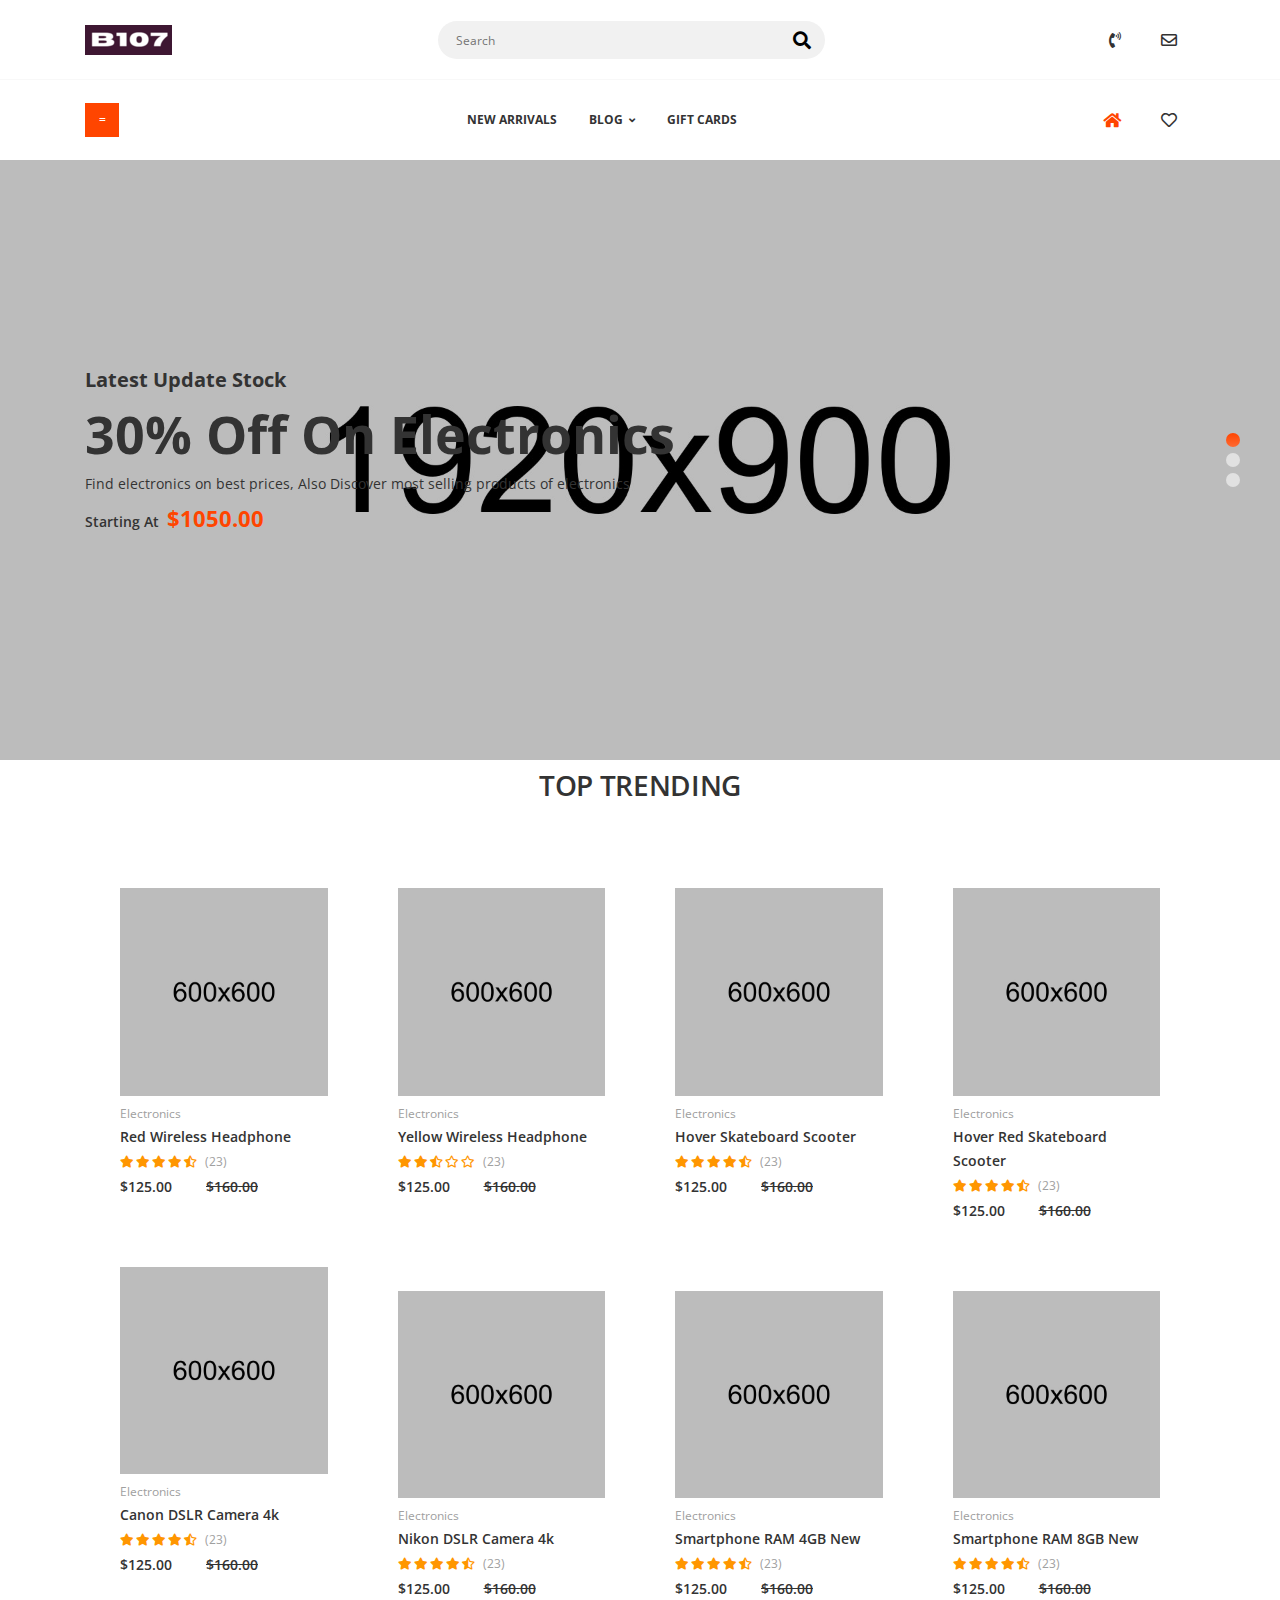
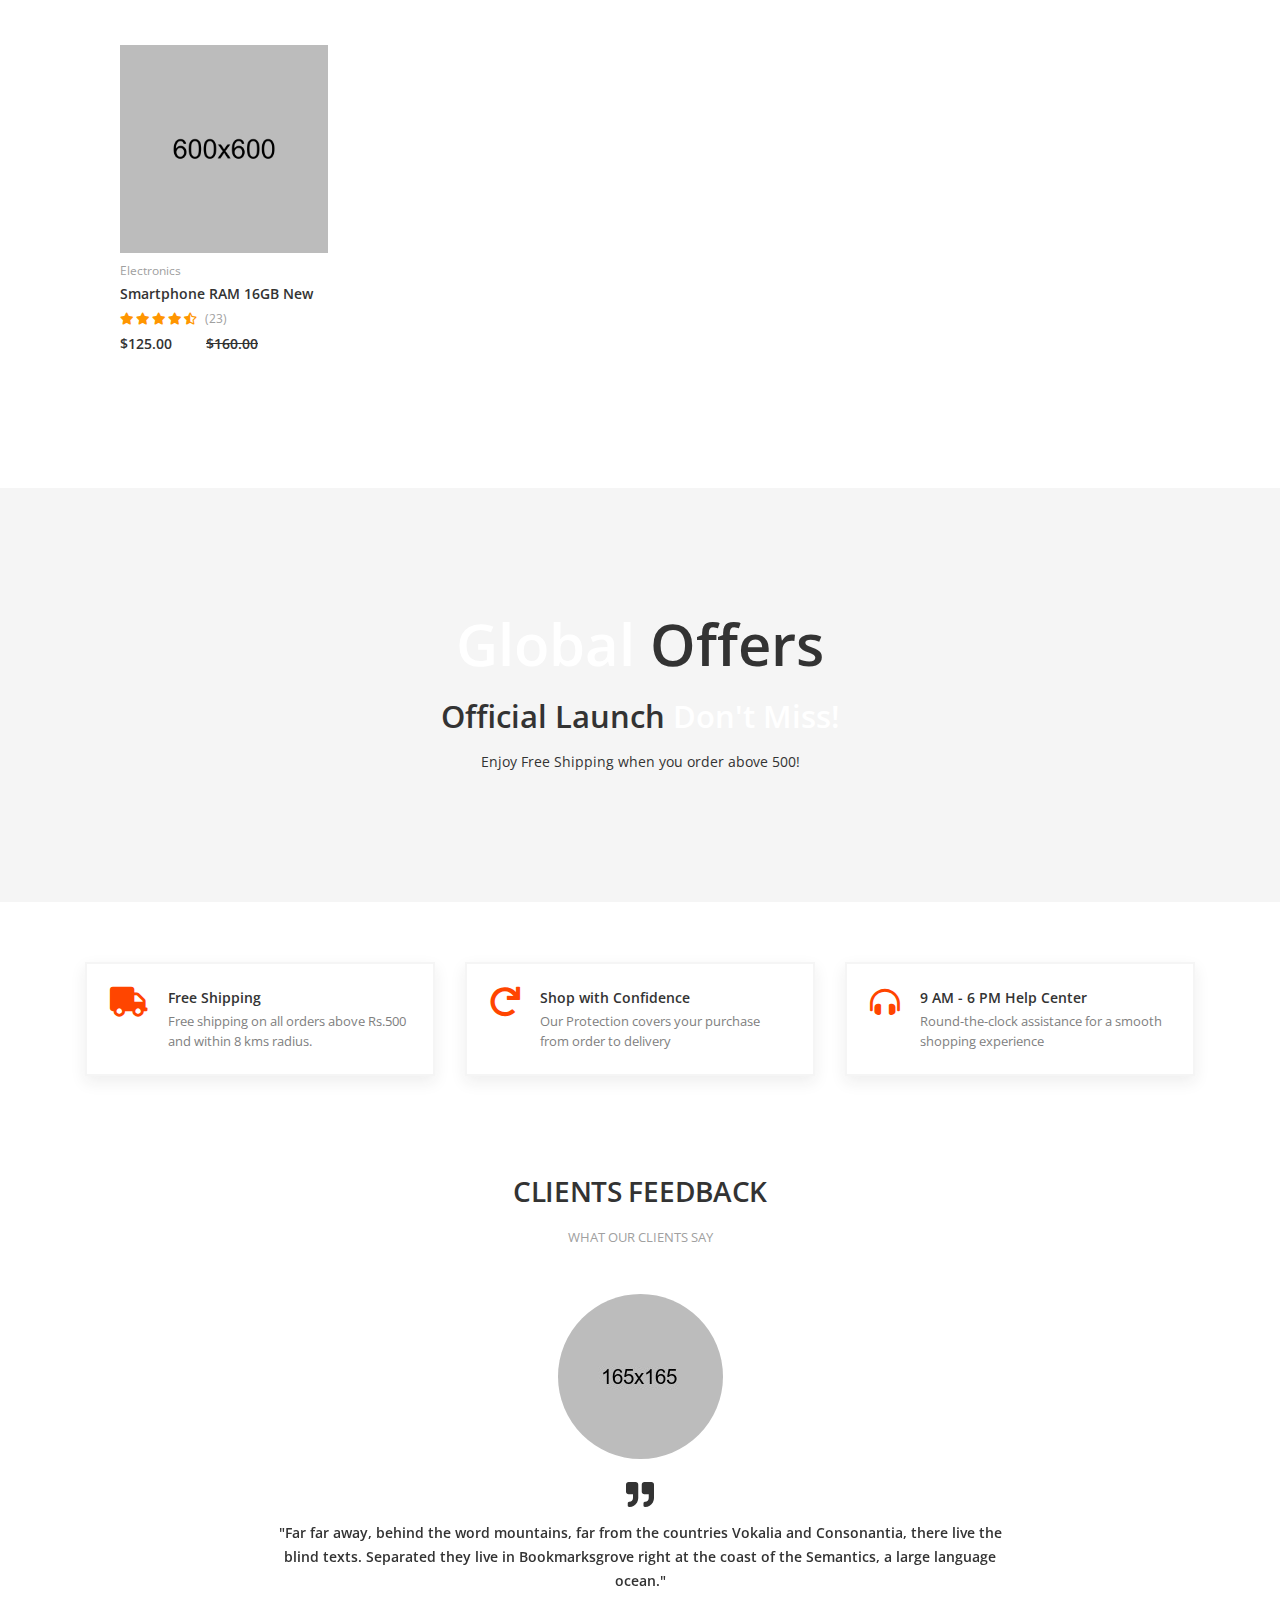
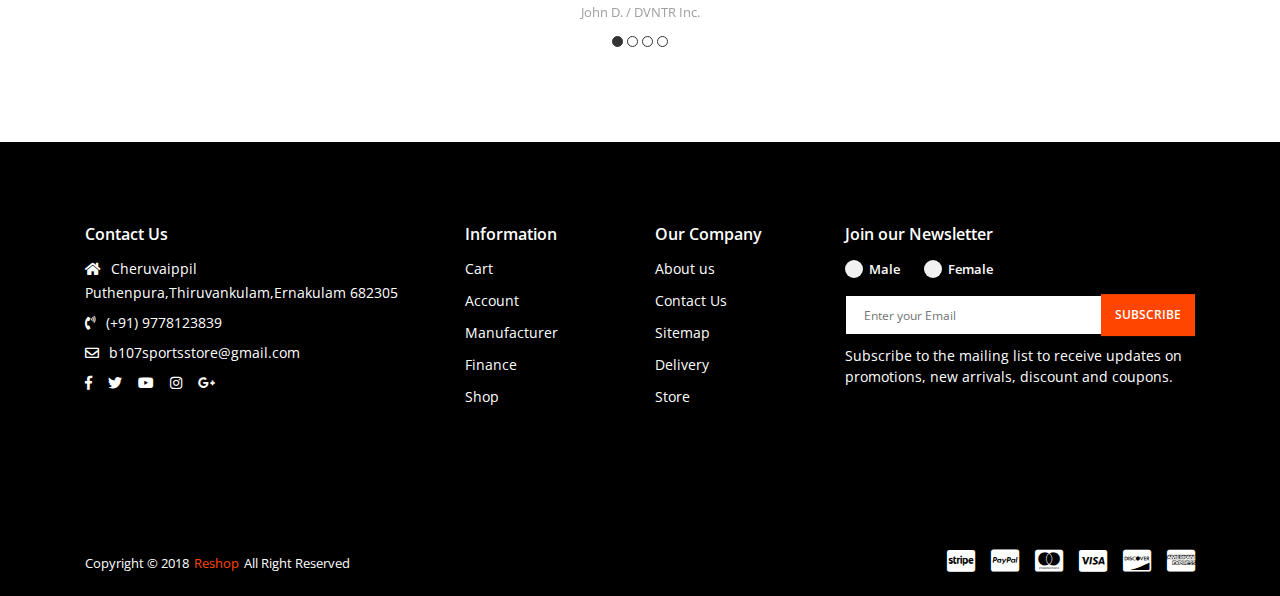
==== commit 9496539a: "hgk" ====
--- a/index.html
+++ b/index.html
@@ -1022,7 +1022,7 @@
                         <div class="row">
                             <div class="col-lg-12">
                                 <div class="banner-bg__countdown">
-                                    <div class="countdown countdown--style-banner" data-countdown="2020/05/01"></div>
+                                    <!-- <div class="countdown countdown--style-banner" data-countdown="2020/05/01"></div> -->
                                 </div>
                                 <div class="banner-bg__wrap">
                                     <div class="banner-bg__text-1">
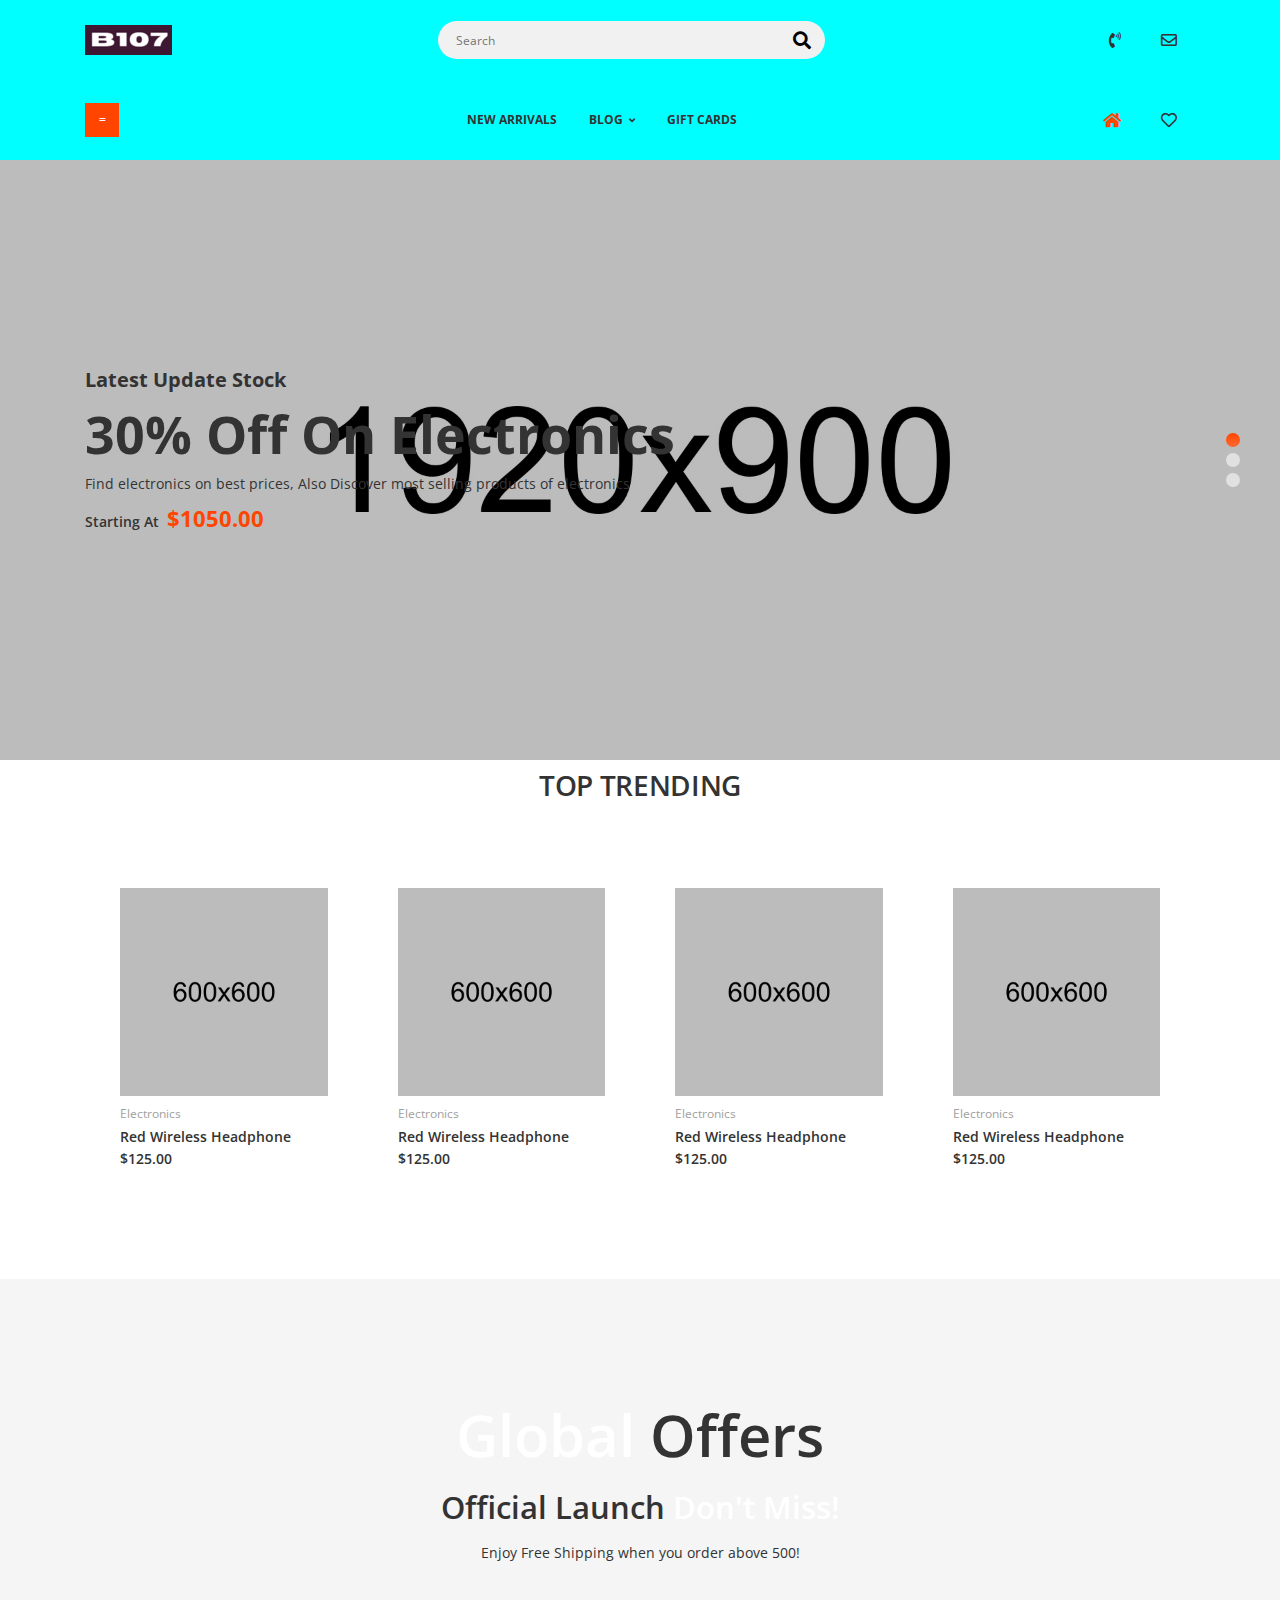
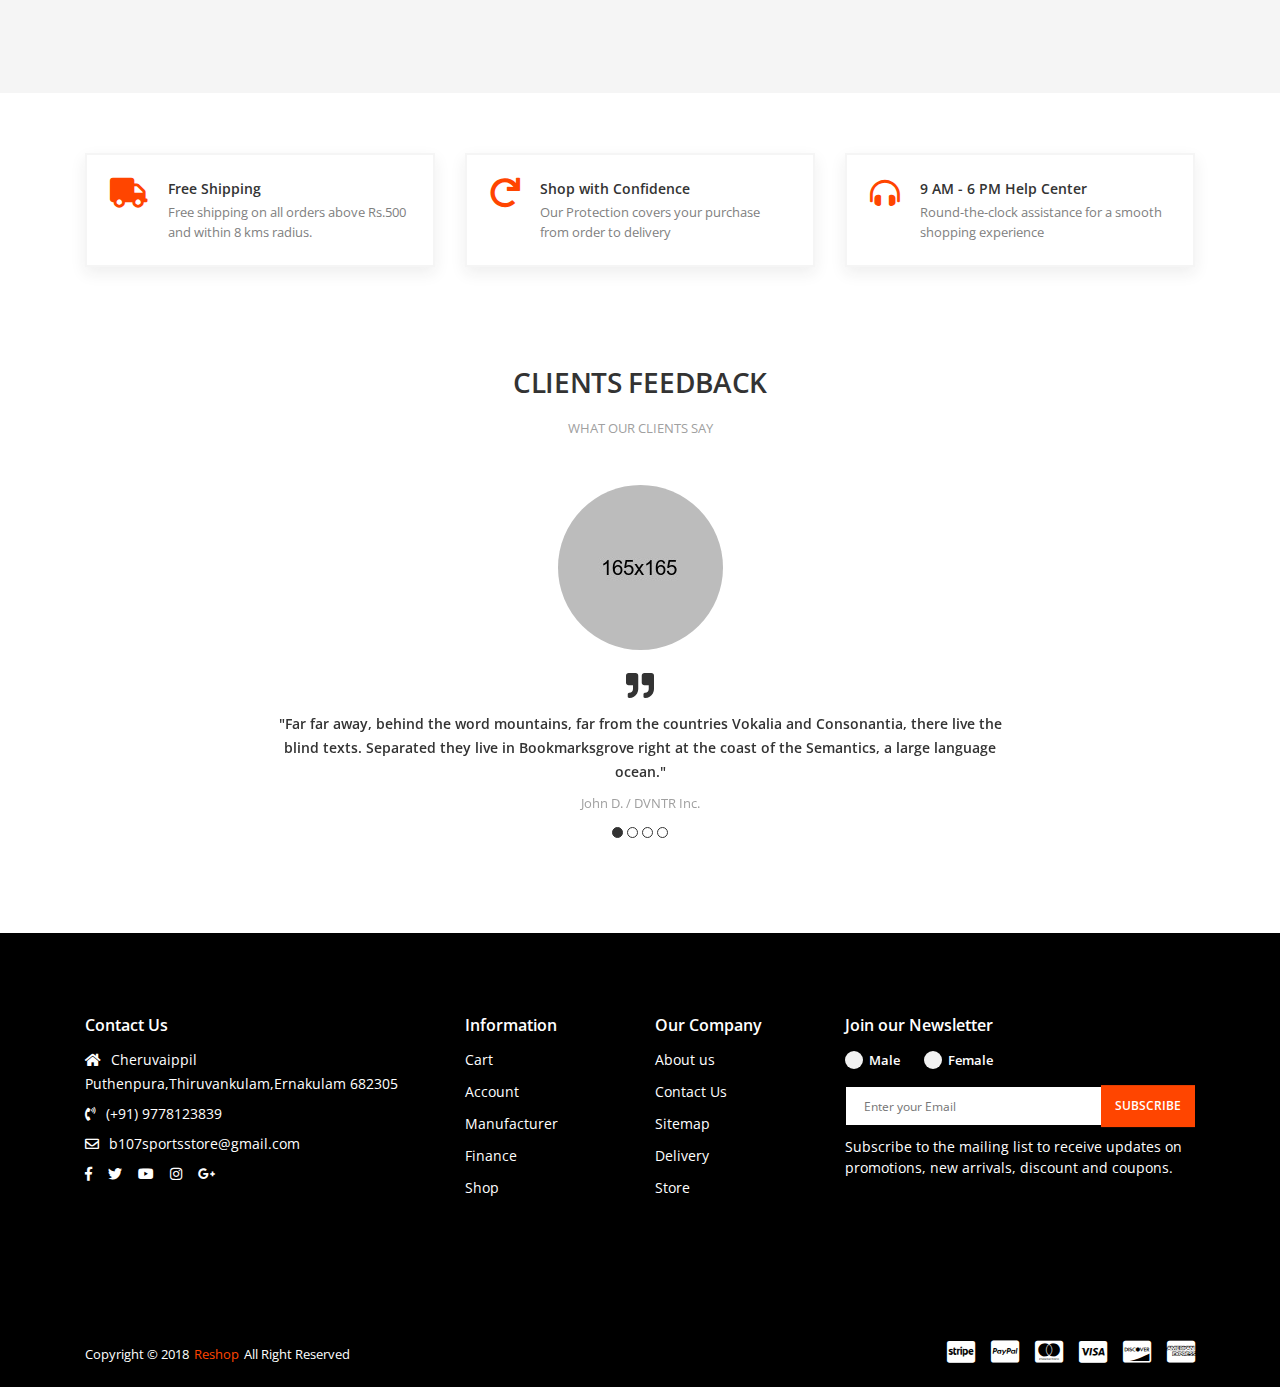
==== commit bddca2ca: "commit" ====
--- a/index.html
+++ b/index.html
@@ -32,10 +32,11 @@
     <div id="app">
 
         <!--====== Main Header ======-->
-        <header class="header--style-1">
+        <header class="header--style-1" style="background-color: cyan;">
 
             <!--====== Nav 1 ======-->
-            <nav class="primary-nav primary-nav-wrapper--border">
+            <!-- <nav class="primary-nav primary-nav-wrapper--border"> -->
+            <nav class="primary-nav primary-nav-wrapper">
                 <div class="container">
         
                     <!--====== Primary Nav ======-->
@@ -479,7 +480,7 @@
                                         <a href="index.html"><i class="fas fa-home u-c-brand"></i></a></li>
                                     <li>
         
-                                        <a href="wishlist.html"><i class="far fa-heart"></i></a></li>
+                                        <a><i class="far fa-heart"></i></a></li>
                                     
                                 </ul>
                                 <!--====== End - List ======-->
@@ -629,22 +630,7 @@
                                                     <a class="aspect aspect--bg-grey aspect--square u-d-block" href="product-detail.html">
 
                                                         <img class="aspect__img" src="images/product/electronic/product2.jpg" alt=""></a>
-                                                    <div class="product-o__action-wrap">
-                                                        <ul class="product-o__action-list">
-                                                            <li>
-
-                                                                <a data-modal="modal" data-modal-id="#quick-look" data-tooltip="tooltip" data-placement="top" title="Quick View"><i class="fas fa-search-plus"></i></a></li>
-                                                            <li>
-
-                                                                <a data-modal="modal" data-modal-id="#add-to-cart" data-tooltip="tooltip" data-placement="top" title="Add to Cart"><i class="fas fa-plus-circle"></i></a></li>
-                                                            <li>
-
-                                                                <a href="signin.html" data-tooltip="tooltip" data-placement="top" title="Add to Wishlist"><i class="fas fa-heart"></i></a></li>
-                                                            <li>
-
-                                                                <a href="signin.html" data-tooltip="tooltip" data-placement="top" title="Email me When the price drops"><i class="fas fa-envelope"></i></a></li>
-                                                        </ul>
-                                                    </div>
+                                                
                                                 </div>
 
                                                 <span class="product-o__category">
@@ -654,13 +640,11 @@
                                                 <span class="product-o__name">
 
                                                     <a href="product-detail.html">Red Wireless Headphone</a></span>
-                                                <div class="product-o__rating gl-rating-style"><i class="fas fa-star"></i><i class="fas fa-star"></i><i class="fas fa-star"></i><i class="fas fa-star"></i><i class="fas fa-star-half-alt"></i>
-
-                                                    <span class="product-o__review">(23)</span></div>
+                                               
 
                                                 <span class="product-o__price">$125.00
-
-                                                    <span class="product-o__discount">$160.00</span></span>
+                                                    <!-- <span class="product-o__discount">$160.00</span> -->
+                                                </span>
                                             </div>
                                         </div>
                                         <div class="col-xl-3 col-lg-4 col-md-6 col-sm-6 u-s-m-b-30 filter__item headphone">
@@ -669,23 +653,8 @@
 
                                                     <a class="aspect aspect--bg-grey aspect--square u-d-block" href="product-detail.html">
 
-                                                        <img class="aspect__img" src="images/product/electronic/product3.jpg" alt=""></a>
-                                                    <div class="product-o__action-wrap">
-                                                        <ul class="product-o__action-list">
-                                                            <li>
-
-                                                                <a data-modal="modal" data-modal-id="#quick-look" data-tooltip="tooltip" data-placement="top" title="Quick View"><i class="fas fa-search-plus"></i></a></li>
-                                                            <li>
-
-                                                                <a data-modal="modal" data-modal-id="#add-to-cart" data-tooltip="tooltip" data-placement="top" title="Add to Cart"><i class="fas fa-plus-circle"></i></a></li>
-                                                            <li>
-
-                                                                <a href="signin.html" data-tooltip="tooltip" data-placement="top" title="Add to Wishlist"><i class="fas fa-heart"></i></a></li>
-                                                            <li>
-
-                                                                <a href="signin.html" data-tooltip="tooltip" data-placement="top" title="Email me When the price drops"><i class="fas fa-envelope"></i></a></li>
-                                                        </ul>
-                                                    </div>
+                                                        <img class="aspect__img" src="images/product/electronic/product2.jpg" alt=""></a>
+                                                
                                                 </div>
 
                                                 <span class="product-o__category">
@@ -694,39 +663,22 @@
 
                                                 <span class="product-o__name">
 
-                                                    <a href="product-detail.html">Yellow Wireless Headphone</a></span>
-                                                <div class="product-o__rating gl-rating-style"><i class="fas fa-star"></i><i class="fas fa-star"></i><i class="fas fa-star-half-alt"></i><i class="far fa-star"></i><i class="far fa-star"></i>
-
-                                                    <span class="product-o__review">(23)</span></div>
+                                                    <a href="product-detail.html">Red Wireless Headphone</a></span>
+                                               
 
                                                 <span class="product-o__price">$125.00
-
-                                                    <span class="product-o__discount">$160.00</span></span>
+                                                    <!-- <span class="product-o__discount">$160.00</span> -->
+                                                </span>
                                             </div>
                                         </div>
-                                        <div class="col-xl-3 col-lg-4 col-md-6 col-sm-6 u-s-m-b-30 filter__item sportgadget">
+                                        <div class="col-xl-3 col-lg-4 col-md-6 col-sm-6 u-s-m-b-30 filter__item headphone">
                                             <div class="product-o product-o--hover-on product-o--radius">
                                                 <div class="product-o__wrap">
 
                                                     <a class="aspect aspect--bg-grey aspect--square u-d-block" href="product-detail.html">
 
-                                                        <img class="aspect__img" src="images/product/electronic/product4.jpg" alt=""></a>
-                                                    <div class="product-o__action-wrap">
-                                                        <ul class="product-o__action-list">
-                                                            <li>
-
-                                                                <a data-modal="modal" data-modal-id="#quick-look" data-tooltip="tooltip" data-placement="top" title="Quick View"><i class="fas fa-search-plus"></i></a></li>
-                                                            <li>
-
-                                                                <a data-modal="modal" data-modal-id="#add-to-cart" data-tooltip="tooltip" data-placement="top" title="Add to Cart"><i class="fas fa-plus-circle"></i></a></li>
-                                                            <li>
-
-                                                                <a href="signin.html" data-tooltip="tooltip" data-placement="top" title="Add to Wishlist"><i class="fas fa-heart"></i></a></li>
-                                                            <li>
-
-                                                                <a href="signin.html" data-tooltip="tooltip" data-placement="top" title="Email me When the price drops"><i class="fas fa-envelope"></i></a></li>
-                                                        </ul>
-                                                    </div>
+                                                        <img class="aspect__img" src="images/product/electronic/product2.jpg" alt=""></a>
+                                                
                                                 </div>
 
                                                 <span class="product-o__category">
@@ -735,39 +687,22 @@
 
                                                 <span class="product-o__name">
 
-                                                    <a href="product-detail.html">Hover Skateboard Scooter</a></span>
-                                                <div class="product-o__rating gl-rating-style"><i class="fas fa-star"></i><i class="fas fa-star"></i><i class="fas fa-star"></i><i class="fas fa-star"></i><i class="fas fa-star-half-alt"></i>
-
-                                                    <span class="product-o__review">(23)</span></div>
+                                                    <a href="product-detail.html">Red Wireless Headphone</a></span>
+                                               
 
                                                 <span class="product-o__price">$125.00
-
-                                                    <span class="product-o__discount">$160.00</span></span>
+                                                    <!-- <span class="product-o__discount">$160.00</span> -->
+                                                </span>
                                             </div>
                                         </div>
-                                        <div class="col-xl-3 col-lg-4 col-md-6 col-sm-6 u-s-m-b-30 filter__item sportgadget">
+                                        <div class="col-xl-3 col-lg-4 col-md-6 col-sm-6 u-s-m-b-30 filter__item headphone">
                                             <div class="product-o product-o--hover-on product-o--radius">
                                                 <div class="product-o__wrap">
 
                                                     <a class="aspect aspect--bg-grey aspect--square u-d-block" href="product-detail.html">
 
-                                                        <img class="aspect__img" src="images/product/electronic/product5.jpg" alt=""></a>
-                                                    <div class="product-o__action-wrap">
-                                                        <ul class="product-o__action-list">
-                                                            <li>
-
-                                                                <a data-modal="modal" data-modal-id="#quick-look" data-tooltip="tooltip" data-placement="top" title="Quick View"><i class="fas fa-search-plus"></i></a></li>
-                                                            <li>
-
-                                                                <a data-modal="modal" data-modal-id="#add-to-cart" data-tooltip="tooltip" data-placement="top" title="Add to Cart"><i class="fas fa-plus-circle"></i></a></li>
-                                                            <li>
-
-                                                                <a href="signin.html" data-tooltip="tooltip" data-placement="top" title="Add to Wishlist"><i class="fas fa-heart"></i></a></li>
-                                                            <li>
-
-                                                                <a href="signin.html" data-tooltip="tooltip" data-placement="top" title="Email me When the price drops"><i class="fas fa-envelope"></i></a></li>
-                                                        </ul>
-                                                    </div>
+                                                        <img class="aspect__img" src="images/product/electronic/product2.jpg" alt=""></a>
+                                                
                                                 </div>
 
                                                 <span class="product-o__category">
@@ -776,221 +711,15 @@
 
                                                 <span class="product-o__name">
 
-                                                    <a href="product-detail.html">Hover Red Skateboard Scooter</a></span>
-                                                <div class="product-o__rating gl-rating-style"><i class="fas fa-star"></i><i class="fas fa-star"></i><i class="fas fa-star"></i><i class="fas fa-star"></i><i class="fas fa-star-half-alt"></i>
-
-                                                    <span class="product-o__review">(23)</span></div>
+                                                    <a href="product-detail.html">Red Wireless Headphone</a></span>
+                                               
 
                                                 <span class="product-o__price">$125.00
-
-                                                    <span class="product-o__discount">$160.00</span></span>
+                                                    <!-- <span class="product-o__discount">$160.00</span> -->
+                                                </span>
                                             </div>
                                         </div>
-                                        <div class="col-xl-3 col-lg-4 col-md-6 col-sm-6 u-s-m-b-30 filter__item dslr">
-                                            <div class="product-o product-o--hover-on product-o--radius">
-                                                <div class="product-o__wrap">
-
-                                                    <a class="aspect aspect--bg-grey aspect--square u-d-block" href="product-detail.html">
-
-                                                        <img class="aspect__img" src="images/product/electronic/product6.jpg" alt=""></a>
-                                                    <div class="product-o__action-wrap">
-                                                        <ul class="product-o__action-list">
-                                                            <li>
-
-                                                                <a data-modal="modal" data-modal-id="#quick-look" data-tooltip="tooltip" data-placement="top" title="Quick View"><i class="fas fa-search-plus"></i></a></li>
-                                                            <li>
-
-                                                                <a data-modal="modal" data-modal-id="#add-to-cart" data-tooltip="tooltip" data-placement="top" title="Add to Cart"><i class="fas fa-plus-circle"></i></a></li>
-                                                            <li>
-
-                                                                <a href="signin.html" data-tooltip="tooltip" data-placement="top" title="Add to Wishlist"><i class="fas fa-heart"></i></a></li>
-                                                            <li>
-
-                                                                <a href="signin.html" data-tooltip="tooltip" data-placement="top" title="Email me When the price drops"><i class="fas fa-envelope"></i></a></li>
-                                                        </ul>
-                                                    </div>
-                                                </div>
-
-                                                <span class="product-o__category">
-
-                                                    <a href="shop-side-version-2.html">Electronics</a></span>
-
-                                                <span class="product-o__name">
-
-                                                    <a href="product-detail.html">Canon DSLR Camera 4k</a></span>
-                                                <div class="product-o__rating gl-rating-style"><i class="fas fa-star"></i><i class="fas fa-star"></i><i class="fas fa-star"></i><i class="fas fa-star"></i><i class="fas fa-star-half-alt"></i>
-
-                                                    <span class="product-o__review">(23)</span></div>
-
-                                                <span class="product-o__price">$125.00
-
-                                                    <span class="product-o__discount">$160.00</span></span>
-                                            </div>
-                                        </div>
-                                        <div class="col-xl-3 col-lg-4 col-md-6 col-sm-6 u-s-m-b-30 filter__item dslr">
-                                            <div class="product-o product-o--hover-on product-o--radius">
-                                                <div class="product-o__wrap">
-
-                                                    <a class="aspect aspect--bg-grey aspect--square u-d-block" href="product-detail.html">
-
-                                                        <img class="aspect__img" src="images/product/electronic/product7.jpg" alt=""></a>
-                                                    <div class="product-o__action-wrap">
-                                                        <ul class="product-o__action-list">
-                                                            <li>
-
-                                                                <a data-modal="modal" data-modal-id="#quick-look" data-tooltip="tooltip" data-placement="top" title="Quick View"><i class="fas fa-search-plus"></i></a></li>
-                                                            <li>
-
-                                                                <a data-modal="modal" data-modal-id="#add-to-cart" data-tooltip="tooltip" data-placement="top" title="Add to Cart"><i class="fas fa-plus-circle"></i></a></li>
-                                                            <li>
-
-                                                                <a href="signin.html" data-tooltip="tooltip" data-placement="top" title="Add to Wishlist"><i class="fas fa-heart"></i></a></li>
-                                                            <li>
-
-                                                                <a href="signin.html" data-tooltip="tooltip" data-placement="top" title="Email me When the price drops"><i class="fas fa-envelope"></i></a></li>
-                                                        </ul>
-                                                    </div>
-                                                </div>
-
-                                                <span class="product-o__category">
-
-                                                    <a href="shop-side-version-2.html">Electronics</a></span>
-
-                                                <span class="product-o__name">
-
-                                                    <a href="product-detail.html">Nikon DSLR Camera 4k</a></span>
-                                                <div class="product-o__rating gl-rating-style"><i class="fas fa-star"></i><i class="fas fa-star"></i><i class="fas fa-star"></i><i class="fas fa-star"></i><i class="fas fa-star-half-alt"></i>
-
-                                                    <span class="product-o__review">(23)</span></div>
-
-                                                <span class="product-o__price">$125.00
-
-                                                    <span class="product-o__discount">$160.00</span></span>
-                                            </div>
-                                        </div>
-                                        <div class="col-xl-3 col-lg-4 col-md-6 col-sm-6 u-s-m-b-30 filter__item smartphone">
-                                            <div class="product-o product-o--hover-on product-o--radius">
-                                                <div class="product-o__wrap">
-
-                                                    <a class="aspect aspect--bg-grey aspect--square u-d-block" href="product-detail.html">
-
-                                                        <img class="aspect__img" src="images/product/electronic/product8.jpg" alt=""></a>
-                                                    <div class="product-o__action-wrap">
-                                                        <ul class="product-o__action-list">
-                                                            <li>
-
-                                                                <a data-modal="modal" data-modal-id="#quick-look" data-tooltip="tooltip" data-placement="top" title="Quick View"><i class="fas fa-search-plus"></i></a></li>
-                                                            <li>
-
-                                                                <a data-modal="modal" data-modal-id="#add-to-cart" data-tooltip="tooltip" data-placement="top" title="Add to Cart"><i class="fas fa-plus-circle"></i></a></li>
-                                                            <li>
-
-                                                                <a href="signin.html" data-tooltip="tooltip" data-placement="top" title="Add to Wishlist"><i class="fas fa-heart"></i></a></li>
-                                                            <li>
-
-                                                                <a href="signin.html" data-tooltip="tooltip" data-placement="top" title="Email me When the price drops"><i class="fas fa-envelope"></i></a></li>
-                                                        </ul>
-                                                    </div>
-                                                </div>
-
-                                                <span class="product-o__category">
-
-                                                    <a href="shop-side-version-2.html">Electronics</a></span>
-
-                                                <span class="product-o__name">
-
-                                                    <a href="product-detail.html">Smartphone RAM 4GB New</a></span>
-                                                <div class="product-o__rating gl-rating-style"><i class="fas fa-star"></i><i class="fas fa-star"></i><i class="fas fa-star"></i><i class="fas fa-star"></i><i class="fas fa-star-half-alt"></i>
-
-                                                    <span class="product-o__review">(23)</span></div>
-
-                                                <span class="product-o__price">$125.00
-
-                                                    <span class="product-o__discount">$160.00</span></span>
-                                            </div>
-                                        </div>
-                                        <div class="col-xl-3 col-lg-4 col-md-6 col-sm-6 u-s-m-b-30 filter__item smartphone">
-                                            <div class="product-o product-o--hover-on product-o--radius">
-                                                <div class="product-o__wrap">
-
-                                                    <a class="aspect aspect--bg-grey aspect--square u-d-block" href="product-detail.html">
-
-                                                        <img class="aspect__img" src="images/product/electronic/product9.jpg" alt=""></a>
-                                                    <div class="product-o__action-wrap">
-                                                        <ul class="product-o__action-list">
-                                                            <li>
-
-                                                                <a data-modal="modal" data-modal-id="#quick-look" data-tooltip="tooltip" data-placement="top" title="Quick View"><i class="fas fa-search-plus"></i></a></li>
-                                                            <li>
-
-                                                                <a data-modal="modal" data-modal-id="#add-to-cart" data-tooltip="tooltip" data-placement="top" title="Add to Cart"><i class="fas fa-plus-circle"></i></a></li>
-                                                            <li>
-
-                                                                <a href="signin.html" data-tooltip="tooltip" data-placement="top" title="Add to Wishlist"><i class="fas fa-heart"></i></a></li>
-                                                            <li>
-
-                                                                <a href="signin.html" data-tooltip="tooltip" data-placement="top" title="Email me When the price drops"><i class="fas fa-envelope"></i></a></li>
-                                                        </ul>
-                                                    </div>
-                                                </div>
-
-                                                <span class="product-o__category">
-
-                                                    <a href="shop-side-version-2.html">Electronics</a></span>
-
-                                                <span class="product-o__name">
-
-                                                    <a href="product-detail.html">Smartphone RAM 8GB New</a></span>
-                                                <div class="product-o__rating gl-rating-style"><i class="fas fa-star"></i><i class="fas fa-star"></i><i class="fas fa-star"></i><i class="fas fa-star"></i><i class="fas fa-star-half-alt"></i>
-
-                                                    <span class="product-o__review">(23)</span></div>
-
-                                                <span class="product-o__price">$125.00
-
-                                                    <span class="product-o__discount">$160.00</span></span>
-                                            </div>
-                                        </div>
-                                        <div class="col-xl-3 col-lg-4 col-md-6 col-sm-6 u-s-m-b-30 filter__item smartphone">
-                                            <div class="product-o product-o--hover-on product-o--radius">
-                                                <div class="product-o__wrap">
-
-                                                    <a class="aspect aspect--bg-grey aspect--square u-d-block" href="product-detail.html">
-
-                                                        <img class="aspect__img" src="images/product/electronic/product10.jpg" alt=""></a>
-                                                    <div class="product-o__action-wrap">
-                                                        <ul class="product-o__action-list">
-                                                            <li>
-
-                                                                <a data-modal="modal" data-modal-id="#quick-look" data-tooltip="tooltip" data-placement="top" title="Quick View"><i class="fas fa-search-plus"></i></a></li>
-                                                            <li>
-
-                                                                <a data-modal="modal" data-modal-id="#add-to-cart" data-tooltip="tooltip" data-placement="top" title="Add to Cart"><i class="fas fa-plus-circle"></i></a></li>
-                                                            <li>
-
-                                                                <a href="signin.html" data-tooltip="tooltip" data-placement="top" title="Add to Wishlist"><i class="fas fa-heart"></i></a></li>
-                                                            <li>
-
-                                                                <a href="signin.html" data-tooltip="tooltip" data-placement="top" title="Email me When the price drops"><i class="fas fa-envelope"></i></a></li>
-                                                        </ul>
-                                                    </div>
-                                                </div>
-
-                                                <span class="product-o__category">
-
-                                                    <a href="shop-side-version-2.html">Electronics</a></span>
-
-                                                <span class="product-o__name">
-
-                                                    <a href="product-detail.html">Smartphone RAM 16GB New</a></span>
-                                                <div class="product-o__rating gl-rating-style"><i class="fas fa-star"></i><i class="fas fa-star"></i><i class="fas fa-star"></i><i class="fas fa-star"></i><i class="fas fa-star-half-alt"></i>
-
-                                                    <span class="product-o__review">(23)</span></div>
-
-                                                <span class="product-o__price">$125.00
-
-                                                    <span class="product-o__discount">$160.00</span></span>
-                                            </div>
-                                        </div>
+                                       
                                     </div>
                                 </div>
                             </div>
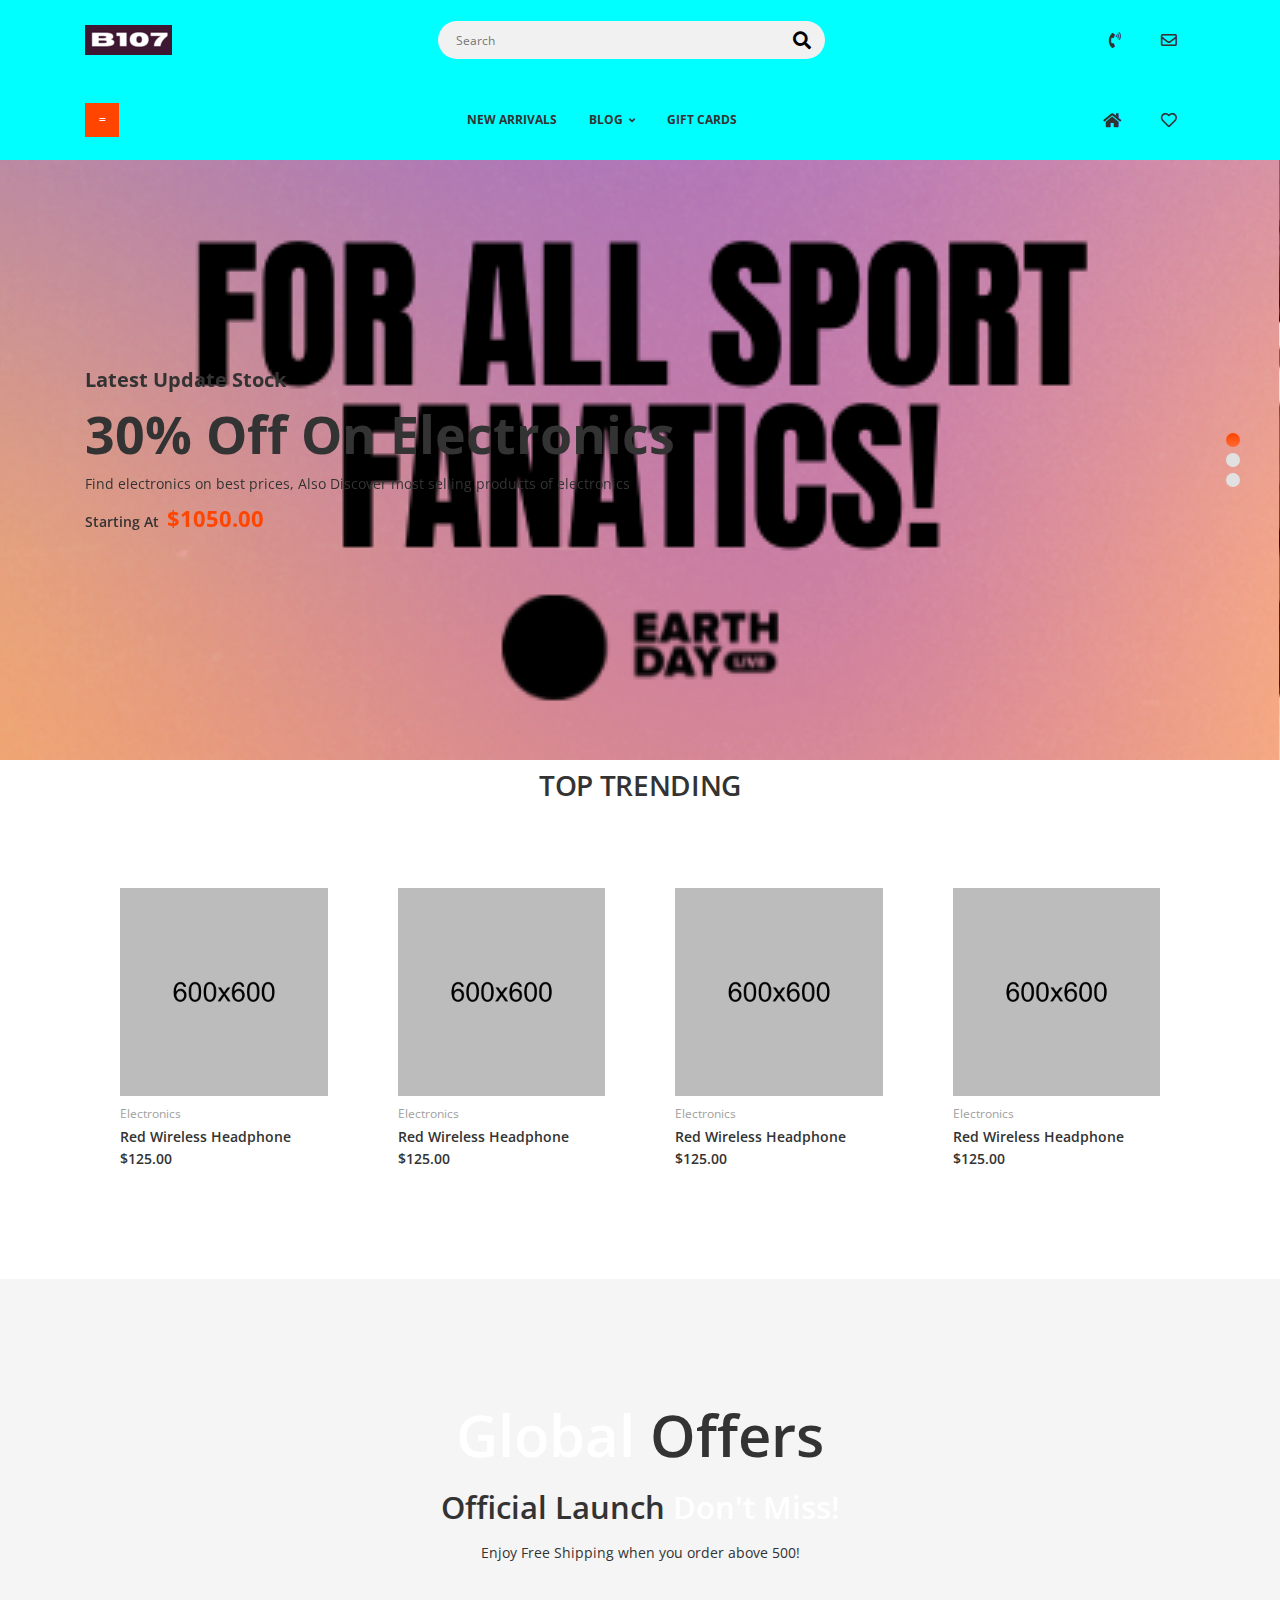
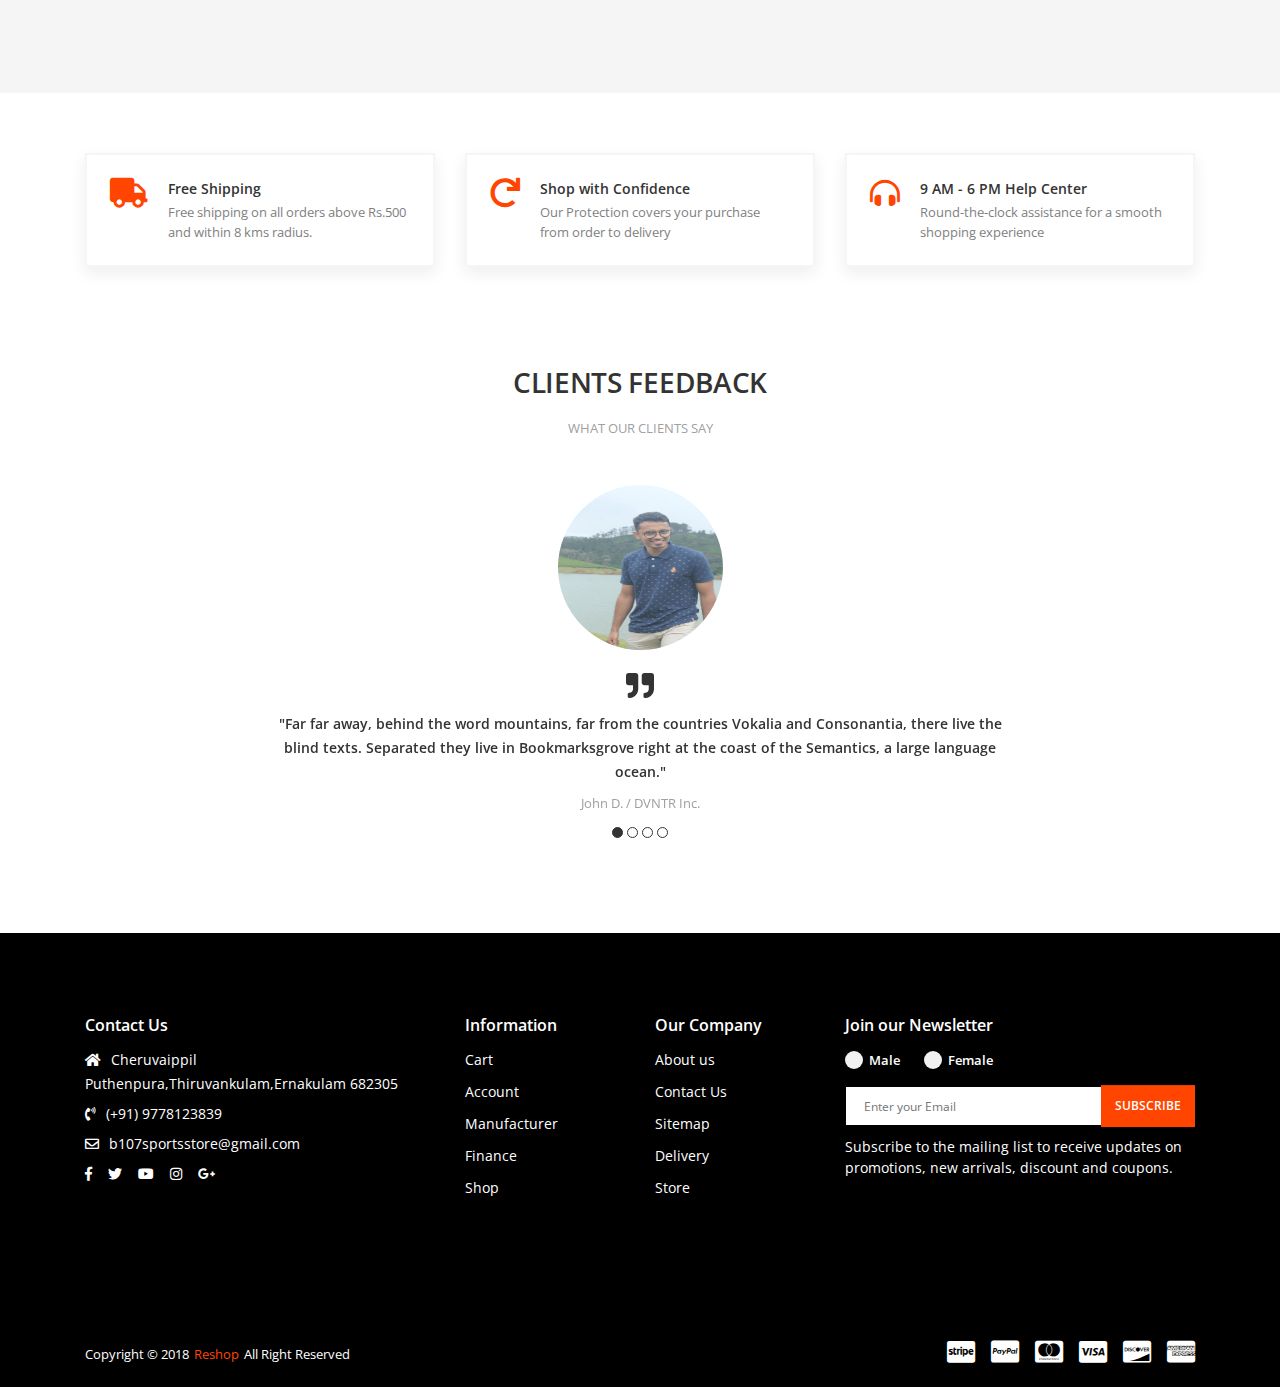
==== commit cfdca779: "cha" ====
--- a/index.html
+++ b/index.html
@@ -1,6 +1,18 @@
 <!DOCTYPE html>
 <html class="no-js" lang="en">
 <head>
+
+    <!-- Global site tag (gtag.js) - Google Analytics -->
+<script async src="https://www.googletagmanager.com/gtag/js?id=UA-208024546-1"></script>
+<script>
+  window.dataLayer = window.dataLayer || [];
+  function gtag(){dataLayer.push(arguments);}
+  gtag('js', new Date());
+
+  gtag('config', 'UA-208024546-1');
+</script>
+
+
     <meta charset="UTF-8">
     <!--[if IE]><meta http-equiv="X-UA-Compatible" content="IE=edge"><![endif]-->
     <meta name="viewport" content="width=device-width, initial-scale=1, shrink-to-fit=no">
@@ -464,9 +476,7 @@
                         <!--====== Dropdown Main plugin ======-->
                         <div class="menu-init" id="navigation3">
         
-                            <button class="btn btn--icon toggle-button toggle-button--secondary fas fa-shopping-bag toggle-button-shop" type="button"></button>
-        
-                            <span class="total-item-round">2</span>
+                            <button class="btn btn--icon toggle-button toggle-button--secondary fas fa-shopping-bag toggle-button-shop" type="button"></button>                     
         
                             <!--====== Menu ======-->
                             <div class="ah-lg-mode">
@@ -477,7 +487,7 @@
                                 <ul class="ah-list ah-list--design1 ah-list--link-color-secondary">
                                     <li>
         
-                                        <a href="index.html"><i class="fas fa-home u-c-brand"></i></a></li>
+                                        <a href="index.html"><i class="fas fa-home"></i></a></li>
                                     <li>
         
                                         <a><i class="far fa-heart"></i></a></li>
--- a/css/app.css
+++ b/css/app.css
@@ -6037,11 +6037,11 @@
 .hero-slide {
   background: center center/cover no-repeat; }
   .hero-slide--1 {
-    background-image: url(../images/slider/slide-1.jpg); }
+    background-image: url(../images/slider/slider-1.png); }
   .hero-slide--2 {
-    background-image: url(../images/slider/slide-2.jpg); }
+    background-image: url(../images/slider/slider-2.png); }
   .hero-slide--3 {
-    background-image: url(../images/slider/slide-3.jpg); }
+    background-image: url(../images/slider/slider-3.png); }
   .hero-slide--4 {
     background-image: url(../images/slider/slide-4.jpg); }
   .hero-slide--5 {
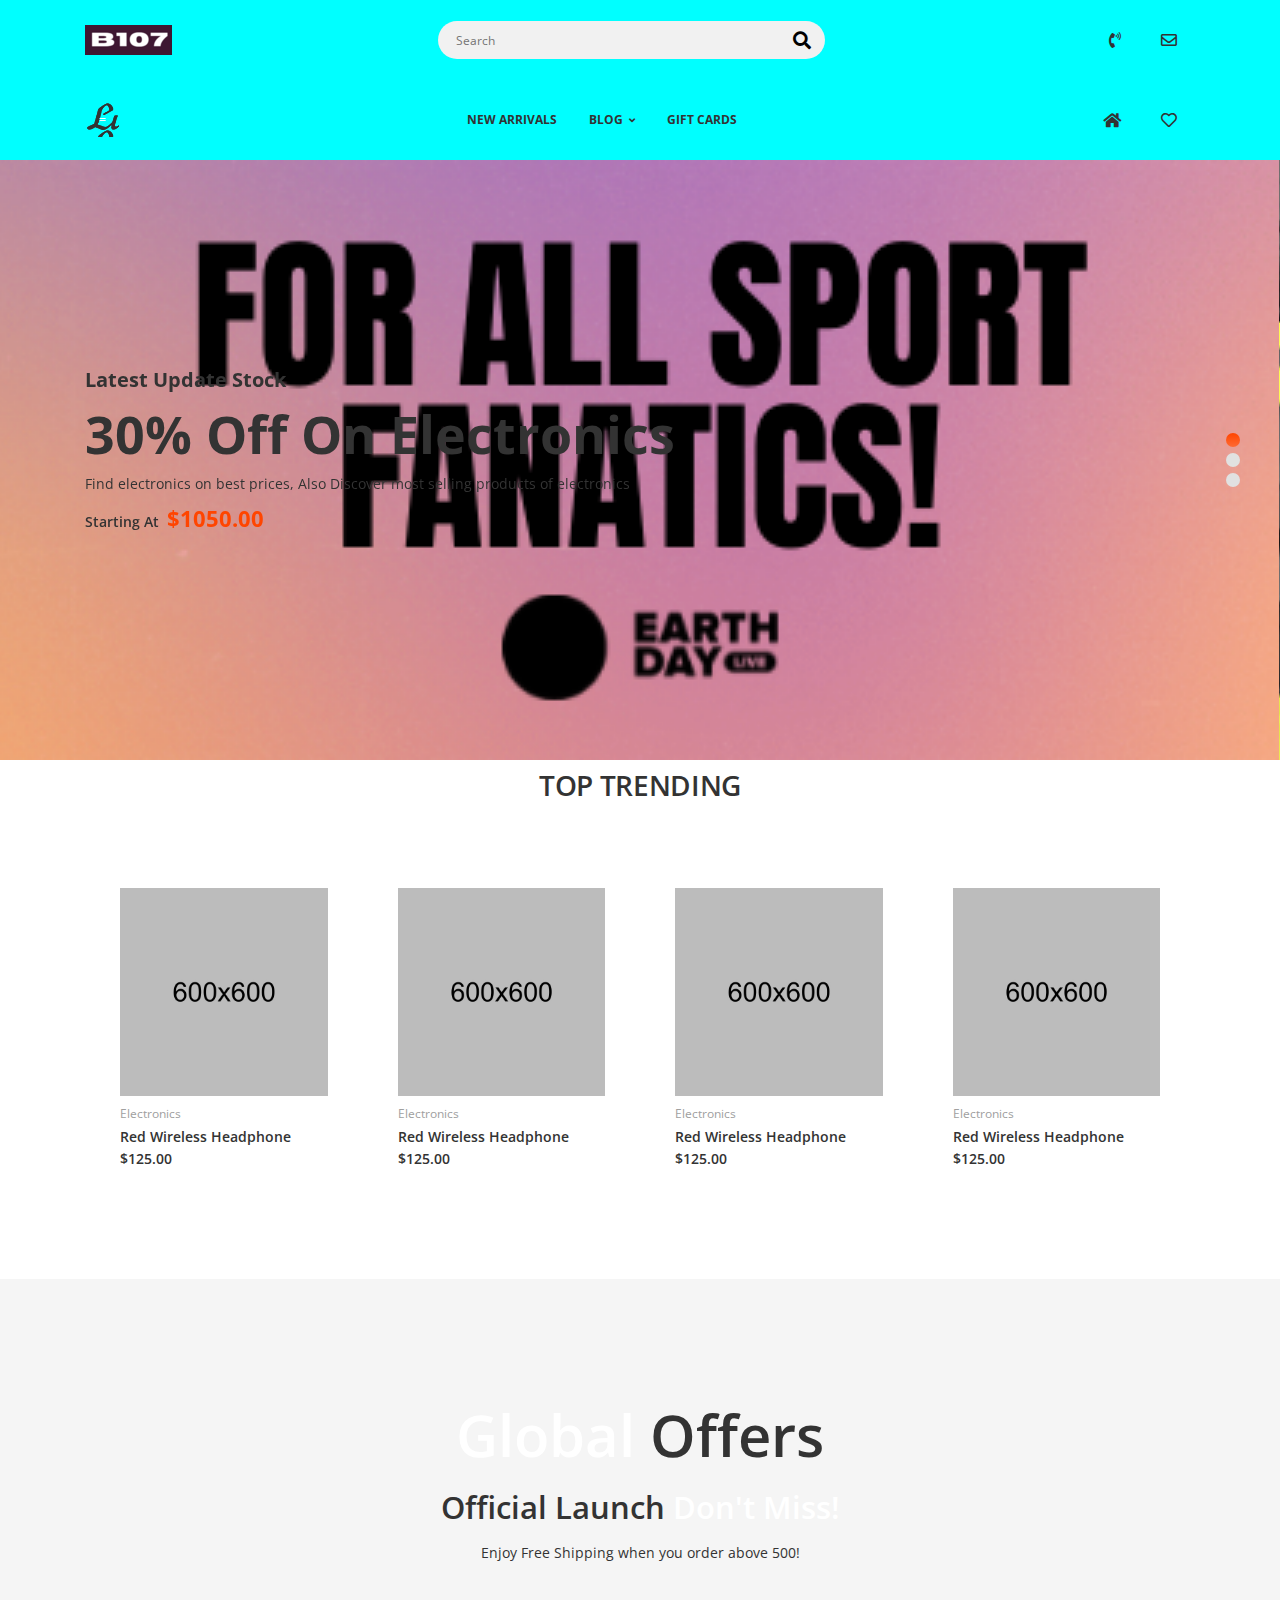
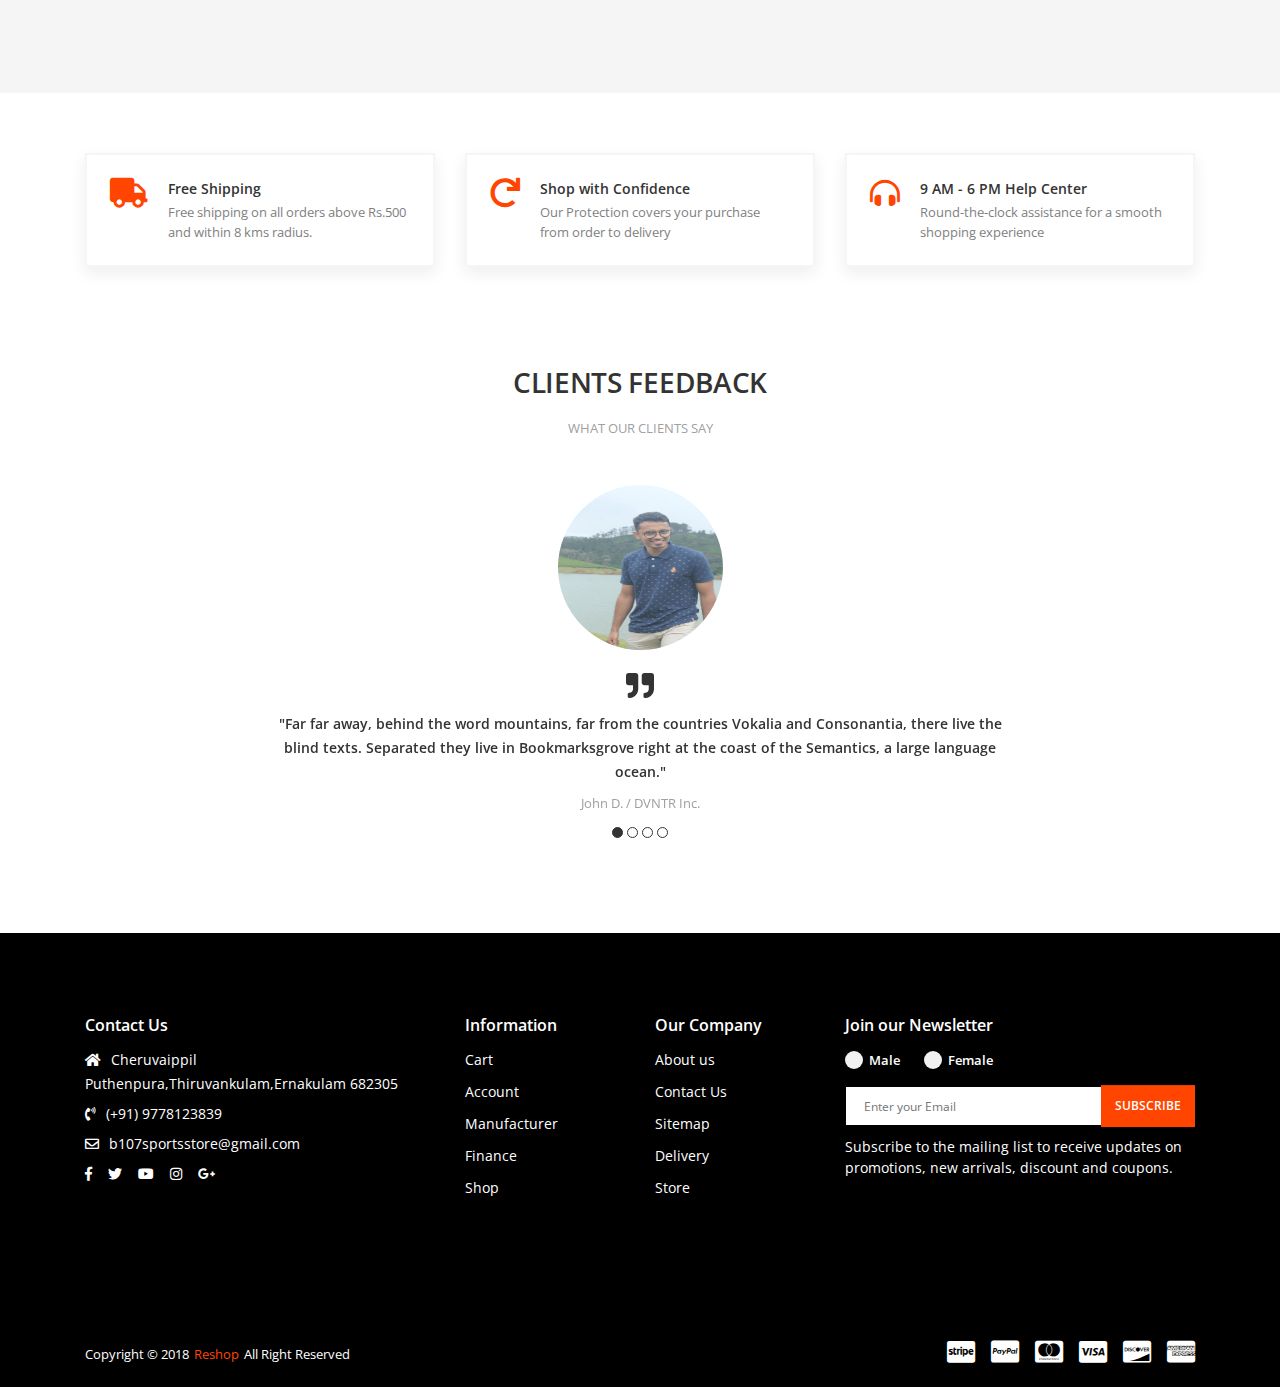
==== commit 6385165d: "push" ====
--- a/index.html
+++ b/index.html
@@ -18,8 +18,8 @@
     <meta name="viewport" content="width=device-width, initial-scale=1, shrink-to-fit=no">
     <meta name="description" content="">
     <meta name="author" content="">
-    <link href="images/favicon.png" rel="shortcut icon">
-    <title>Ludus - Electronics, Apparel, Computers, Books, DVDs & more</title>
+    <link href="images/logo/b107_logo.png" rel="shortcut icon">
+    <title>B107-The Sports Store</title>
 
     <!--====== Google Font ======-->
     <link href="https://fonts.googleapis.com/css?family=Open+Sans:400,600,700,800" rel="stylesheet">
@@ -89,10 +89,10 @@
                                    
                                     <li data-tooltip="tooltip" data-placement="left" title="Contact">
         
-                                        <a href="tel:+0900901904"><i class="fas fa-phone-volume"></i></a></li>
+                                        <a href="tel:9778123839"><i class="fas fa-phone-volume"></i></a></li>
                                     <li data-tooltip="tooltip" data-placement="left" title="Mail">
         
-                                        <a href="mailto:contact@domain.com"><i class="far fa-envelope"></i></a></li>
+                                        <a href="mailto:sportsstoreb107@gmail.com"><i class="far fa-envelope"></i></a></li>
                                 </ul>
                                 <!--====== End - List ======-->
                             </div>
@@ -117,7 +117,7 @@
                         <!--====== Dropdown Main plugin ======-->
                         <div class="menu-init" id="navigation1">
         
-                            <button class="btn btn--icon toggle-mega-text toggle-button" type="button">=</button>
+                            <button class="btn btn--icon toggle-mega-text toggle-button" style="background: url(images/logo/logo-1.png)" type="button">=</button>
         
                             <!--====== Menu ======-->
                             <div class="ah-lg-mode">
@@ -128,7 +128,7 @@
                                 <ul class="ah-list">
                                     <li class="has-dropdown">
         
-                                        <span class="mega-text">=</span>
+                                        <span class="mega-text" style="background: url(images/logo/logo-1.png)">=</span>
                                         <!-- <img src="/images/collection/category_icon.png"/> -->
                                         <!--====== Mega Menu ======-->
         
--- a/css/app.css
+++ b/css/app.css
@@ -5554,9 +5554,15 @@
 .has-dropdown--ul-right-100 > ul {
   right: 100%; }
 
+  #navigation1{
+background-image: url(../images/logo/logo-1.png);
+  }
+
 @media (max-width: 1024px) {
   .menu-init .fa-angle-down:before {
-    content: none; }
+    content: none;
+    
+   }
   .menu-init.js-open .ah-lg-mode {
     left: 0;
     transition: all .4s ease-in-out; }
